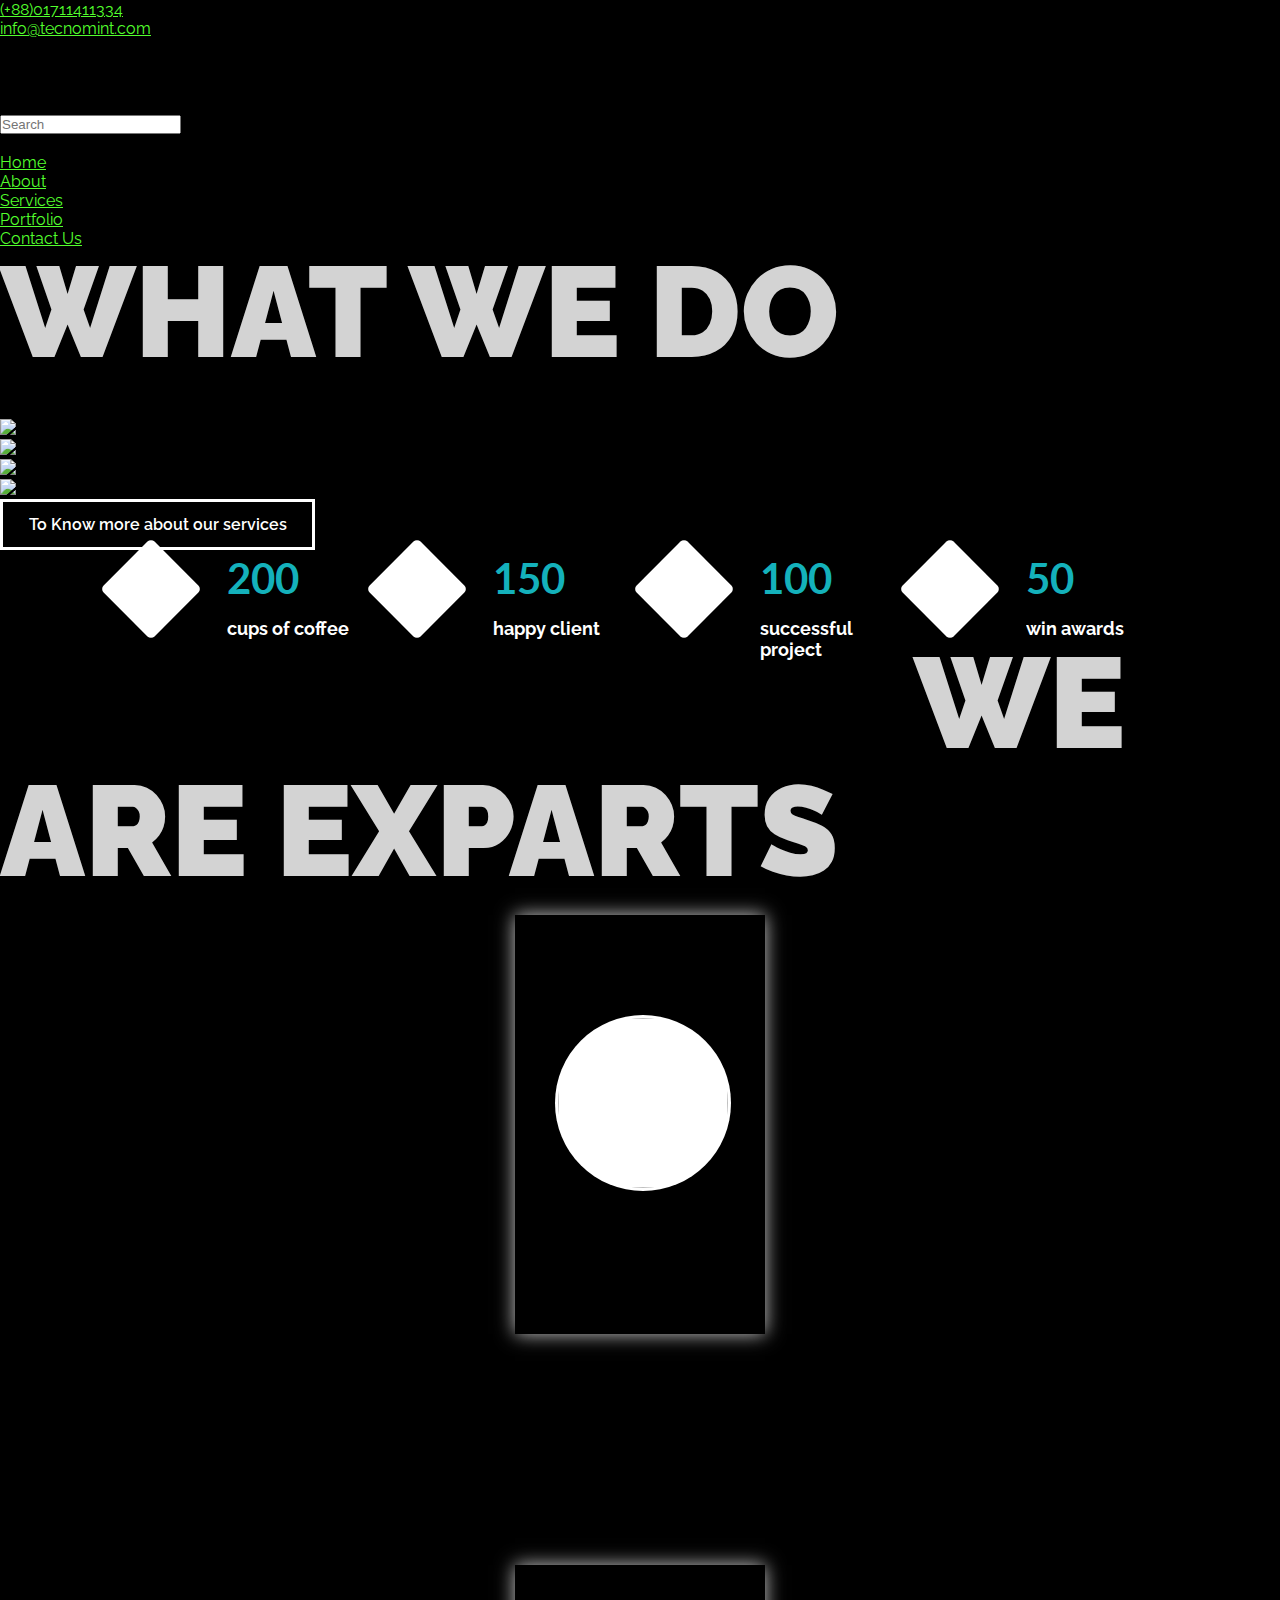
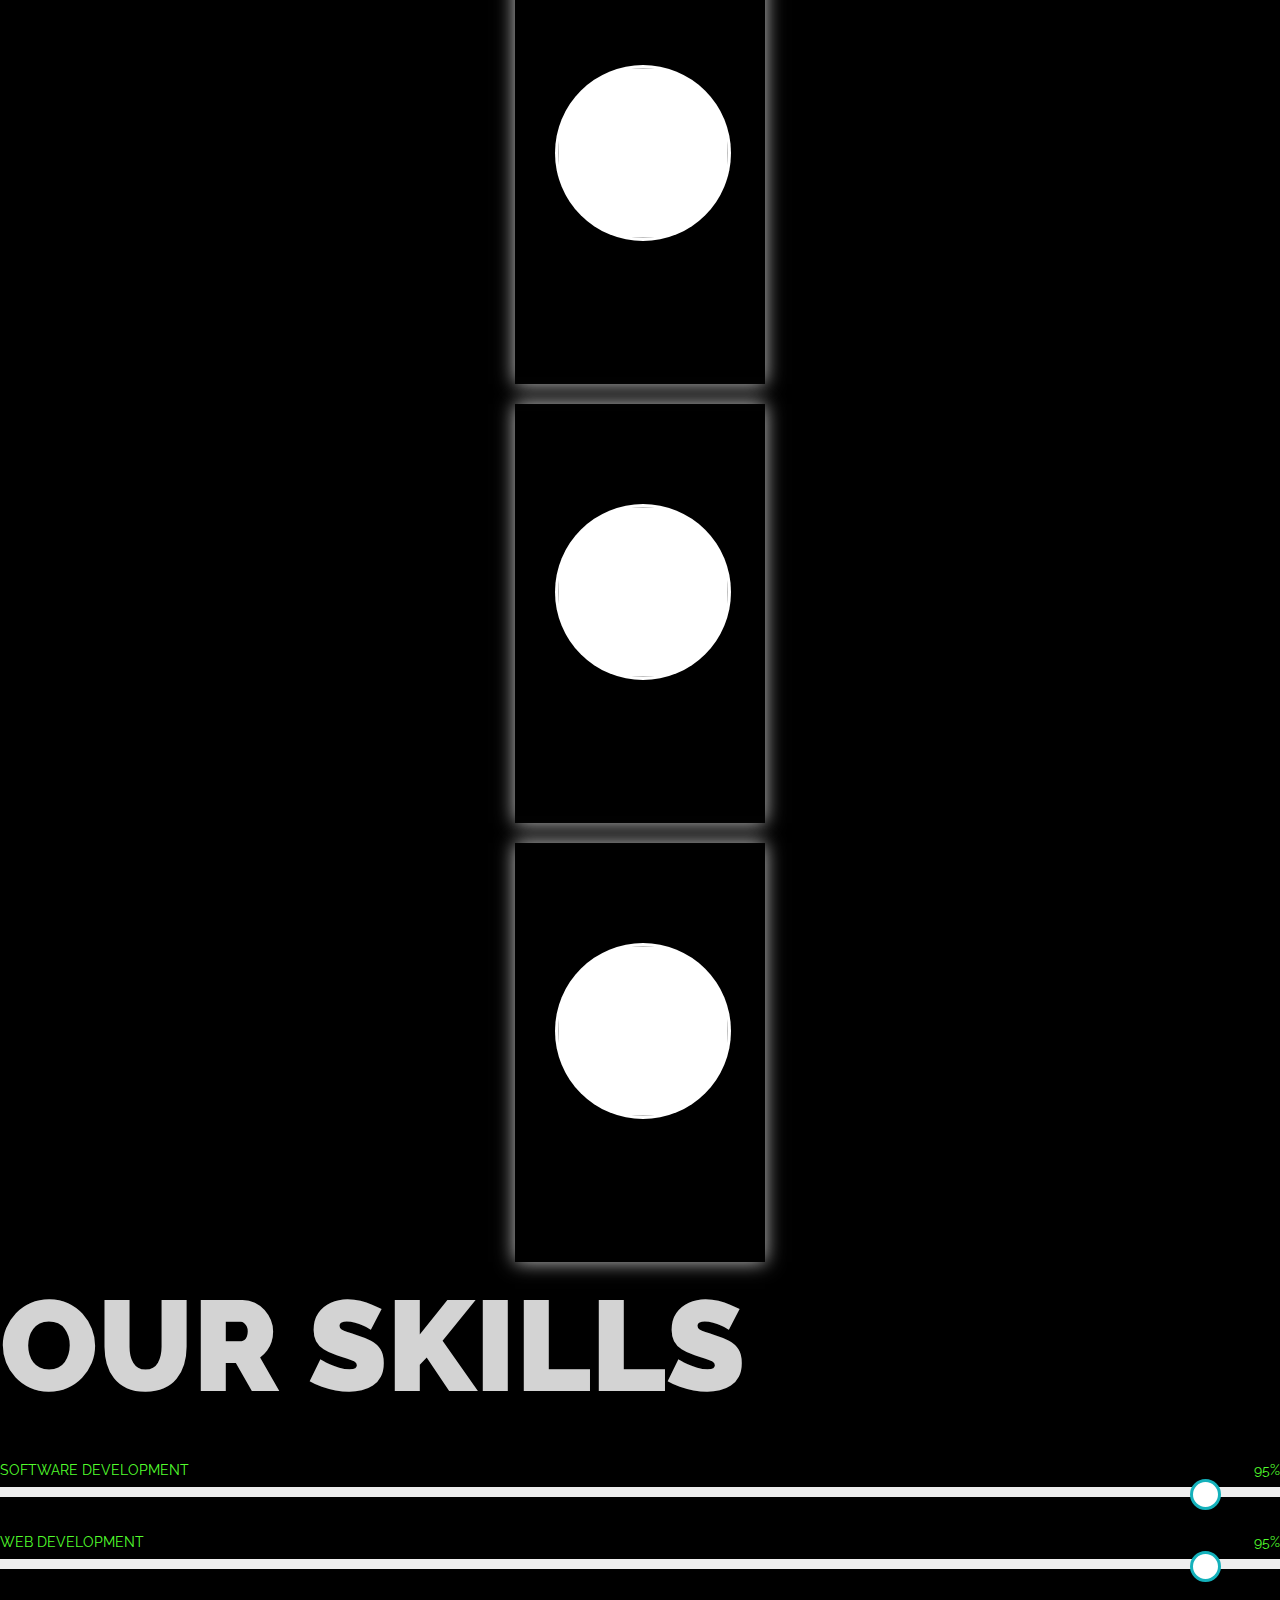
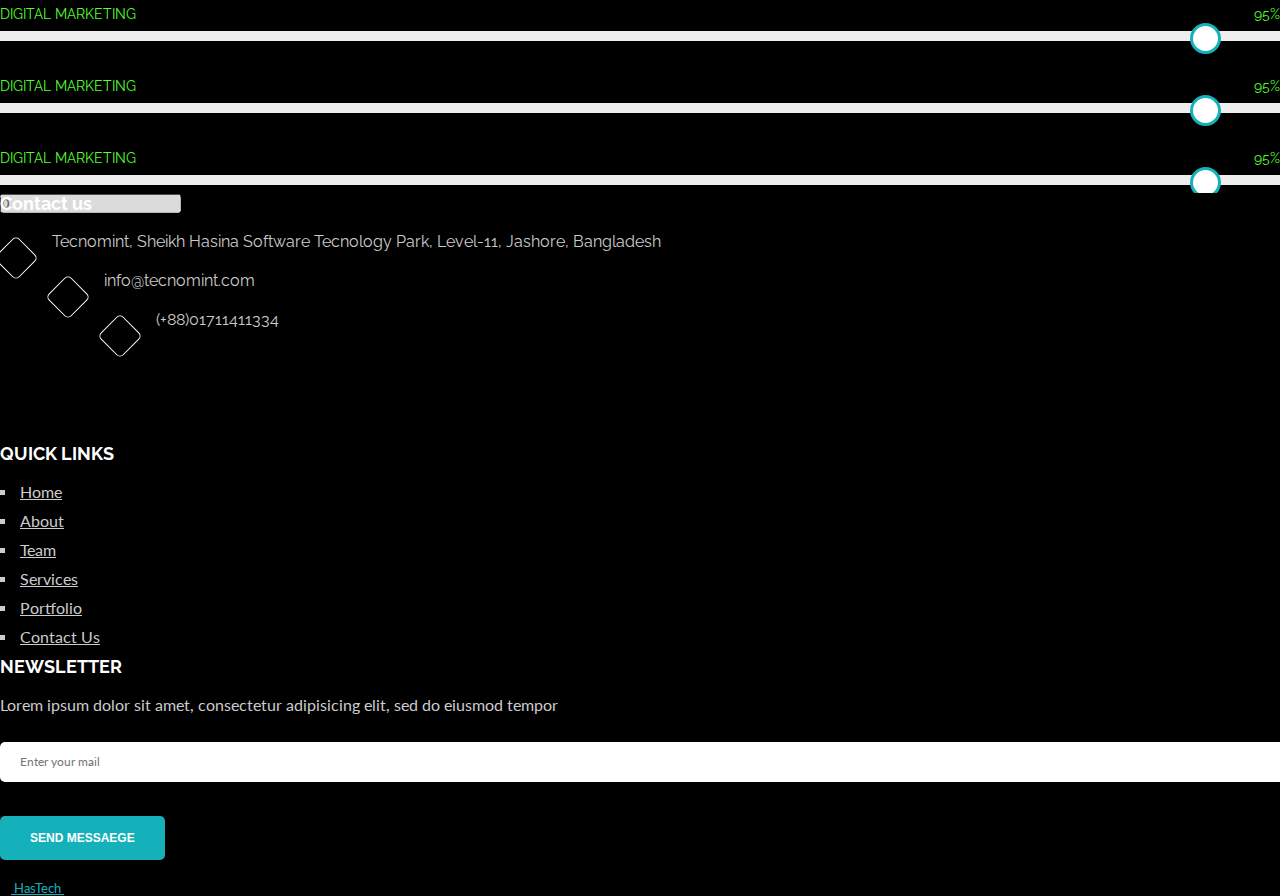
==== about-us.html @ e3f19cf5 "16 feb" ====
<!doctype html>
<html class="no-js" lang="zxx">

<head>
    <meta charset="utf-8">
    <meta http-equiv="x-ua-compatible" content="ie=edge">
    <title>About | tecnomint.com</title>
    <meta name="description" content="">
    <meta name="viewport" content="width=device-width, initial-scale=1">
	
    <link rel="apple-touch-icon" href="apple-touch-icon.png">
	<link rel="shortcut icon" type="image/x-icon" href="images/icon/favicon.ico">
    <!-- Place favicon.ico in the root directory -->

    <!-- All css files are included here. -->
    <!-- Bootstrap fremwork main css -->
    <link rel="stylesheet" href="css/bootstrap.min.css">
    <!-- Font Awesome fremwork main css -->
    <link rel="stylesheet" href="css/all.css">
    <!-- This core.css file contents all plugings css file. -->
    <link rel="stylesheet" href="css/core.css">
    <!-- Theme shortcodes/elements style -->
    <link rel="stylesheet" href="css/shortcode/shortcodes.css">
	<!-- Nivo Slider -->
    <link rel="stylesheet" href="css/nivo-slider.css">
	<!-- Magnific Popup Css -->
    <link rel="stylesheet" href="css/magnific-popup.css">
	<!-- Material design iconic font Css -->
    <link rel="stylesheet" href="css/material-design-iconic-font.min.css">
	<!-- Venubox Css -->
    <link rel="stylesheet" href="css/venobox.css">
	<!-- Owl carsoul Css -->
    <link rel="stylesheet" href="css/plugins/owl.carousel.css">
	<!-- Mean Menu Css -->
    <link rel="stylesheet" href="css/plugins/meanmenu.min.css">
    <!-- Theme main style -->
    <link rel="stylesheet" href="style.css">
    <!-- Responsive css -->
    <link rel="stylesheet" href="css/responsive.css">
    <!-- User style -->
    <link rel="stylesheet" href="css/custom.css">
	<!-- Style customizer Css -->
	<link href="#" data-style="styles" rel="stylesheet">
    <!-- Modernizr JS -->
    <script src="js/vendor/modernizr-2.8.3.min.js"></script>
</head>

<body>
    <!--[if lt IE 8]>
        <p class="browserupgrade">You are using an <strong>outdated</strong> browser. Please <a href="http://browsehappy.com/">upgrade your browser</a> to improve your experience.</p>
    <![endif]-->  

    <!-- Body main wrapper start -->
    <div class="wrapper black-bg text-white dark-version">
         <!-- Start of header area -->
        <header class="header-wrapper">
			<!-- Header Top Area Start -->
			<div class="header-top-area">
			   <div class="container">
					<div class="row">
						<!-- Header Top Left Start -->
						<div class="col-md-6 col-sm-7 col-xs-12">
							<div class="header-left ptb-10">
								<ul>
									<li><span><i class="zmdi zmdi-phone"></i> <i class="zmdi zmdi-whatsapp"></i> </span><a href="#">(+88)01711411334</a></li>
									<li><span><i class="zmdi zmdi-email"></i> </span><a href="#">info@tecnomint.com</a></li>
								</ul>
							</div>
						</div>
						<!-- Header Top Left End -->
						<!-- Header Top Right Start -->
						<div class="col-md-6 col-sm-5 col-xs-12">
							<div class="header-right social-icon pull-right">
								<ul>
									<li><a href="#"><i class="fab fa-facebook-f" aria-hidden="true"></i></a></li>
									<li><a href="#"><i class="fab fa-twitter" aria-hidden="true"></i></a></li>
									<li><a href="#"><i class="fab fa-linkedin" aria-hidden="true"></i></a></li>
									<li><a href="#"><i class="fab fa-instagram" aria-hidden="true"></i></a></li>
									<li class="search-active">
									   <a href="#"><i class="zmdi zmdi-search"></i></a>
										<div class="search-form">
											<form action="#" method="get">
												<input name="search" id="search" placeholder="Search" type="text">
											</form>
										</div>
									</li>
								</ul>
							</div>
						</div>
						<!-- Header Top Right End -->
					</div>
			   </div>
			</div>
			<!-- Header Top Area End -->
			<!-- Header Menu Area Start -->
			<div class="main-menu-area broder-top ptb-10" id="sticky-header">
				<div class="container">
					<div class="row">
						<!-- Logo Area -->
						<div class="col-md-2 col-sm-12 col-xs-12">
							<div class="logo-area">
								<a href="index.html"><img src="images/logo/1.png" alt="" /></a>
							</div>
						</div>
						<!-- Logo Area -->
						<!-- Menu Area -->
						<div class="col-md-10 col-sm-12 hidden-xs">
							<div class="main-menu">
								<nav>
									<ul id="nav">
										<li class="active"><a href="index.html">Home</a></li>
										<li><a href="about-us.html">About</a></li>
										<li><a href="services.html">Services</a></li>
										<li><a href="portfolio.html">Portfolio</a></li>
										<li><a href="contact-us.html">Contact Us</a></li>
									</ul>
								</nav>
							</div>
						</div>
						<!-- Menu Area -->
					</div>
				</div>
				<!-- MOBILE-MENU-AREA START --> 
				<div class="mobile-menu-area">
					<div class="container">
						<div class="row">
							<div class="col-md-12 col-sm-12">
								<div class="mobile-area">
									<div class="mobile-menu">
										<nav id="mobile-nav">
											<ul>
												<li><a href="index.html">Home </a></li>
												<li><a href="about-us.html"> About Us </a></li>
												<li><a href="services.html">Services</a></li>
												<li><a href="portfolio.html">Portfolio</a></li>
												<li><a href="contact-us.html">Contact</a></li>
											</ul>
										</nav>
									</div>	
								</div>
							</div>
						</div>
					</div>
				</div>
				<!-- MOBILE-MENU-AREA END  -->
			</div>
			<!-- Header Menu Area End -->
        </header>
        <!-- End of header area -->
		
		<section class="service-area pt-10">
			<div class='container-fluid'>
				<div class="row">
					<div class="col-md-12">
						<div class="section-title-freatured text-center">
							<h1>what we do</h1>
							<p>Tecnomint's brand tenders always serve up something distinct. We min a potent combination of digital marketing strategy with a generous splash of creative juices. We made your business is easier than before. Terget your customer and make them happy, is out main moto.</p>

						</div>
					</div>
				</div>
				<div class="row pt-20 pb-50">
					<div class="box four-col">
					<div class="col-md-3">

						<img src="images/brand/1.png">
					</div>
					

					<div class="col-md-3">
						<img src="images/brand/2.jpg">
						</div>
										
					<div class="col-md-3">
						<img src="images/brand/3.jpg">
						</div>
						<div class="col-md-3">
						<img src="images/brand/4.jpg">
						</div>
						</div>
						</div>

						<div class="row">

						<div class="col-md-12">
							<div class="text-center">
								<a href="#" class="button5" >To Know more about our services</a>

							</div>
						</div>
					</div>

			</div>

		</section>
		<!-- Our Succesful Area Start -->
		<section class="successful-area pt-115 pb-50 overlay">
			<div class="container-fluid">
				<!-- Successful Single -->
				<div class="successful-single">
					<div class="sucs-icon">
						<a href="#"><i class="zmdi zmdi-coffee"></i></a>
					</div>
					<div class="sucs-count text-uppercase text-white">
						<h3><span class="counter">200</span></h3>
						<h3>cups of coffee</h3>
					</div>
				</div>
				<!-- Successful Single -->
				<!-- Successful Single -->
				<div class="successful-single">
					<div class="sucs-icon">
						<a href="#"><i class="zmdi zmdi-male-female"></i></a>
					</div>
					<div class="sucs-count text-uppercase text-white">
						<h3><span class="counter">150</span></h3>
						<h3>happy client</h3>
					</div>
				</div>
				<!-- Successful Single -->
				<!-- Successful Single -->
				<div class="successful-single hidden-sm">
					<div class="sucs-icon">
						<a href="#"><i class="zmdi zmdi-check-all"></i></a>
					</div>
					<div class="sucs-count text-uppercase text-white">
						<h3><span class="counter">100</span></h3>
						<h3>successful  project</h3>
					</div>
				</div>
				<!-- Successful Single -->
				<!-- Successful Single -->
				<div class="successful-single">
					<div class="sucs-icon">
						<a href="#"><i class="zmdi zmdi-windows"></i></a>
					</div>
					<div class="sucs-count text-uppercase text-white">
						<h3><span class="counter">50</span></h3>
						<h3>win awards</h3>
					</div>
				</div>
				<!-- Successful Single -->
			</div>
		</section>
		<!-- Our Succesful Area End -->
		<!-- Why Choose Us Area Start -->
		<section>
			<div class="container">
				<div class="row">
					
					<div class="col-md-12">
						<div class="weare-freatured text-center">
							<h1>We Are Exparts</h1>
							</div>
					</div>
				</div>
					<div class="row">
					    <div class="col-md-3">
					    	
					    	<div class="wrapper">

								      <div class="profile-card">
								          <div class="profile-header">
								              <img src="https://i.imgur.com/X2oObC4.png" alt="">
								          </div>
								          <div class="profile-body">
								                <div class="author-img">
								                    <img src="https://i.imgur.com/4FbD7mF.png" alt="">
								                </div>
								                <div class="name">Robert smith</div>
								               <h4>Software</h4>
								                <div class="social-icon-tm">
								                    <ul>
								                        <li>
								                            <a href="#">
								                                <i class="fab fa-facebook-f"></i>
								                            </a>
								                        </li>
								                        <li>
								                            <a href="#">
								                                <i class="fab fa-twitter"></i>
								                            </a>
								                        </li>
								                        
								                        <li>
								                            <a href="#">
								                                <i class="fab fa-instagram"></i>
								                            </a>
								                        </li>
								                        
								                    </ul>
								                </div>
								          </div>
								      </div>


								  </div>  

					    </div>
					    <div class="col-md-3">
					    	
					    	<div class="profile-card">
								          <div class="profile-header">
								              <img src="https://i.imgur.com/X2oObC4.png" alt="">
								          </div>
								          <div class="profile-body">
								                <div class="author-img">
								                    <img src="https://i.imgur.com/4FbD7mF.png" alt="">
								                </div>
								                <div class="name">Robert smith</div>
								                
								                   <h4>Graphic</h4>
								                
								                <div class="social-icon-tm">
								                    <ul>
								                        <li>
								                            <a href="#">
								                                <i class="fab fa-facebook-f"></i>
								                            </a>
								                        </li>
								                        <li>
								                            <a href="#">
								                                <i class="fab fa-twitter"></i>
								                            </a>
								                        </li>
								                        
								                        <li>
								                            <a href="#">
								                                <i class="fab fa-instagram"></i>
								                            </a>
								                        </li>
								                        
								                    </ul>
								                </div>
								          </div>
								      </div>


								  </div>

					    
					    <div class="col-md-3">
					    	
					    	<div class="profile-card">
								          <div class="profile-header">
								              <img src="https://i.imgur.com/X2oObC4.png" alt="">
								          </div>
								          <div class="profile-body">
								                <div class="author-img">
								                    <img src="https://i.imgur.com/4FbD7mF.png" alt="">
								                </div>
								                <div class="name">Robert smith</div>
								                
								                   <h4>Digital Marketer</h4>

								                <div class="social-icon-tm">
								                    <ul>
								                        <li>
								                            <a href="#">
								                                <i class="fab fa-facebook-f"></i>
								                            </a>
								                        </li>
								                        <li>
								                            <a href="#">
								                                <i class="fab fa-twitter"></i>
								                            </a>
								                        </li>
								                        
								                        <li>
								                            <a href="#">
								                                <i class="fab fa-instagram"></i>
								                            </a>
								                        </li>
								                        
								                    </ul>
								                </div>
								          </div>
								      </div>


								  </div>

					    
					    <div class="col-md-3">
					    	
					    	<div class="profile-card">
								          <div class="profile-header">
								              <img src="https://i.imgur.com/X2oObC4.png" alt="">
								          </div>
								          <div class="profile-body">
								                <div class="author-img">
								                    <img src="https://i.imgur.com/4FbD7mF.png" alt="">
								                </div>
								                <div class="name">Robert smith</div>
								                <h4>Marketing Head</h4>
								                <div class="social-icon-tm">
								                    <ul>
								                        <li>
								                            <a href="#">
								                                <i class="fab fa-facebook-f"></i>
								                            </a>
								                        </li>
								                        <li>
								                            <a href="#">
								                                <i class="fab fa-twitter"></i>
								                            </a>
								                        </li>
								                        
								                        <li>
								                            <a href="#">
								                                <i class="fab fa-instagram"></i>
								                            </a>
								                        </li>
								                        
								                    </ul>
								                </div>
								          </div>
								      </div>


								  </div>
					    </div>
					  </div>
				
		</section>
				
		<!-- Our Awesome Team Area Start  -->
		<section class="ourawsome-team-area pb-100">
			<div class="container">
				
				<div class="row">
					<div class="col-md-12">
						<div class="weare-freatured text-center">
							<h1>Our Skills</h1>
							</div>
					</div>
				</div>

				<div class="row">
					<!-- Skill Progress Bar Start -->
					<div class="col-md-6 col-sm-6">
						<div class="skill-area">
							
							<div class="skill">
								<div class="skill-content">
									<div class="skill">
										<!-- PROGRESS START -->
										<div class="progress">
											<div class="lead">Software Development<span>95%</span></div>
											<div data-wow-delay="1.2s" data-wow-duration="1.5s" style="width: 95%; visibility: visible; animation-duration: 1.5s; animation-delay: 1.2s; animation-name: fadeInLeft;" data-progress="90%" class="progress-bar wow fadeInLeft animated"></div>
										</div>
										<!-- PROGRESS END -->						
										<!-- PROGRESS START -->
										<div class="progress">
											<div class="lead">Web Development<span>95%</span> </div>
											<div data-wow-delay="1.2s" data-wow-duration="1.5s" style="width: 95%; visibility: visible; animation-duration: 1.5s; animation-delay: 1.2s; animation-name: fadeInLeft;" data-progress="95%" class="progress-bar wow fadeInLeft animated"></div>
										</div>
										<!-- PROGRESS END -->
										<!-- PROGRESS START -->							
										<div class="progress">
											<div class="lead">Digital Marketing<span>95%</span> </div>
											<div data-wow-delay="1.2s" data-wow-duration="1.5s" style="width: 95%; visibility: visible; animation-duration: 1.5s; animation-delay: 1.2s; animation-name: fadeInLeft;" data-progress="95%" class="progress-bar wow fadeInLeft animated"></div>
										</div>	
										<!-- PROGRESS END -->	

										<div class="progress">
											<div class="lead">Digital Marketing<span>95%</span> </div>
											<div data-wow-delay="1.2s" data-wow-duration="1.5s" style="width: 95%; visibility: visible; animation-duration: 1.5s; animation-delay: 1.2s; animation-name: fadeInLeft;" data-progress="95%" class="progress-bar wow fadeInLeft animated"></div>
										</div>

										<div class="progress">
											<div class="lead">Digital Marketing<span>95%</span> </div>
											<div data-wow-delay="1.2s" data-wow-duration="1.5s" style="width: 95%; visibility: visible; animation-duration: 1.5s; animation-delay: 1.2s; animation-name: fadeInLeft;" data-progress="95%" class="progress-bar wow fadeInLeft animated"></div>
										</div>												
									</div>						
								</div>
								<!-- skill end -->
							</div>
						</div>
					</div>
					<!-- Skill Progress Bar Start -->
					<!-- Skill Progress Bar Circle Start -->
					<div class="col-md-6 col-sm-6">
						<div class="circular-progress mt-90">
							<!-- Single Skill -->
							<div class="single-skill text-center wow fadeInUp" data-wow-duration="1.5s" data-wow-delay=".3s">
								<div class="progress-circular">
									<input type="text" class="knob" value="0" data-rel="90" data-linecap="round" data-width="100" data-bgcolor="#f5f5f5" data-fgcolor="#14b1bb" data-thickness=".15" data-readonly="true" disabled>
								</div>
								<div class="skill-titel">
									<p>Social Media Management</p>
								</div>
							</div>
							<!-- Single Skill -->
							<!-- Single Skill -->
							<div class="single-skill text-center wow fadeInUp" data-wow-duration="1.5s" data-wow-delay=".3s">
								<div class="progress-circular">
									<input type="text" class="knob" value="0" data-rel="95" data-linecap="round" data-width="100" data-bgcolor="#f5f5f5" data-fgcolor="#14b1bb" data-thickness=".15" data-readonly="true" disabled>
								</div>
								<div class="skill-titel">
									<p>Web Development</p>
								</div>
							</div>
							<!-- Single Skill -->
						</div>
					</div>
					<!-- Skill Progress Bar Circle End -->
				</div>
				<!-- Our Team Skill Area End -->
			</div>
		</section>
		<!-- Our Awesome Team Area End  -->
        <!-- Start footer area -->
        <footer class="footer-area ptb-100">
			<div class="container">
				<div class="row">
					<!-- Fotter Single Area  -->
					<div class="col-md-3 col-sm-4 col-xs-12 res-pb-xs-30">
						<div class="footer-menu text-white">
							<h6>Contact us</h6>
							<div class="contact-details text-white">
								<ul>
									<li>
										<a href="#"><i class="zmdi zmdi-pin"></i></a>
										<p>Tecnomint, Sheikh Hasina Software Tecnology Park, Level-11, Jashore, Bangladesh</p>
									</li>
									<li>
										<a href="#"><i class="zmdi zmdi-email"></i></a>
										<p>info@tecnomint.com</p>
									</li>
									<li>
										<a href="#"><i class="zmdi zmdi-phone"></i></a>
										<p>(+88)01711411334</p>
									</li>
								</ul>
							</div>
						</div>
					</div>
					<!-- Fotter Single Area  -->
					<!-- Fotter Single Area  -->
					<div class="col-md-3 col-sm-4 col-xs-12 res-pb-xs-30">
						<div class="me-ofc">
							<h4>Dubai</h4>
							<h4>Emirates Tower</h4>
							<h4>+971-55-2255222</h4>
						</div>
						<div class="uk-ofc">
							<h4>Manchester UK</h4>
							<h4>City Tower</h4>
							<h4>+810-55-2255222</h4>
						</div>
					</div>
					<!-- Fotter Single Area  -->
					<!-- Fotter Single Area  -->
					<div class="col-md-3 hidden-sm hidden-xs">
						<div class="footer-menu pl-60">
							<h6>QUICK LINKS</h6>
							<div class="quick-link">
								<ul>
									<li>
										<a href="#">Home</a>
									</li>
									<li>
										<a href="#">About</a>
									</li>
									<li>
										<a href="#">Team</a>
									</li>
									<li>
										<a href="#">Services</a>
									</li>
									<li>
										<a href="#">Portfolio</a>
									</li>
									<li>
										<a href="#">Contact Us</a>
									</li>
								</ul>
							</div>
						</div>
					</div>
					<!-- Fotter Single Area  -->
					<!-- Fotter Single Area  -->
					<div class="col-md-3 col-sm-4 col-xs-12">
						<div class="footer-menu">
							<h6>NEWSLETTER</h6>
							<div class="newsletter">
								<p>Lorem ipsum dolor sit amet, consectetur adipisicing elit, sed do eiusmod tempor </p>
								<form id="mc-form" class="mc-form">
									<div class="newsletter-form">
										<input type="email" autocomplete="off" id="mc-email" placeholder="Enter your mail" class="form-control">
										<button class="mc-submit" type="submit">SEND MESSAEGE</button>
										<!-- mailchimp-alerts Start -->
										<div class="mailchimp-alerts text-centre">
											<div class="mailchimp-submitting"></div><!-- mailchimp-submitting end -->
											<div class="mailchimp-success"></div><!-- mailchimp-success end -->
											<div class="mailchimp-error"></div><!-- mailchimp-error end -->
										</div>
										<!-- mailchimp-alerts end -->
									</div>
								</form>
							</div>
						</div>
					</div>
					<!-- Fotter Single Area  -->
				</div>
			</div>
		</footer>
        <!-- End footer area -->
		<!-- Footer Bottom Area Start -->
		<div class="footer-bottom ptb-20 black-bg">
			<div class="container">
				<div class="row">
					<div class="footer-copyright text-center text-white">
						<p>©<a href="#"> HasTech </a>2016. All Rights Reserved.</p>
					</div>
				</div>
			</div>
		</div>
		<!-- Footer Bottom Area End --> 
    </div>
    <!-- Body main wrapper end -->

    <!-- Placed js at the end of the document so the pages load faster -->
    <script src="js/all.js"></script>

    <!-- jquery latest version -->
    <script src="js/vendor/jquery-1.12.4.min.js"></script>
    <!-- Bootstrap framework js -->
    <script src="js/bootstrap.min.js"></script>
    <!-- All js plugins included in this file. -->
    <script src="js/plugins.js"></script>
	<!-- Nivo Slider -->
    <script src="js/jquery.nivo.slider.pack.js"></script>
	<!-- Magnific Popup -->
    <script src="js/jquery.magnific-popup.min.js"></script>
	<!-- Isotope js -->
    <script src="js/isotope.pkgd.min.js"></script>
	<!-- Venobox js -->
    <script src="js/venobox.min.js"></script> 
	<!-- ajax mail js  -->
	<script src="js/ajax-mail.js"></script>
	<!-- mail Chimp  -->
	<script src="js/jquery.ajaxchimp.min.js"></script>
	<!-- Owl Carosel js -->
    <script src="js/owl.carousel.min.js"></script>
	<!-- Mean Menu js -->
    <script src="js/jquery.meanmenu.js"></script>
	<!-- Imageloaded js -->
    <script src="js/imagesloaded.pkgd.min.js"></script>
	<!-- Counter Up -->
    <script src="js/jquery.counterup.min.js"></script>
	<!-- Circular Progress Knob js -->
    <script src="js/jquery.knob.js"></script>
	<!-- Circular Progress Appear js -->
    <script src="js/jquery.appear.js"></script>
	<!-- Waypoints js -->
    <script src="js/jquery.waypoints.min.js"></script>
    <!-- Main js file that contents all jQuery plugins activation. -->
    <script src="js/main.js"></script>

</body>

</html>
---- style.css ----
/*-----------------------------------------------------------------------------------

   
-----------------------------------------------------------------------------------
    
    CSS INDEX
    ===================
	
    1. Home One Css
		2. About Area
		3. About Video Area 
		4. Service Area 
		5. Portfolio css
		6. Blog Area
		7. Client Testimonial 
		8. Pricing Table 
		9. Brand Area 
		10. Form Contact
		11. Footer Bottom 
	12. Home Two Css
		13. About Us 
		14. Our Successful
		15. Our Service
		16. Team See Our Portfolio
		17. Latest Shot/Portfolio Css
		18. Our Team
		19. Skill Progress
		20. our pricing table
		21. Blog Style
		22. Our Client
		23. Footer Style Two
	24. About Us Page
	25. Contact Us Page
	26. Portfolio Details Page
	27. Pagination Count css
	28. Blog Details Page
	29. 404 Page
	30. ScrollUp
	31. Style Customizer css
	
-----------------------------------------------------------------------------------*/
/*----- Google Font -----*/

   @import url('https://fonts.googleapis.com/css?family=Lato:100,300,400,700,900|Montserrat:400,700|Raleway:100,200,300,400,400i,500,600,700,800,900');
   
/* ------------------------------
  1. Home One Css
---------------------------------*/
/* -------------------------
  2. About Area
-----------------------------*/
.mobile-menu-area {
  display: none;
}

.service-single-bg-1{background-image: url("images/portfolio/1.jfif");}
.service-single-bg-2{background-image: url("images/portfolio/2.jpg");}
.service-single-bg-3{background-image: url("images/portfolio/3.jpg");}
.service-single-bg-4{background-image: url("images/portfolio/5.jpg");}
.service-single-bg-5{background-image: url("images/portfolio/4.jfif");}
.service-single-bg-6{background-image: url("images/portfolio/6.jpg");}

.hw-icon {
    font-size: 30px;
}

.hw-icon:hover {
    color: #fff;
}

.button5 {
    display: inline-block;
    padding: .8em 1.6em;
    border: .2em solid #fff;
    margin: 0 .2em .2em 0;
    text-decoration: none;
    font-family: Raleway;
    font-weight: 600;
    color: #ffffff;
    text-shadow: 0 0.04em .04em rgba(0,0,0,.35);
    text-align: center;
    transition: all .5s;
}

.button5:hover {
    text-shadow: 0 0 2em rgba(255,255,255,1);
}



.icon-titel {
  display: block;
  margin-bottom: 13px;
  overflow: hidden;
}
.icon-titel i {
  color: #666666;
  float: left;
  font-size: 24px;
  height: 50px;
  line-height: 50px;
  margin: 15px 0 15px 15px;
  position: relative;
  text-align: center;
  width: 50px;
  z-index:999;
  transition:.3s;
}
.icon-titel i::after {
  border: 1px solid #ddd;
  border-radius: 5px;
  content: "";
  height: 100%;
  left: 0;
  position: absolute;
  top: 0;
  transform: rotate(-45deg);
  width: 100%;
  z-index:-9999;
  transition:.3s;
}
.icon-titel h6 {
  display: block;
  font-weight: 700;
  margin: 0;
  overflow: hidden;
    padding-left: 35px;
    padding-top: 20px;
  text-transform: uppercase;
  transition: all 0.3s ease 0s;
}
.specialty-single:hover .icon-titel h6,.ourservice-single:hover .srvc-content h6{color:#14b1bb;}
.specialty-single:hover .icon-titel i,.ourservice-single:hover .srvc-icon a i{color:#fff;}
.specialty-single:hover .icon-titel i::after,.social-rotate ul li a:hover,.ourservice-single:hover .srvc-icon a{background:#14b1bb;border-color:#14b1bb;}
.specialty-image {
  margin-top: 10%;
  padding-left: 40px;
}
.spe-discribe > p {
  margin: 0;
}
.text-titel {
  font-family: raleway;
  font-size: 50px;
  font-weight: 800;
  line-height: 80px;
  letter-spacing: 2px;
}
/* -------------------------
  3. About Video Area
-----------------------------*/
.video-area .img {
  display: block;
  overflow: hidden;
  position: relative;
}
.popup-youtube {
  color: #fff;
  display: block;
  font-size: 60px;
  height: 70px;
  left: 0;
  line-height: 70px;
  margin: 0 auto;
  position: absolute;
  right: 0;
  text-align: center;
  top: 35%;
  width: 70px;
}
.social-rotate ul li a {
  border: 1px solid #ddd;
  border-radius: 5px;
  color: #666666;
  display: block;
  font-size: 15px;
  height: 30px;
  line-height: 30px;
  margin-right: 20px;
  text-align: center;
  transform: rotate(-45deg);
  width: 30px;
  transition:.3s;
}
.header-area-2 .social-rotate ul li a {
  margin-right: 8px;
}
.social-rotate ul li a:hover{color:#fff;}
.social-rotate ul li a i {
  transform: rotate(45deg);
}
/* --------------------------
  4. Service Area
-----------------------------*/
.service-single {
  border: 1px solid #ddd;
  height: 550px;
  padding-top: 16%;
  position: relative;
}

.icon-titel h5 {
    font-weight: 900;
    margin-top: 5px;
    text-align: center;
    color: #f9f9f9;
}

.srvc-icon i {
  color: #666666;
  font-size: 36px;
}
.service-hover {
  background: #fff none repeat scroll 0 0;
  border-radius: 5px;
  box-shadow: 2px 2px 10px 2px #ddd;
  display: block;
  height: 250px;
  left: -5px;
  opacity: 0;
  overflow: hidden;
  padding: 35px 15px 3px;
  position: absolute;
  top: -13px;
  transform: scale(0);
  transition: all 0.3s ease 0s;
  visibility: hidden;
  width: 366px;
}
.service-single:hover .service-hover{visibility:visible;opacity:1;transform:scale(1);}
.hvr-icon {
  margin-top: 5px;
}
.hvr-icon i {
  color: #14b1bb;
  font-size: 36px;
  margin-bottom: 25px;
}
.hvr-icon > h6 {
  color: #14b1bb;
  margin-bottom: 20px;
}
.wework-social {
  padding-left: 20px;
  padding-right: 20px;
  text-align: center;
}
.p{
  font-family: raleway;
}
.wework-social ul li {
  background: #fff none repeat scroll 0 0;
  border-radius: 5px;
  height: 115px;
  margin-right: 126px;
  transform: rotate(45deg);
  width: 115px;
  transition:.3s;
}
.wework-social ul li:last-child{margin-right:0;}
.wework-social ul li:hover {background:#14b1bb;}
.wework-social ul li:hover a i,.wework-social ul li:hover a span{color:#fff;}
.wework-social ul li a {
  display: block;
  height: 100%;
  padding: 25%;
  transform: rotate(315deg);
  width: 100%;
}
.wework-social ul li a i {
  color: #666666;
  display: block;
  font-size: 30px;
  margin-bottom: 5px;
  text-align: center;
  transition:.5s;
}
.wework-social ul li a span {
  color: #383838;
  display: block;
  font-family: raleway;
  font-size: 15px;
  font-weight: 800;
  text-align: center;
  transition:.31s;
}
/* --------------------------
  5. Portfolio css
-----------------------------*/
.portfolio-menu li {
  -moz-border-bottom-colors: none;
  -moz-border-left-colors: none;
  -moz-border-right-colors: none;
  -moz-border-top-colors: none;
  border-color: #ddd navy #ddd #ddd;
  border-image: none;
  border-style: solid none solid solid;
  border-width: 1px medium 1px 1px;
  color: #383838;
  cursor: pointer;
  font-family: Raleway;
  font-size: 14px;
  font-weight: 700;
  margin-left: -4px;
  padding: 10px 25px;
  text-transform: uppercase;
  transition: all 0.4s ease 0s;
}
.portfolio-menu li:last-child {
  border-right: 1px solid #ddd;
}
.portfolio-menu li.active, .portfolio-menu li:hover {
  background: #14b1bb none repeat scroll 0 0;
  border-color: #14b1bb;
  color: #fff;
}
.image-box::after {
  background: #14b1bb none repeat scroll 0 0;
  bottom: 0;
  content: "";
  left: 0;
  opacity: 0;
  position: absolute;
  right: 0;
  text-align: center;
  top: 0px;
  transform: rotate(90deg);
  transition: all 0.4s ease 0s;
}
.image-box > a {
  color: #fff;
  font-size: 30px;
  left: 0;
  opacity: 0;
  position: absolute;
  right: 0;
  top: 50%;
  transform: translateY(-50%);
  transition: all 0.3s ease 0s;
  visibility: hidden;
  z-index: 1;
}
.image-box > a:hover{color: #fff;}
.image-box:hover:after{opacity: 0.7;transform:rotate(0deg)}
.image-box:hover a{visibility: visible;opacity: 1;}
.image-box {
  cursor: pointer;
  display: block;
  overflow: hidden;
  position: relative;
  text-align: center;
}
.single-portfolio {
}
.portfoio-boxall {
  margin: 0 -5px;
}
.text-content h6 {
  margin-bottom: 0;
}
.socialbar{margin-top: 30px;}
.portfolio-box .grid-item{
  width: 20%;
}
.latestshot-area .container-fluid,.map-area-main .container-fluid,.specialty-area .container-fluid,
.successful-area .container-fluid,.latestshot-area .container-fluid{
  padding: 0;
}
.latestshot-menu li:last-child {
  border-right: 1px solid #eee;
}
/* -------------------------
   6. Blog Area
----------------------------*/
.blog-content {
  border: 1px solid #ddd;
  padding: 28px 20px;
}
.blog-content > h6 {
  margin-bottom: 15px;
}
.blog-content a {
  transition: all 0.4s ease 0s;
}
.post-info {
  color: #777;
  font-family: Lato;
  font-size: 12px;
  font-weight: 400;
}
.post-date > a,.favorite-comment > a,.favorite > a{
  color: #777;
}
.post-date > a:hover,.favorite-comment > a:hover,.favorite > a:hover{color:#14b1bb;}
.post-date i,.favorite-comment i {
  color: #777;
  margin-right: 4px;
}
.favorite {
  float: left;
  margin-right: 23px;
}
.blog-img::before, .blog-img::after {
  background: #14b1bb none repeat scroll 0 0;
  content: "";
  height: 200%;
  left: 0;
  opacity: 0.5;
  pointer-events: none;
  position: absolute;
  top: 0;
  transition: all 0.6s ease 0s;
  width: 200%;
}
.blog-img::before {
  transform: skew(45deg) translateX(100%);
  z-index: 9;
}
.blog-img::after {
  transform: skew(45deg) translateX(-100%);
}
.blog-img {
  overflow: hidden;
  position: relative;
}
.blog-img a::before {
  color: #fff;
  content: "";
  font-family: material-design-iconic-font;
  font-size: 70px;
  left: 0;
  opacity: 0;
  position: absolute;
  right: 0;
  text-align: center;
  top: 0;
  transform: translateY(-50%);
  transition: all 0.3s ease 0s;
  width: 100%;
  z-index: 9;
}
.single-blog:hover .blog-img::before,.single-blog:hover .blog-img::after {
  cursor: pointer;
  transform: skew(45deg) translateX(0px);
}
.single-blog:hover .blog-img a::before {
  opacity: 1;
  transform: translateY(50%);
}
/* -------------------------
   7. Client Testimonial
----------------------------*/
.ct-cp {
  float: left;
}
.client-say {
  display: block;
  overflow: hidden;
  padding: 82px 100px 82px 60px;
}
.client-info > h6 {
  color: #fff;
  font-size: 16px;
  font-weight: 600;
  margin-bottom: 1px;
}
.client-info > p,.client-adrs > p {
  color: #b9b9b9;
  font-family: raleway;
  font-style: italic;
  font-weight: 400;
  margin: 0;
  padding-bottom: 6px;
  position: relative;
}
.client-info > p::after {
  background: #fff none repeat scroll 0 0;
  bottom: 0;
  content: "";
  height: 2px;
  left: 0;
  position: absolute;
  width: 90px;
}
.client-testimonial-area .owl-theme .owl-controls {
  margin-top: 68px;
  text-align: center;
}
.client-testimonial-area .owl-theme .owl-controls .owl-buttons div {
  background: transparent none repeat scroll 0 0;
  border: 1px solid #fff;
  border-radius: 5px;
  color: #fff;
  display: inline-block;
  font-size: 12px;
  height: 40px;
  line-height: 40px;
  margin: 0 23px 0 0;
  opacity: 1;
  padding: 0;
  text-align: center;
  transform: rotate(45deg);
  width: 40px;
  transition:.3s;
}
.client-testimonial-area .owl-theme .owl-controls .owl-buttons div:hover{color:#14b1bb;}
.client-testimonial-area .owl-theme .owl-controls .owl-buttons div.owl-prev::after {
  content: "";
  font-family: material-design-iconic-font;
  font-size: 30px;
  height: 100%;
  left: 0;
  margin-top: 4px;
  position: absolute;
  right: 0;
  transform: rotate(495deg);
  width: 100%;
}
.client-testimonial-area .owl-theme .owl-controls .owl-buttons div.owl-next::before {
  content: "";
  font-family: material-design-iconic-font;
  font-size: 30px;
  height: 100%;
  left: 0;
  position: absolute;
  right: 0;
  transform: rotate(675deg);
  width: 100%;
  margin-top: -1px;
}
.client-testimonial-area .owl-theme .owl-prev i,.client-testimonial-area .owl-theme .owl-next i {
  display: none;
}
/* -------------------------
   8. Pricing Table
----------------------------*/
.pricing-table-single {
  border: 1px solid #ddd;
  transition:.3s;
}
.pricing-table-single:hover {
  box-shadow: 2px 2px 15px 5px #ddd;
}
.table-category {
  padding-bottom: 45px;
  padding-top: 45px;
  border-bottom: 1px solid #14b1bb;
}
.table-category h1 {
  color: #14b1bb;
  font-family: lato;
  font-size: 48px;
  font-weight: 900;
  margin: 20px 0 0;
}
.table-category h1 span {
  color: #999999;
  font-size: 12px;
  font-weight: 900;
  margin-left: 8px;
  text-transform: uppercase;
}
.pricing-list > ul {
  padding-bottom: 50px;
  padding-top: 50px;
}
.pricing-list > ul li{display:block;padding: 12px 0;}
.pricing-list.text-center li:first-child{padding-top: 0;}
.pricing-list.text-center li:last-child {padding-bottom: 0;}
.pricing-list > ul li a {
  color: #606060;
  font-family: lato;
  font-size: 14px;
  font-weight: 400;
  cursor: unset;
}
.order-button > a {
  border-top: 1px solid #ddd;
  color: #14b1bb;
  display: block;
  font-size: 12px;
  font-weight: 700;
  padding: 15px 0;
  transition:.3s;
}
.order-button > a:hover{background:#14b1bb;color:#fff;border-color:#14b1bb;}
/* -------------------------
   9. Brand Area
----------------------------*/
.brand-single > a {
  display: block;
  margin-bottom: 1px;
  transition: all 0.3s ease 0s;
  border: 2px solid #ddd;
  border-radius: 5px;
}
.brand-single > a:hover{border-color:#14b1bb;}
.single-brand {
  margin-bottom: 1px;
}
/* -------------------------
   10. Form Contact
----------------------------*/
.map-area-main {
  position: relative;
}
.help-contact-area {
  margin-top: -5.8%;
  width: 100%;
}
.form-group {
  margin-bottom: 0;
  padding-left: 170px;
  padding-right: 170px;
  padding-top: 35px;
}
.shadow {
  box-shadow: 2px 2px 15px 5px #ddd;
  position:relative;
}
.form-single input {
  background: transparent none repeat scroll 0 0;
  border: 1px solid #ddd;
  border-radius: 0;
  box-shadow: none;
  float: left;
  height: 40px;
  margin-bottom: 25px;
}
.form-textarea textarea {
  background: transparent none repeat scroll 0 0;
  border: 1px solid #ddd;
  border-radius: 0;
  box-shadow: none;
  margin-bottom: 25px;
}
.form-button button {
  background: #14B1BB none repeat scroll 0 0;
  border: medium none;
  box-shadow: none;
  color: #fff;
  display: block;
  font-size: 12px;
  font-weight: 600;
  height: 40px;
  overflow: hidden;
  text-transform: uppercase;
  width: 100%;
}
.form-control:focus {
  border-color: #14b1bb;
  box-shadow: none;
  outline: 0 none;
}
.form-textarea {
  clear: both;
}
/* -------------------------
   11. Footer Bottom
----------------------------*/
.footer-area .social-rotate ul li a {
  border: 1px solid #fff;
  border-radius: 5px;
  color: #fff;
  display: block;
  font-size: 24px;
  height: 45px;
  line-height: 45px;
  margin-right: 40px;
  text-align: center;
  transform: rotate(-45deg);
  transition: all 0.3s ease 0s;
  width: 45px;
}
.footer-area .social-rotate ul li a:hover {
  background: #14b1bb none repeat scroll 0 0;
  border-color: #14b1bb;
}
.fotter-copyright p {
  font-size: 13px;
  font-weight: 400;
  margin-bottom:0
}
.fotter-copyright p a {
  color: #53FF2D;
}
/* -------------------------
   12. Home Two Css
----------------------------*/
/* -------------------------
   13. About Us
----------------------------*/
.aboutus-area {
	
}
.specialty-single.two {
  -moz-border-bottom-colors: none;
  -moz-border-left-colors: none;
  -moz-border-right-colors: none;
  -moz-border-top-colors: none;
  border-color: #ddd;
  border-style: solid solid solid none;
  border-width: 1px 1px 1px 0;
  float: left;
  padding: 80px 60px;
  width: 25%;
}
.specialty-single.two .icon-titel i {
  margin: 15px 0 15px 10px;
}
.read-more-btn > a {
  background: #14b1bb none repeat scroll 0 0;
  border-radius: 5px;
  color: #fff;
  font-size: 12px;
  font-weight: 700;
  padding: 10px 25px;
  text-transform: uppercase;
  transition:.3s;
}
.read-more-btn > a:hover,.newsletter-form > button:hover,.contact-button button:hover,
.form-button button:hover{background:#45C0C8}
/* -------------------------
   14. Our Successful
----------------------------*/
.successful-area {
  padding-left: 115px;
  padding-right: 100px;
}
.successful-single {
  float: left;
  width: 25%;
}
.sucs-count {
  display: block;
  overflow: hidden;
}
.sucs-count h3 {
  color: #fff;
  font-family: raleway;
  font-size: 18px;
  font-weight: 700;
  margin: 0;
}
.sucs-count h3 span {
  color: #14b1bb;
  display: block;
  font-family: lato;
  font-size: 42px;
  font-weight: 700;
  margin-bottom: 15px;
}
.sucs-icon a {
  background: #fff none repeat scroll 0 0;
  border-radius: 5px;
  display: block;
  float: left;
  height: 72px;
  line-height: 72px;
  margin-right: 40px;
  overflow: hidden;
  transform: rotate(45deg);
  width: 72px;
  transition:.3s;
}
.sucs-icon a i {
  color: #666666;
  font-size: 35px;
  height: 100%;
  line-height: 75px;
  padding: 0;
  text-align: center;
  transform: rotate(315deg);
  width: 100%;
  transition:.3s;
}
.successful-single:hover .sucs-icon a{background:#14b1bb;}
.successful-single:hover .sucs-icon a i{color:#fff;}

.wework-social:hover .hw-icon a{background:#14b1bb;}
.wework-social:hover .hw-icon {color:#fff;}
/* -------------------------
   15. Our Service
----------------------------*/
.srvc-icon {
  display: block;
  margin-left: auto;
  margin-right: auto;
  margin-top: 0;
}
.srvc-content > h6 {
  font-size: 18px;
  font-weight: 700;
  margin-bottom: 15px;
  transition:.3s;
}
.srvc-content > p {
  margin: 0;
}
.ourservice-single a {
  border: 1px solid #ddd;
  border-radius: 5px;
  display: block;
  height: 72px;
  line-height: 72px;
  margin: 0 auto;
  text-align: center;
  transform: rotate(45deg);
  width: 72px;
  transition:.3s;
}
.ourservice-single a i {
  color: #666666;
  font-size: 35px;
  height: 100%;
  line-height: 75px;
  padding: 0;
  text-align: center;
  transform: rotate(315deg);
  transition: all 0.3s ease 0s;
  width: 100%;
}
/* -------------------------
   16. Team See Our Portfolio
----------------------------*/
.team-our-portfolio h4 {
  color: #fff;
  font-size: 24px;
  margin: 0;
}
.teambutton-one {
  display: inline-block;
  margin-right: 30px;
  margin-top: 35px;
}
.teambutton-one > a {
  border: 1px solid #fff;
  border-radius: 5px;
  color: #fff;
  font-size: 12px;
  font-weight: 700;
  overflow: hidden;
  padding: 10px 20px;
  transition:.3s;
}
.teambutton-one > a:hover{background:#fff;color:#757575;}
/* -------------------------
   17. Latest Shot/Portfolio Css
----------------------------*/
.latestshot-menu li {
  -moz-border-bottom-colors: none;
  -moz-border-left-colors: none;
  -moz-border-right-colors: none;
  -moz-border-top-colors: none;
  border-color: #eee navy #eee #eee;
  border-image: none;
  border-style: solid none solid solid;
  border-width: 1px medium 1px 1px;
  color: #383838;
  cursor: pointer;
  font-family: raleway;
  font-size: 14px;
  font-weight: 700;
  margin-left: -4px;
  padding: 10px 25px;
  text-transform: uppercase;
  transition:.3s;
}
.latestshot-menu li.active, .latestshot-menu li:hover {
  border-top: 2px solid #14b1bb;
  border-bottom: 2px solid #14b1bb;
}
.latestshot-content .grid-sizer,
.latestshot-content .grid-item { width: 25%; }
/* Massonary 2 columns */
.latestshot-content .grid-item--width2 { width: 50%; }
.portfolio-image > a,.single-portfolio,.effect-titel {
  display: block;
  overflow: hidden;
  position: relative;
}
.effect-titel {
  background: rgba(250, 250, 250, 0.8) none repeat scroll 0 0;
  cursor: pointer;
  height: 100%;
  left: 0;
  opacity: 0;
  position: absolute;
  right: 0;
  top: 0;
  transform: rotate(-45deg);
  transition: all 0.4s ease 0s;
  visibility: hidden;
  width: 100%;
  padding-top: 35%;
}
.effect-titel.two{padding-top:15%;}
.effect-titel.three{padding-top:15%;}
.effect-titel > a {
  background: #14b1bb none repeat scroll 0 0;
  border-radius: 5px;
  display: block;
  height: 45px;
  line-height: 45px;
  margin: 0 auto 22px;
  transform: rotate(45deg);
  width: 45px;
}
.effect-titel a i {
  color: #fff;
  font-size: 25px;
  padding: 10px;
  transform: rotate(138deg);
}
.effect-titel h2 {
  color: #383838;
  font-size: 24px;
  font-weight: 700;
  margin: 0;
}
.effect-titel > p {
  color: #383838;
  font-family: raleway;
  font-size: 16px;
  font-weight: 400;
  margin: 0;
  text-transform: capitalize;
}
.image-effect:hover .effect-titel{
  opacity:1;
  visibility:visible;
  transform: rotate(0deg);
}
/* -------------------------
   18. Our Team
----------------------------*/
.team-single{
  display: block;
  position: relative;
}
.team-details {
  background: rgba(255, 255, 255, 0.8) none repeat scroll 0 0;
  border: 1px solid #14b1bb;
  height: 100%;
  left: 0;
  margin: 0 auto;
  opacity: 0;
  position: absolute;
  right: 0;
  top: 0;
  transition: all 0.4s ease 0s;
  visibility: hidden;
  width: 100%;
  transform:scale(0);
  cursor: pointer;
}
.team-adrs h5 {
  color: #14b1bb;
  font-size: 18px;
  font-weight: 700;
  margin: 0;
  text-transform: uppercase;
}
.team-adrs > p {
  color: #383838;
  margin: 0;
}
.team-socaladrs ul li a {
  color: #666666;
  font-size: 16px;
  padding: 5px;
}
.team-socaladrs ul li a:hover{color: #14b1bb;}
.team-single:hover .team-details {
  opacity: 1;
  transform:scale(1);
  visibility: visible;
}
/* -------------------------
   19. Skill Progress
----------------------------*/
.skill {
  padding-top: 16px;
}
.skill-area > h4 {
  color: #383838;
  font-size: 24px;
  font-weight: 700;
  text-transform: uppercase;
}
.skill-content {
    overflow: hidden;
    padding-top: 40px;
}
.skill .progress-bar {
  background-color: #14b1bb;
  box-shadow: none;
  position: relative;
}
.skill .progress .lead {
  color: #333;
  font-size: 14px;
  font-weight: 400;
  left: 0;
  position: absolute;
  text-transform: uppercase;
  top: -25px;
  width: 100%;
  z-index: 99;
}
.skill .progress .lead span {
  float: right;
  text-align: right;
}
.skill .progress {
  background-color: #eeeeee;
  border-radius: 0;
  box-shadow: none;
  height: 10px;
  margin-bottom: 62px;
  overflow: visible;
  position: relative;
}
.skill .progress-bar::after {
  background: #fff none repeat scroll 0 0;
  border: 3px solid #14b1bb;
  border-radius: 30px;
  content: "";
  height: 25px;
  position: absolute;
  right: -5px;
  top: -8px;
  width: 25px;
}
.skill .progress-bar > span {
  color: #767676;
  float: right;
  font-family: lato;
  font-size: 14px;
  margin-top: -25px;
  position: relative;
}
.skill .progress:last-child {
  margin-bottom: 8px;
}
.single-skill {
  float: left;
  width: 50%;
}
.skill-titel p {
  margin-bottom: 0;
  margin-top: -22%;
  text-align: center;
  font-weight: 600;
  text-transform: uppercase;
  margin-left: -30px;
}
/* -------------------------
   20. our pricing table
----------------------------*/
.pricing-table-single.two{
  display:block;
  overflow:hidden;
  transition:.3s;
  background: #14b1bb;
}
.table-content {
  margin-bottom: 30px;
  margin-right: 30px;
  padding: 60px;
}
.pricing-table-single.two h6 {
  color: #fff;
  font-size: 24px;
  font-weight: 700;
  margin: 25px 0 25px 60px;
}
.table-content {
  background: #fff none repeat scroll 0 0;
  transition:.4s;
}
.price-category h1 {
  color: #14b1bb;
  font-family: lato;
  font-size: 48px;
  font-weight: 900;
  margin: 0;
}
.price-category h1 span {
  color: #999999;
  font-size: 12px;
  font-weight: 900;
  margin-left: 8px;
  text-transform: uppercase;
}
.price-list > ul {
  padding-bottom: 45px;
  padding-top: 50px;
}
.price-list li:first-child {
  padding-top: 0;
}
.price-list > ul li {
  display: block;
  padding: 12px 0;
}
.price-list > ul li a {
  color: #606060;
  cursor: unset;
  font-family: lato;
  font-size: 14px;
  font-weight: 400;
}
.price-list > ul li a i {
  margin-right: 10px;
}
.two .order-button > a {
  border: 1px solid #ddd;
  background:#fff;
}
.pricing-table-single.two:hover{background:#fff;box-shadow:none;}
.pricing-table-single.two:hover .table-content {
  box-shadow: 2px 2px 4px 2px #ddd;
}
.pricing-table-single.two:hover h6{color:#14b1bb;}
.pricing-table-single.two:hover .table-content{background:#14b1bb;color:#fff;border-color:#14b1bb;}
.pricing-table-single.two:hover .price-category h1,
.pricing-table-single.two:hover .price-category h1 span,
.pricing-table-single.two:hover .price-list > ul li a{color:#fff;}
.two .order-button > a:hover{background:#14b1bb;color:#fff;border-color:#fff;}
/* -------------------------
   21. Blog Style
----------------------------*/
.style-two .blog-content {
  border: none;
}
.style-two > h6 {
  margin-bottom: 25px;
  margin-left: 25px;
  margin-top: 25px;
}
.post-content > p {
  display: block;
  margin: 20px 0;
  overflow: hidden;
}
.post-btn a {
  color: #14b1bb;
  font-size: 14px;
}
.post-btn a:hover {
  color: #999;
}
.post-btn a i {
  margin-left: 5px;
}
/* -------------------------
   22. Our Client
----------------------------*/
.client-content {
  border-radius: 5px;
  display: block;
  margin-bottom: 60px;
  overflow: unset;
  padding: 58px 100px 100px;
}
.client-content span i {
  font-size: 50px;
  margin-bottom: 17px;
}
.client-content > p {
  margin-bottom: 26px;
  padding: 0 7%;
}
.client-adrs > h6 {
  color: #fff;
  font-size: 16px;
  font-weight: 700;
  margin: 0;
}
.client-adrs > p {
  color: #fff;
}
.client-img {
  bottom: 0;
  left: 0;
  margin: 0 auto;
  position: absolute;
  right: 0;
  text-align: center;
}
.our-client .owl-theme .owl-controls {
  margin-top: 55px;
  text-align: center;
}
.our-client .owl-theme .owl-controls .owl-page span {
  background: #869791 none repeat scroll 0 0;
  border-radius: 0;
  display: block;
  height: 3px;
  margin: 5px 7px;
  opacity: 0.5;
  width: 40px;
  margin-bottom: 0;
}
.our-client .owl-theme .owl-controls .owl-page.active span,.our-client .owl-theme .owl-controls.clickable .owl-page:hover span {
  background: #14b1bb none repeat scroll 0 0;
  opacity: 1;
}
.our-client-single {
  padding-left: 15px;
  padding-right: 15px;
}
/* -------------------------
   23. Footer Style Two
----------------------------*/
.footer-menu h6 {
  color: #fff;
  display: block;
  font-size: 18px;
  margin-bottom: 18px;
  overflow: hidden;
}
.contact-details ul li{margin-bottom:20px;}
.contact-details ul li:last-child,.recent-post ul li:last-child,.quick-link ul li,.project-information ul li:last-child{margin:0;}
.contact-details ul li a {
  border: 1px solid #fff;
  border-radius: 5px;
  color: #fff;
  display: inline-block;
  float: left;
  font-size: 16px;
  height: 30px;
  line-height: 30px;
  margin-right: 20px;
  margin-top: 10px;
  text-align: center;
  transform: rotate(-45deg);
  transition: all 0.3s ease 0s;
  width: 30px;
}
.contact-details ul li a i {
  transform: rotate(45deg);
}
.contact-details ul li:hover a {
  background: #fff none repeat scroll 0 0;
  color:#14b1bb;
}
.contact-details p {
  color: #cccbcb;
  display: block;
  margin: 0;
  overflow: hidden;
}
.recent-post img {
  float: left;
  margin-right: 15px;
}
.recent-post ul li {
  margin-bottom: 30px;
  width: 100%;
}
.recent-post ul li h5 {
  color: #cccccc;
  display: block;
  font-size: 14px;
  font-weight: 700;
  line-height: 20px;
  margin: 0;
  overflow: hidden;
}
.recent-post ul li h5 a,.footer-copyright > p a{color:#14b1bb;}
.recent-post ul li span {
  color: #cccccc;
  font-family: lato;
  font-size: 14px;
}
.quick-link ul li {
  display: block;
  padding-bottom: 10px;
}
.quick-link ul li a {
  color: #cccccc;
  display: block;
  font-family: lato;
  padding-left: 20px;
  position: relative;
}
.quick-link ul li:hover a{color:#14b1bb;}
.quick-link ul li a::after {
  background: #cccccc none repeat scroll 0 0;
  content: "";
  height: 5px;
  left: 0;
  position: absolute;
  top: 8px;
  width: 5px;
}
.quick-link ul li:hover a::after{color:#14b1bb;background: #14b1bb;}
/* News Letter Form*/
.newsletter > p {
  color: #cccccc;
  font-family: lato;
  margin-bottom: 28px;
}
.newsletter-form input {
  background: #fff none repeat scroll 0 0;
  border: medium none;
  border-radius: 5px;
  box-shadow: none;
  color: #999999;
  font-family: lato;
  font-size: 12px;
  height: 40px;
  padding-left: 20px;
  width: 100%;
  margin-bottom:34px;
}
.newsletter-form > button {
  background: #14b1bb none repeat scroll 0 0;
  border: medium none;
  border-radius: 5px;
  color: #fff;
  font-size: 12px;
  font-weight: 700;
  padding: 15px 30px;
}
.footer-copyright > p {
  font-family: lato;
  font-size: 13px;
  margin: 0;
}
/*Mail Chimp */
.mailchimp-alerts {
  padding: 10px 0;
}
.mailchimp-submitting{color:#31708f}
.mailchimp-success{color:#3c763d;}
.mailchimp-error{color:#a94442;}
/* -------------------------
   24. About Us Page
----------------------------*/
.breadcrumb-list ul li.active{color:#14b1bb;}
.breadcrumb-list .divider {
  padding:  0 5px;
}
.video-content.two > h6 {
  font-size: 20px;
}
.video-content.two > h5 {
  font-size: 16px;
  font-weight: 500;
  margin-bottom: 20px;
}
.mission-vission .video-content h6 {
  font-size: 24px;
}
.about-menu ul li {
  display: block;
  overflow: hidden;
  padding-bottom: 5px;
  padding-left: 15px;
  position: relative;
}
.about-menu ul li::after {
  border: 1px solid #999999;
  content: "";
  height: 5px;
  left: 0;
  position: absolute;
  top: 8px;
  width: 5px;
}
.choose-us .icon-titel h6 {
  padding-top: 6%;
  padding-left: 4%;
}
.choose-us  .spe-discribe > p {
  padding-right: 32%;
}

.two .help-contact-area {
  margin-top: -18.8%;
  width: 100%;
}
.two .section-title h1 {
  text-transform: capitalize;
  font-size: 24px;
}
.two .form-group {
  padding-left: 60px;
  padding-right: 60px;
  padding-top: 35px;
}
.contact-button button {
  background: #14b1bb none repeat scroll 0 0;
  border: medium none;
  border-radius: 5px;
  box-shadow: none;
  color: #fff;
  font-size: 12px;
  font-weight: bold;
  left: 0;
  margin: 0 auto;
  padding: 12px 40px;
  right: 0;
  text-align: center;
  text-transform: uppercase;
  display: block;
}
/* -------------------------
   25. Contact Us Page
----------------------------*/
.cntct-right-adrs .section-title h4::before,.comments-box .section-title h4::before{
  left: 0;
  right: 0;
  margin:0;
}
.cntct-right-adrs .section-title h4::after,.comments-box .section-title h4::after{
  left: 15px;
  right: 0;
  margin:0;
}
.adrs-details ul li {
  margin-bottom: 30px;
  width: 100%;
}
.adrs-details ul li a {
  border: 1px solid #ddd;
  border-radius: 5px;
  color: #666666;
  display: inline-block;
  float: left;
  font-size: 20px;
  height: 38px;
  line-height: 38px;
  margin-right: 20px;
  margin-top: 10px;
  text-align: center;
  transform: rotate(-45deg);
  transition: all 0.3s ease 0s;
  width: 38px;
}
.adrs-details ul li:hover a {
  background: #14b1bb none repeat scroll 0 0;
  color: #fff;
  border-color:#14b1bb;
}
.adrs-details ul li a i {
  transform: rotate(45deg);
}
.adrs-details p {
  color: #606060;
  display: block;
  line-height: 24px;
  margin: 0;
  overflow: hidden;
  padding-right: 55%;
}
p.form-messege {
  font-size: 20px;
  margin-top: 15px;
  margin-bottom: 0;
  margin: 0;
}
p.success {
  color: green;
}
p.error {
  color: red;
}
/* -------------------------
   26. Portfolio Details Page
----------------------------*/
.portfolio-titel h4 {
  font-size: 24px;
  font-weight: 700;
  margin: 0;
  color: #fff;
}
.project-details {
  float: left;
  padding: 100px 70px 100px 100px;
  width: 50%;
}
.project-details > h5 {
  color: #fff;
  font-weight: 700;
  margin: 0 0 20px;
}
.project-information ul li {
  display: block;
  font-family: lato;
  font-weight: 400;
  margin-bottom: 24.5px;
}
.project-information ul li span {
  font-size: 14px;
  font-weight: 600;
}
.develope-menu ul li a {
  background: #f1f1f1 none repeat scroll 0 0;
  border-radius: 5px;
  color: #383838;
  display: block;
  font-family: Raleway;
  font-size: 18px;
  margin-right: 5px;
  padding: 10px 20px;
}
.develope-menu ul li.active a,.develope-menu ul li a:hover{ background: #14b1bb none repeat scroll 0 0;color:#fff;}
.project-develope {
  padding: 100px;
}
.project-area {
  display: block;
  overflow: hidden;
  width: 100%;
}
.tab-dicrib {
  float: left;
  padding-right: 30px;
  width: 50%;
}
/* -------------------------
   27. Pagination Count css
----------------------------*/
.pagination-count ul li a {
  border: 1px solid #ddd;
  color: #666666;
  display: block;
  font-family: lato;
  font-size: 13px;
  font-weight: 400;
  height: 30px;
  line-height: 28px;
  margin-right: 10px;
  text-align: center;
  width: 30px;
}
.pagination-count ul li {
  padding-right: 5px;
}
.pagination-count ul li:last-child {
  padding: 0;
}
.pagination-count ul li a i{font-size: 16px;font-weight:bold;}
.pagination-count ul li a:hover{background:#14b1bb;color:#fff;border-color:#14b1bb;}
/* -------------------------
   28. Blog Details Page
----------------------------*/
.blogdetails-titel {
  height: 90px;
  padding-left: 100px;
}
.blogdetails-titel > span {
  background: #14b1bb none repeat scroll 0 0;
  color: #fff;
  float: left;
  font-family: lato;
  font-size: 18px;
  font-weight: 900;
  height: 100%;
  line-height: 90px;
  margin-right: 30px;
  text-align: center;
  text-transform: uppercase;
  width: 200px;
}
.blogdetails-titel > h4 {
  color: #383838;
  font-size: 24px;
  font-weight: 700;
  line-height: 90px;
  text-transform: uppercase;
  margin:0;
}
.blog-discribe-area {
  padding: 0 100px 100px;
}
.dicrobe-content {
  box-shadow: 2px 2px 8px 8px #ddd;
  padding: 25px 70px 100px;
}
.dicrobe-content blockquote {
  background: #fbfbfb none repeat scroll 0 0;
  border-left: 0 none;
  font-size: 17.5px;
  margin: 37px 0;
  padding: 35px 40px;
}
.dicrobe-content blockquote p {
  color: #666666;
  font-family: Raleway;
  font-size: 16px;
  font-weight: 600;
  line-height: 30px;
}
.dicrobe-content blockquote p i {
  color: #14b1bb;
  padding: 0 10px;
}
/*Blog Social*/
.blog-social {
  background: #fbfbfb none repeat scroll 0 0;
  height: 50px;
  margin-bottom: 60px;
  margin-top: 60px;
  padding: 0 20px;
}
.blog-social > p {
  display: inline-block;
  float: left;
  line-height: 50px;
  margin: 0;
  text-align: left;
}
.blog-social > ul {
  line-height: 50px;
  text-align: right;
}
.blog-social ul li a {
  color: #666666;
  font-size: 10px;
  padding: 16px 5px;
}
.blog-social ul li a:hover{color:#14b1bb;}
.comments-box.two .section-title h4,.comments-box.three .section-title h4{
  font-family: lato;
  font-size: 20px;
  font-weight: 900;
  text-transform: uppercase;
}
/* Comment Author */
.comment-pic {
  display: inline-block;
  float: left;
  margin-right: 30px;
  overflow: hidden;
}
.comment-author {
  display: block;
  overflow: hidden;
}
.comment-author h3 {
  color: #383838;
  font-family: raleway;
  font-size: 14px;
  font-weight: 700;
  margin: 0 0 2px;
  text-transform: uppercase;
}
.comment-author > p {
  color: #999999;
  float: left;
  font-size: 12px;
  margin: 0 0 8px;
}
.comment-author > a {
  background: #14b1bb none repeat scroll 0 0;
  border-radius: 20px;
  color: #fff;
  float: right;
  font-size: 16px;
  height: 30px;
  line-height: 30px;
  margin-top: -12px;
  text-align: center;
  width: 30px;
}
.comment-dis {
  display: block;
  margin: 0 0 10px;
  overflow: hidden;
}
.three .form-group {
  margin-bottom: 0;
  padding-left: 0;
  padding-right: 0;
  padding-top: 8px;
}
/* -------------------------
   29. 404 Page
----------------------------*/
.four-zero-content h2 {
  color: #333333;
  font-size: 70px;
  font-weight: 800;
  text-transform: uppercase;
}
.four-zero-content h2 span {
  color: #14b1bb;
}
.four-zero-content a {
  background: #333333 none repeat scroll 0 0;
  color: #fff;
  display: inline-block;
  font-weight: 500;
  padding: 12px 30px;
  text-transform: uppercase;
}
.four-zero-content a:hover {
  background: #14b1bb none repeat scroll 0 0;
  color:#fff;
}
/* -------------------------
   30. ScrollUp
----------------------------*/
#scrollUp {
  background: #53FF2D none repeat scroll 0 0;
  border-radius: 5px;
  bottom: 15px;
  box-shadow: 0 0 10px rgba(0, 0, 0, 0.05);
  color: #fff;
  font-size: 28px;
  height: 40px;
  line-height: 35px;
  position: fixed;
  right: 15px;
  text-align: center;
  transform: rotate(45deg);
  transition: all 0.3s ease 0s;
  width: 40px;
  z-index: 200;
}
#scrollUp i {
  transform: rotate(-45deg);
}
#scrollUp:hover{background:#45c0c8;}
/* -------------------------
   32. Drak Version Css
----------------------------*/
.dark-version .header-area,
.dark-version .main-menu ul#nav li .mega-menu,
.dark-version .main-menu ul li > ul,
.dark-version .sticky.main-menu-area,
.dark-version .header-top-area {
  background: #000 none repeat scroll 0 0;
}
.dark-version .icon-titel i::after,.dark-version .social-rotate ul li a{border:1px solid #fff}
.dark-version .header-left ul li a,
.dark-version .header-left ul li span,
.dark-version .social-icon ul li a,
.dark-version .main-menu ul > li > a,
.dark-version .main-menu ul li ul > li > a,
.dark-version .icon-titel i,
.dark-version .icon-titel h6,
.dark-version .video-content > h6,
.dark-version .social-rotate ul li a,
.dark-version .section-title h1,
.dark-version .srvc-icon i,
.dark-version .hvr-icon > h6,
.dark-version .portfolio-menu li,
.dark-version .blog-content a,
.dark-version .post-date i,
.dark-version .favorite-comment i,
.dark-version .srvc-titel > h6,
.dark-version .about-content > h1,
.dark-version .srvc-content > h6,
.dark-version .team-our-portfolio h4,
.dark-version .latestshot-menu li,
.dark-version .skill-area > h4,
.dark-version .skill .progress .lead,
.dark-version .style-two > h6,
.dark-version .table-category > h6,
.dark-version .pricing-list > ul li a,
.dark-version .video-content.two > h5,
.dark-version .breadcrumb-list ul li a,
.dark-version .four-zero-content h2,
.dark-version .four-zero-content.text-center > p,
.dark-version .breadcrumb-list .divider,
.dark-version .adrs-details p,
.dark-version .adrs-details ul li a{
  color: #53FF2D!important;
}
.dark-version .text-white h2,
.dark-version .hvr-icon > p,
.dark-version .team-socaladrs ul li,
.dark-version .discribe-text > p,
.dark-version .blog-social > p,
.dark-version .comments-box.two .section-title h4,
.dark-version .comments-box.three .section-title h4,
.dark-version .comment-dis > p{
   color:#606060;
}
.dark-version .help-contact-area .section-title h1{color:#000!important;}

.matrix{
  height:605px;
  background: black
}

/*basic reset*/
* {margin: 0; padding: 0;}
/*adding a black bg to the body to make things clearer*/
body {background: black;}
canvas {display: block;}

.social-rotate .zmdi:hover {
    color: #fff;
}

.section-title span {
    color: #fff;
    font-size: 30px;
    font-weight: 900;
}

.section-title-freatured h1 {
    font-weight: 900;
    color: lightgray;
    text-transform: uppercase;
    margin: 0 0 5px;
    line-height: 1em;
    font-size: 10vw;
}

.weare-freatured h1 {
    font-weight: 900;
    color: lightgray;
    text-transform: uppercase;
    margin: 0 0 5px;
    line-height: 1em;
    font-size: 10vw;
}


{
    margin: 0;
    padding: 0;
    box-sizing: border-box;
}
:root{
  --light:#000000;
  --white:#fff;
  --dark:#000;
}
body{
    font-family: 'Raleway', sans-serif; 
      background-color: var(--light);
}
img{
    width: 100%;
    height: auto;
}
.wrapper{
    width: 100%;
    height: 70vh;
}
.profile-card{
    width: 250px;
    height: auto;
    text-align: center;
    margin: 20px auto;
    box-shadow:  0px 0px 18px #ccc;
}
.profile-card .profile-header{
    height: 180px;
}

.profile-card .profile-body{
    background-color: var(--black);
    padding: 20px 40px 40px 40px;
}

.profile-card .profile-body .author-img{
    margin-top: -100px;
    margin-bottom: 20px;
}
.profile-card .profile-body .author-img img{
    width: 170px;
    height: 170px;
    border-radius: 50%; 
    padding: 3px;
    background-color: var(--white);
}

.profile-card .profile-body .name{
   font-size: 20px;
   font-weight: 600;
   text-transform: uppercase;

}
.profile-card .profile-body .intro{
   font-size: 14px;
   font-weight: 400;
   line-height: 1.6;
   margin: 20px  0px 30px  0px;

}
 .social-icon-tm ul {
    list-style-type: none;
}
 .social-icon-tm ul li {
    display: inline-block;
}
 .social-icon-tm ul li a {
  margin-right: 5px;
  width: 35px;
  height: 35px;
  /*border:1.5px solid #53FF2D;*/
  display: block;
  border-radius: 50%;
  transition: all 0.5s ease-out;
 }
 .social-icon-tm ul{
  margin:0;
   padding:0;
}
 .social-icon-tm ul li a:hover {
  background-color: var(--dark);
  border: var(--dark);
 }
  .social-icon-tm ul li a i{
   line-height: 45px;
   font-size: 25px;
   color:#fff;
  }
  .social--tm ul li a i:hover,
    .social-icon-tm ul li a:hover i{
 
   color:var(--dark);
  }


  /*Animated Service Area*/
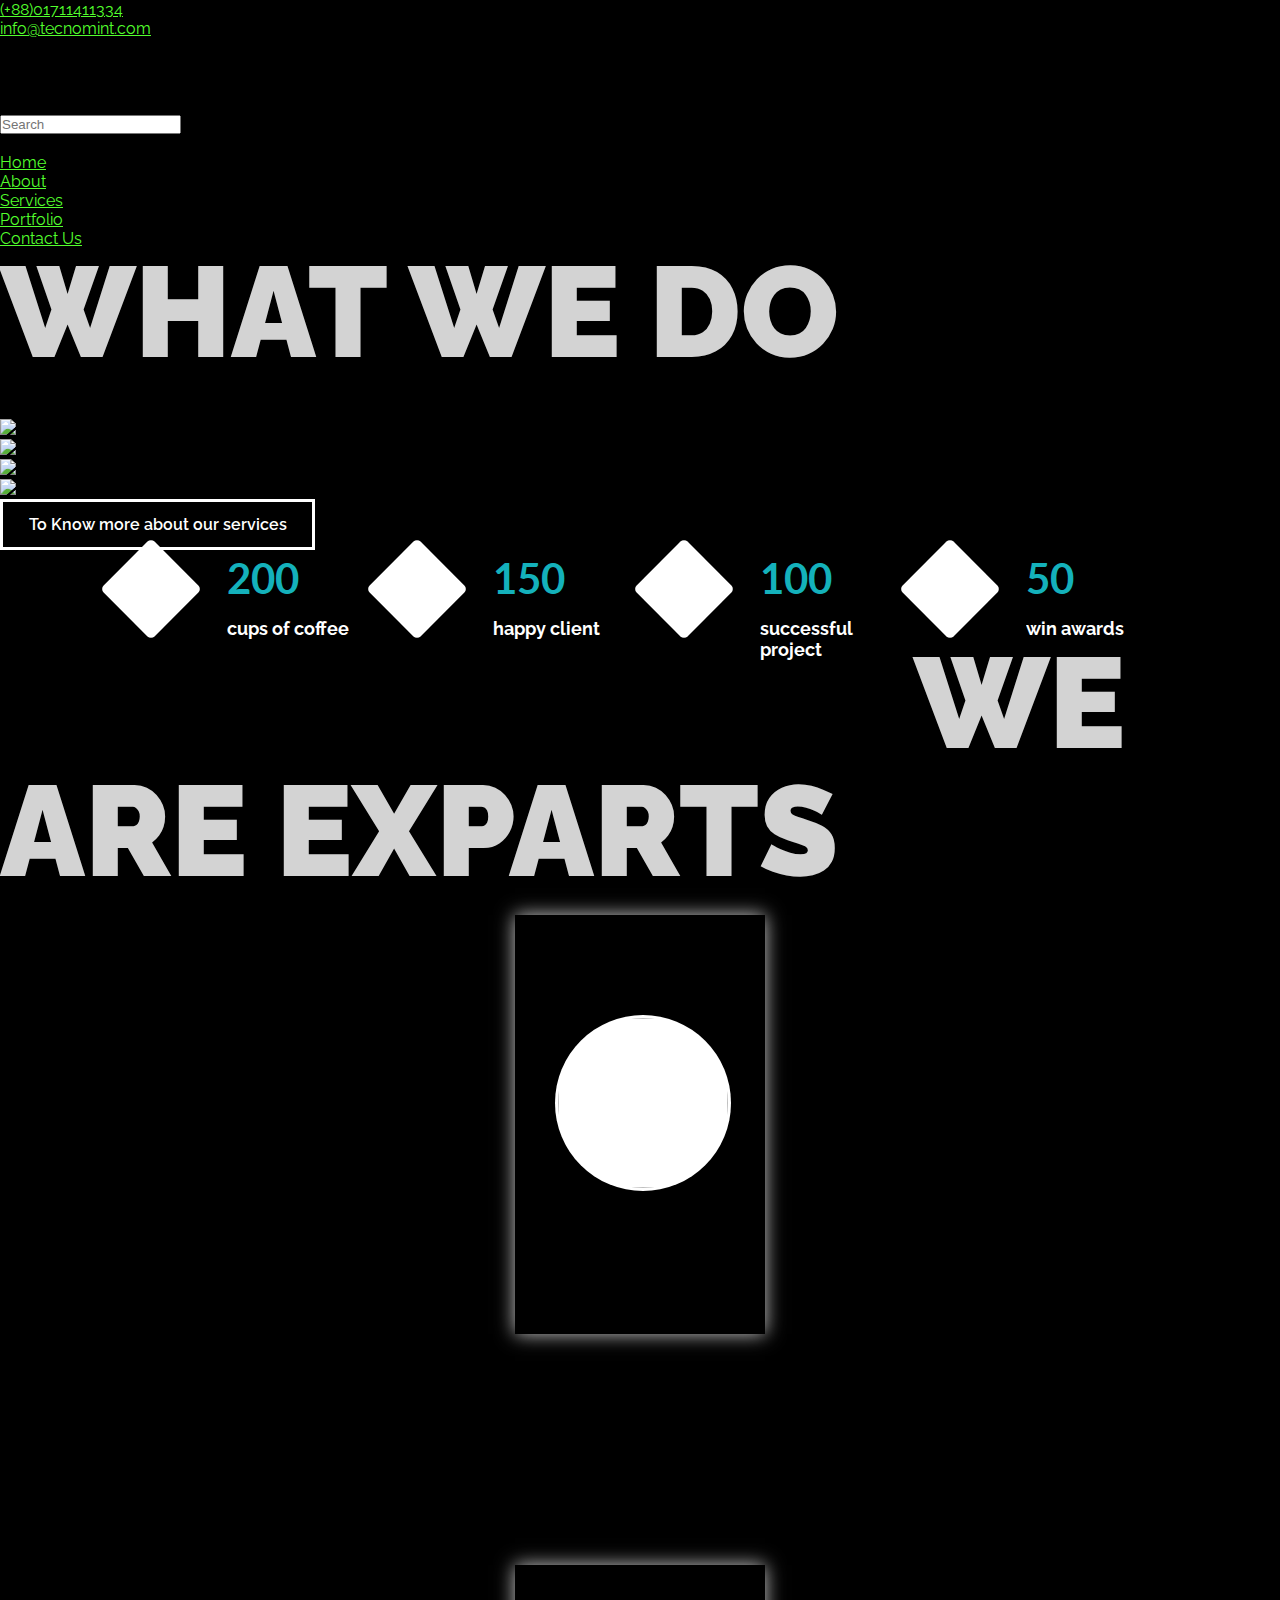
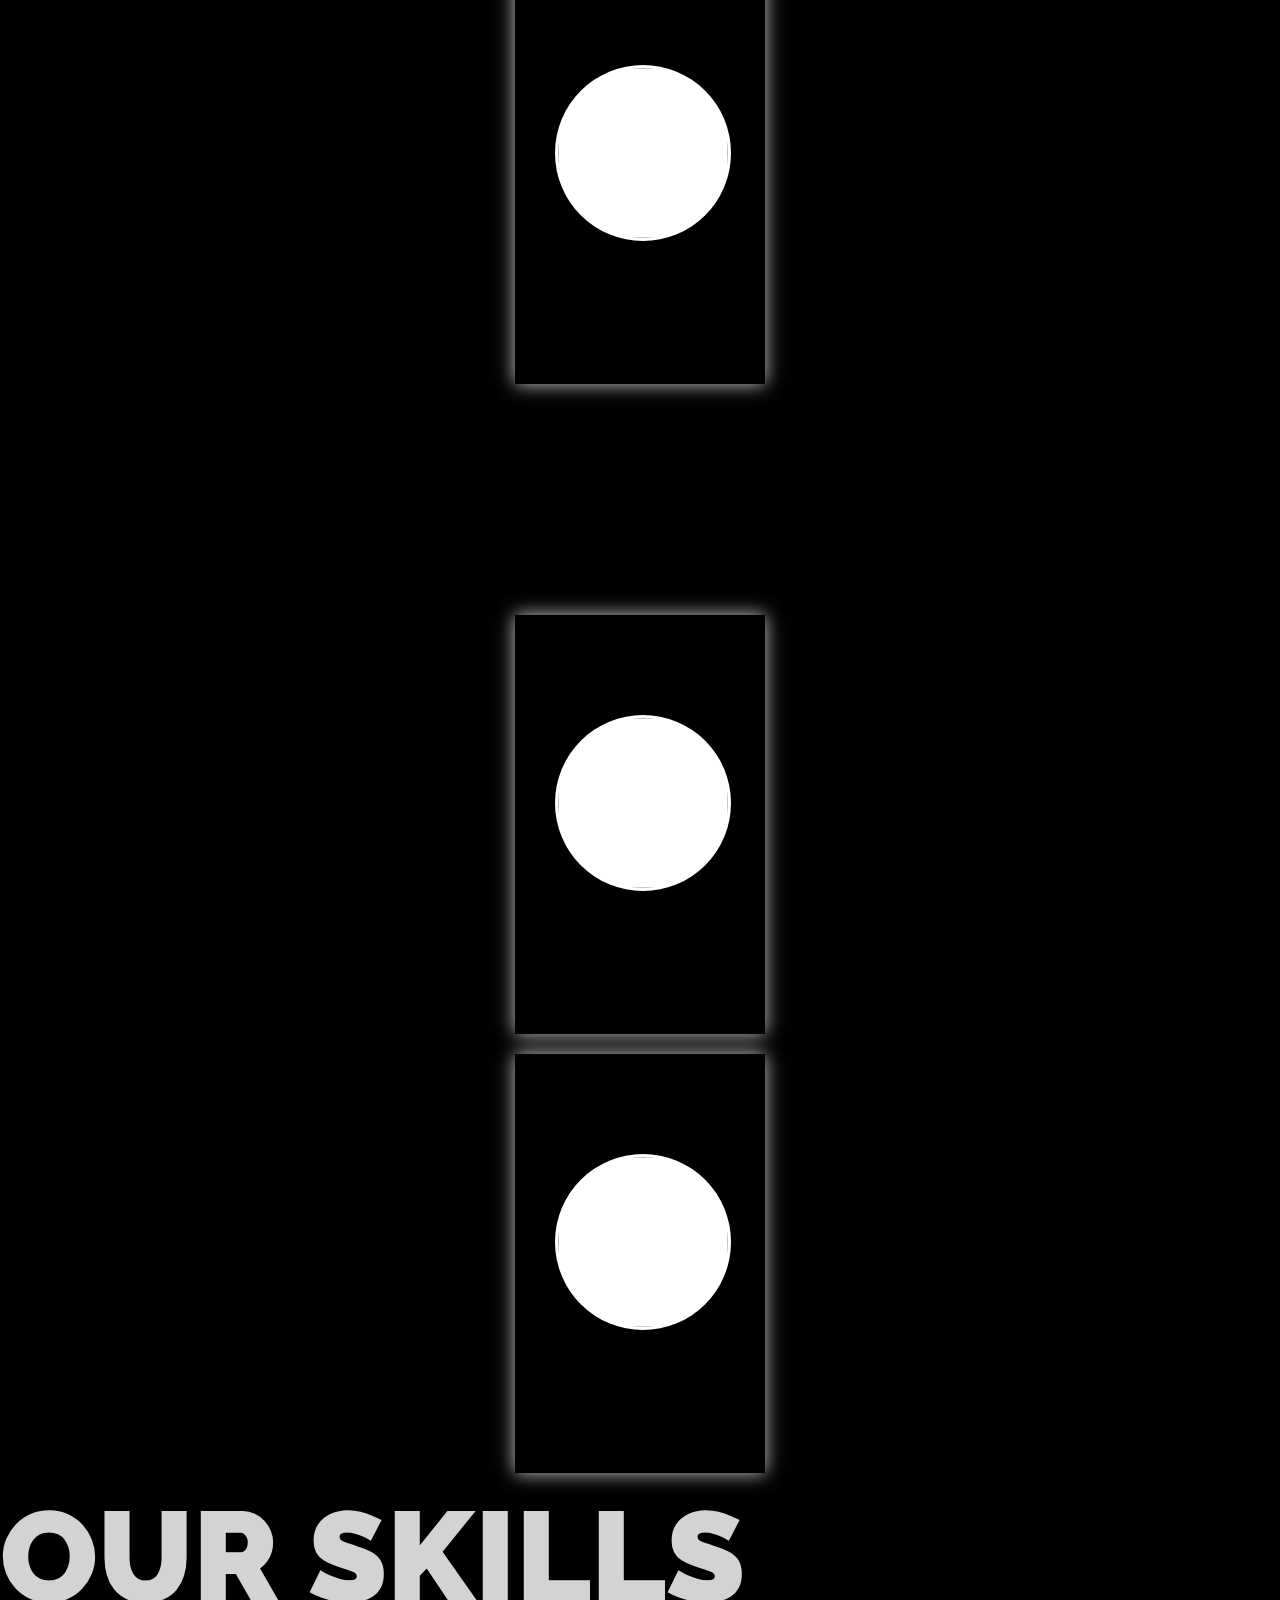
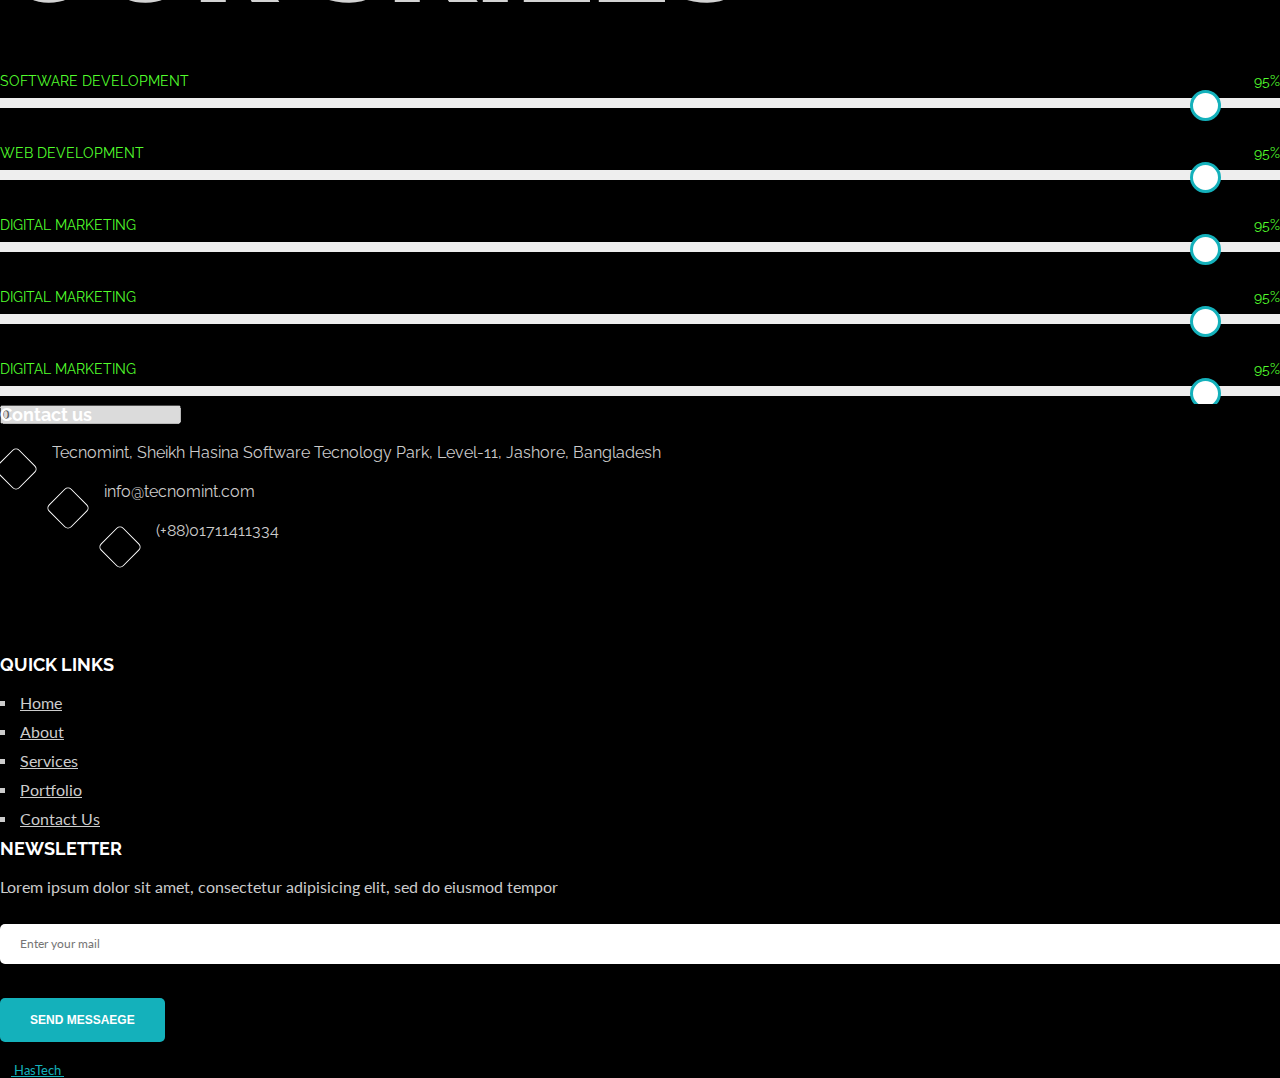
==== commit dd497a6d: "last" ====
--- a/about-us.html
+++ b/about-us.html
@@ -4,7 +4,7 @@
 <head>
     <meta charset="utf-8">
     <meta http-equiv="x-ua-compatible" content="ie=edge">
-    <title>About | tecnomint.com</title>
+    <title>About | Tecnomint</title>
     <meta name="description" content="">
     <meta name="viewport" content="width=device-width, initial-scale=1">
 	
@@ -298,6 +298,7 @@
 
 					    </div>
 					    <div class="col-md-3">
+					    	<div class="wrapper">
 					    	
 					    	<div class="profile-card">
 								          <div class="profile-header">
@@ -335,7 +336,7 @@
 								          </div>
 								      </div>
 
-
+										</div>
 								  </div>
 
 					    
@@ -558,22 +559,20 @@
 							<div class="quick-link">
 								<ul>
 									<li>
-										<a href="#">Home</a>
-									</li>
-									<li>
-										<a href="#">About</a>
-									</li>
-									<li>
-										<a href="#">Team</a>
-									</li>
-									<li>
-										<a href="#">Services</a>
-									</li>
-									<li>
-										<a href="#">Portfolio</a>
-									</li>
-									<li>
-										<a href="#">Contact Us</a>
+										<a href="index.html">Home</a>
+									</li>
+									<li>
+										<a href="about-us.html">About</a>
+									</li>
+									
+									<li>
+										<a href="services.html">Services</a>
+									</li>
+									<li>
+										<a href="portfolio.html">Portfolio</a>
+									</li>
+									<li>
+										<a href="contact-us.html">Contact Us</a>
 									</li>
 								</ul>
 							</div>
--- a/style.css
+++ b/style.css
@@ -1480,7 +1480,7 @@
 }
 .project-details {
   float: left;
-  padding: 100px 70px 100px 100px;
+  padding: 20px 70px 100px 100px;
   width: 50%;
 }
 .project-details > h5 {
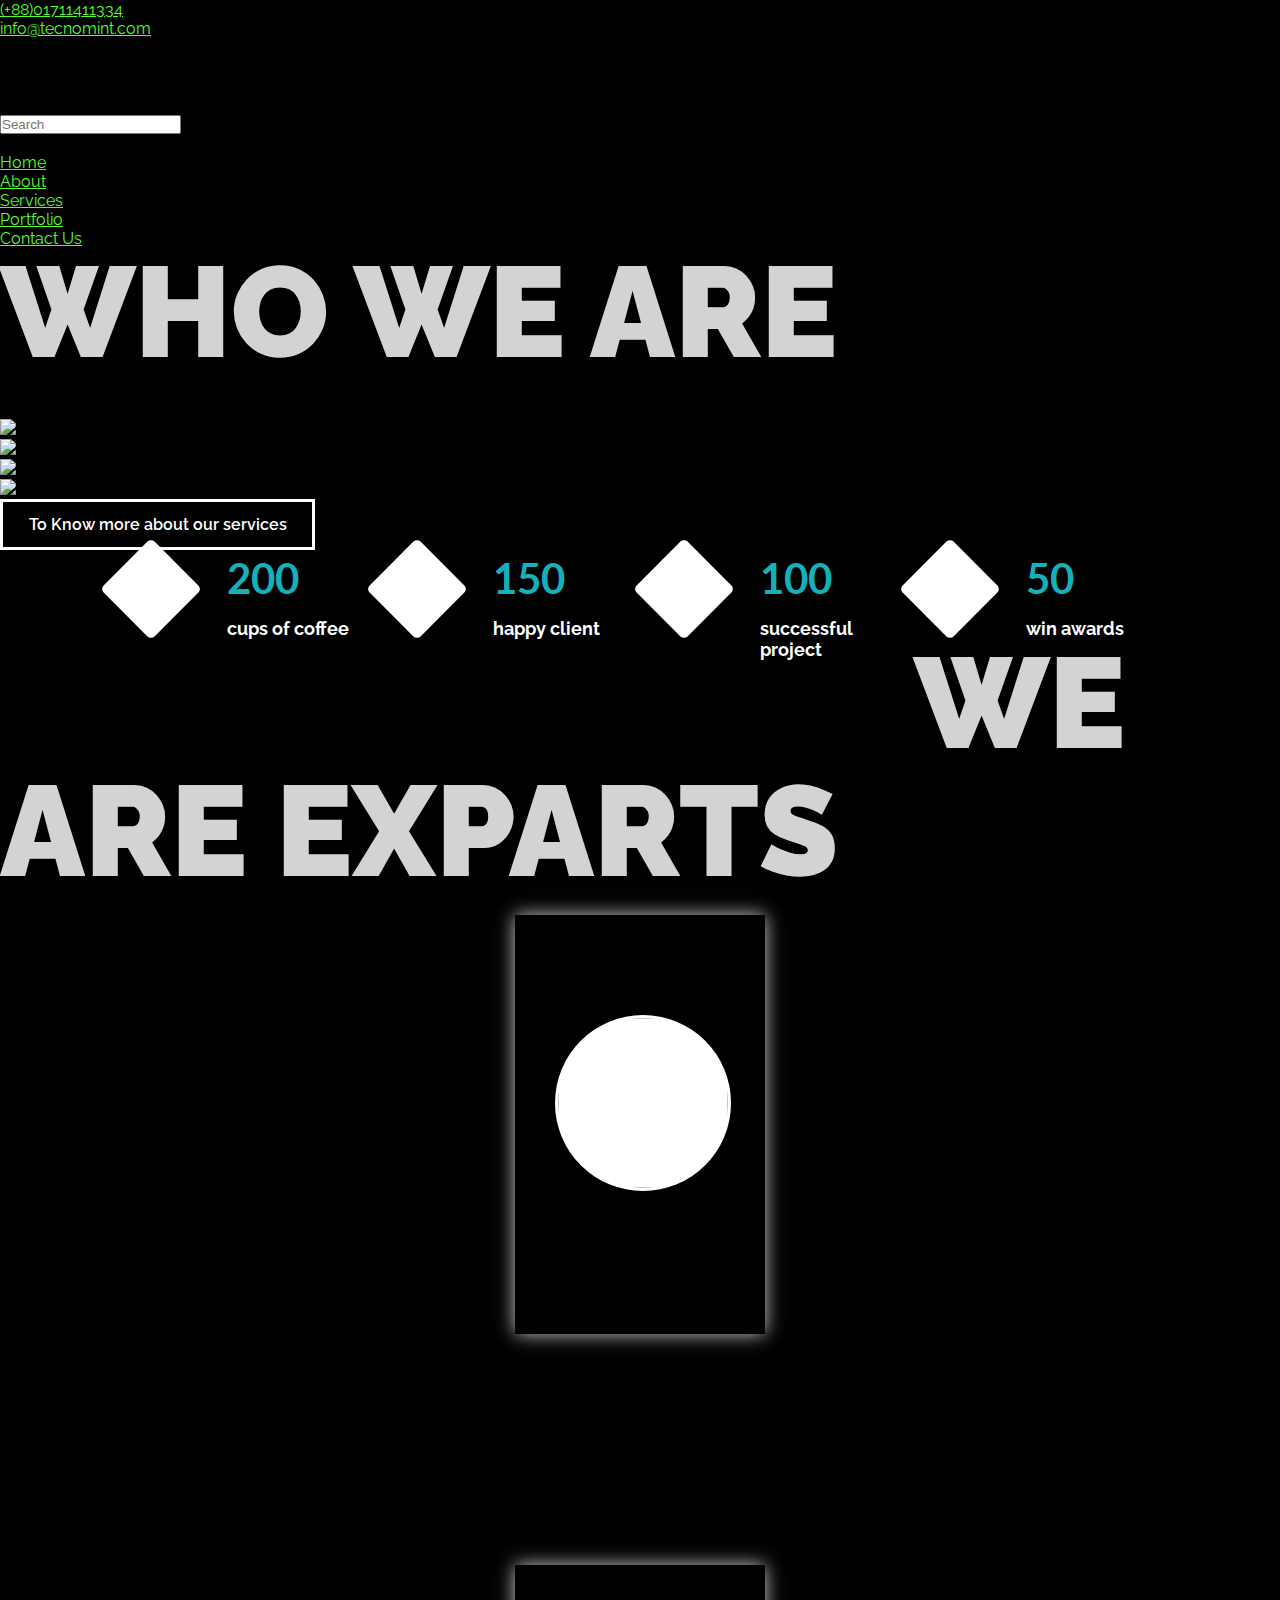
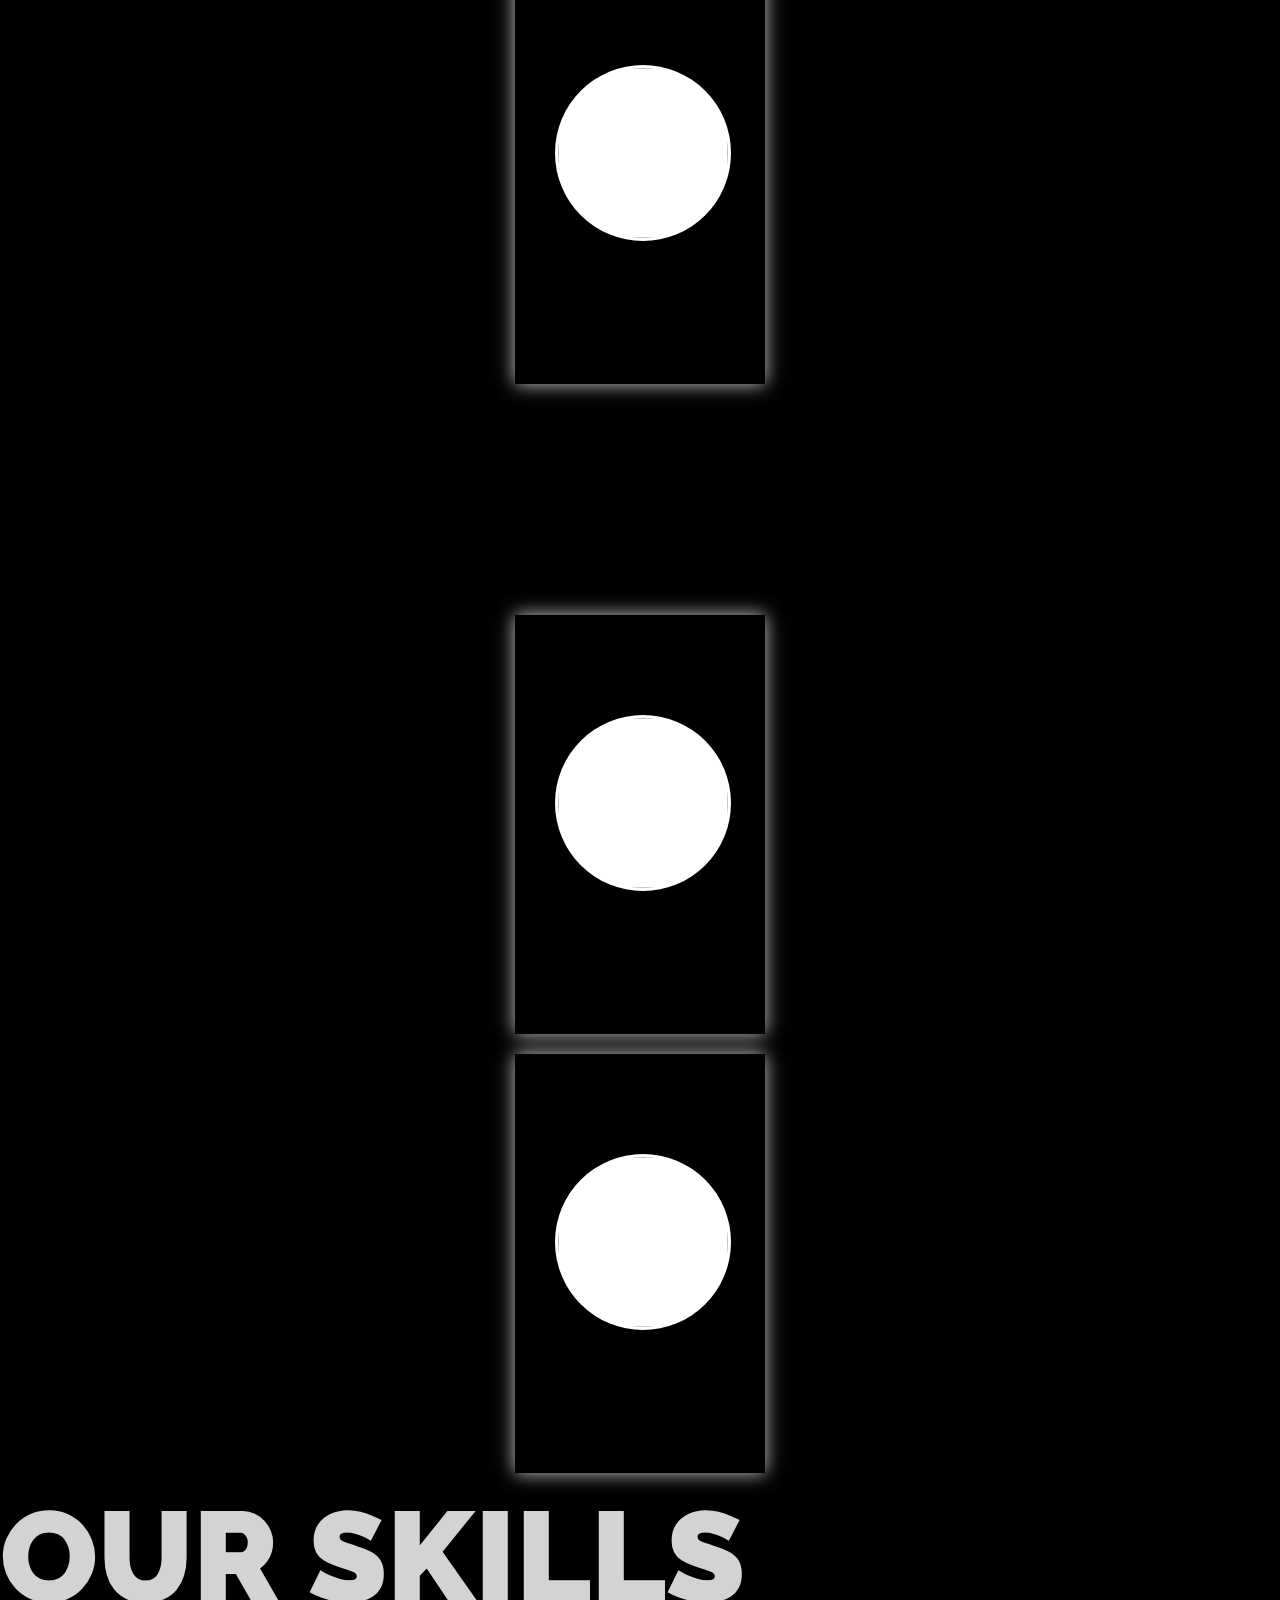
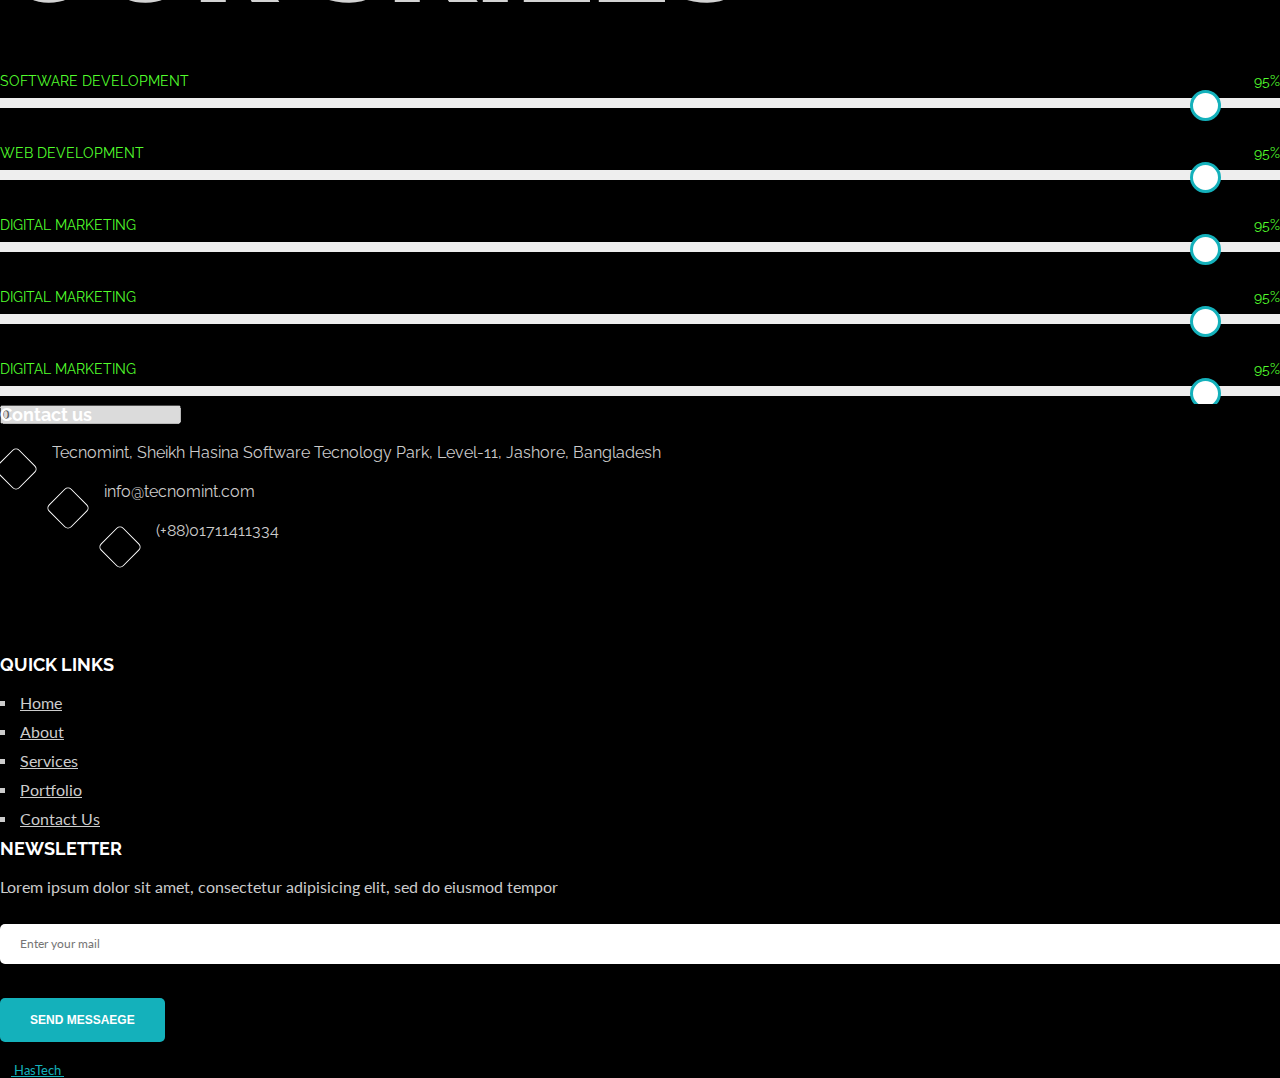
==== commit 94f1e4be: "home" ====
--- a/about-us.html
+++ b/about-us.html
@@ -153,7 +153,7 @@
 				<div class="row">
 					<div class="col-md-12">
 						<div class="section-title-freatured text-center">
-							<h1>what we do</h1>
+							<h1>who we are</h1>
 							<p>Tecnomint's brand tenders always serve up something distinct. We min a potent combination of digital marketing strategy with a generous splash of creative juices. We made your business is easier than before. Terget your customer and make them happy, is out main moto.</p>
 
 						</div>
--- a/style.css
+++ b/style.css
@@ -93,7 +93,7 @@
   margin-bottom: 13px;
   overflow: hidden;
 }
-.icon-titel i {
+/*.icon-titel i {
   color: #666666;
   float: left;
   font-size: 24px;
@@ -118,20 +118,27 @@
   width: 100%;
   z-index:-9999;
   transition:.3s;
-}
-.icon-titel h6 {
-  display: block;
-  font-weight: 700;
+}*/
+
+.sub-headline{
+    color: #45D325;
+    display: block;
+    font-weight: 800;
+    overflow: hidden; 
+}
+
+.icon-titel h4 {
+  color: #45D325;
+  display: block;
+  font-weight: 800;
   margin: 0;
   overflow: hidden;
-    padding-left: 35px;
-    padding-top: 20px;
+  
   text-transform: uppercase;
   transition: all 0.3s ease 0s;
 }
-.specialty-single:hover .icon-titel h6,.ourservice-single:hover .srvc-content h6{color:#14b1bb;}
-.specialty-single:hover .icon-titel i,.ourservice-single:hover .srvc-icon a i{color:#fff;}
-.specialty-single:hover .icon-titel i::after,.social-rotate ul li a:hover,.ourservice-single:hover .srvc-icon a{background:#14b1bb;border-color:#14b1bb;}
+.specialty-single:hover .icon-titel h4,.ourservice-single:hover .srvc-content h4{color:#14b1bb;}
+
 .specialty-image {
   margin-top: 10%;
   padding-left: 40px;
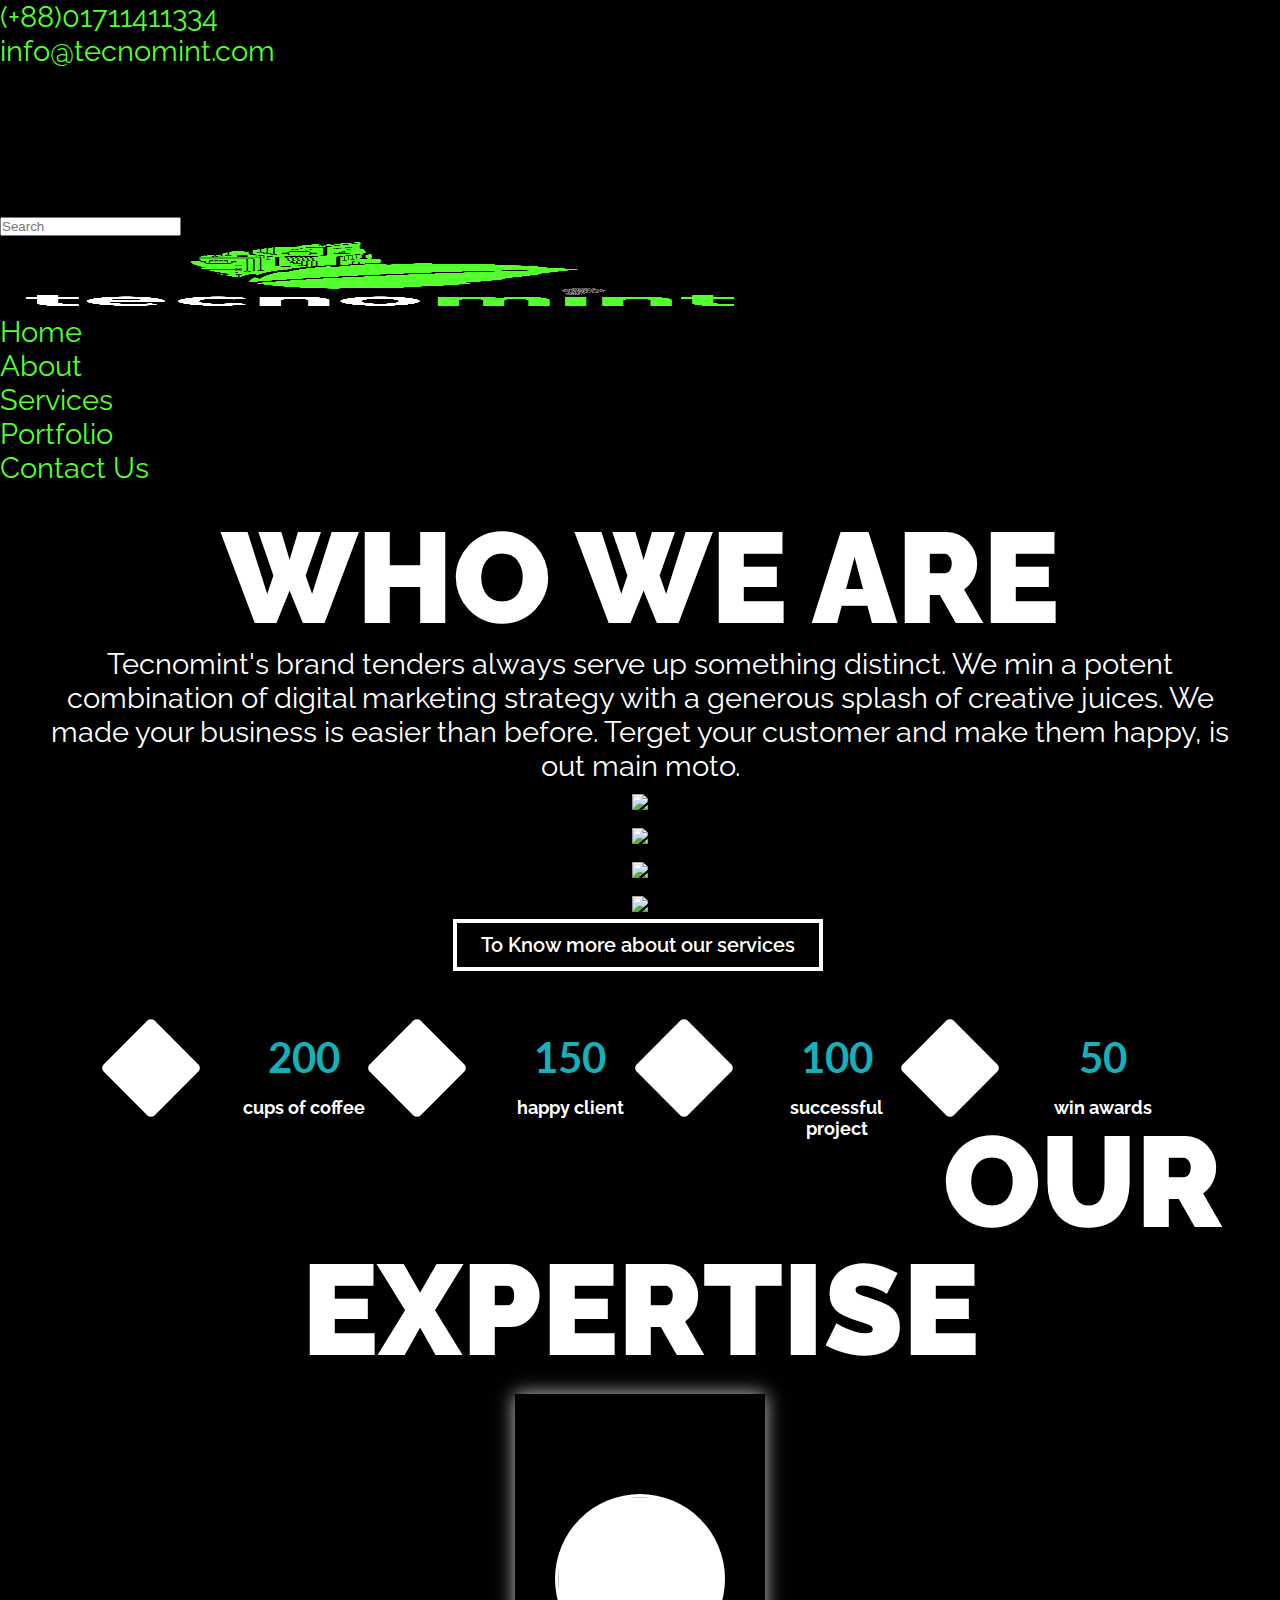
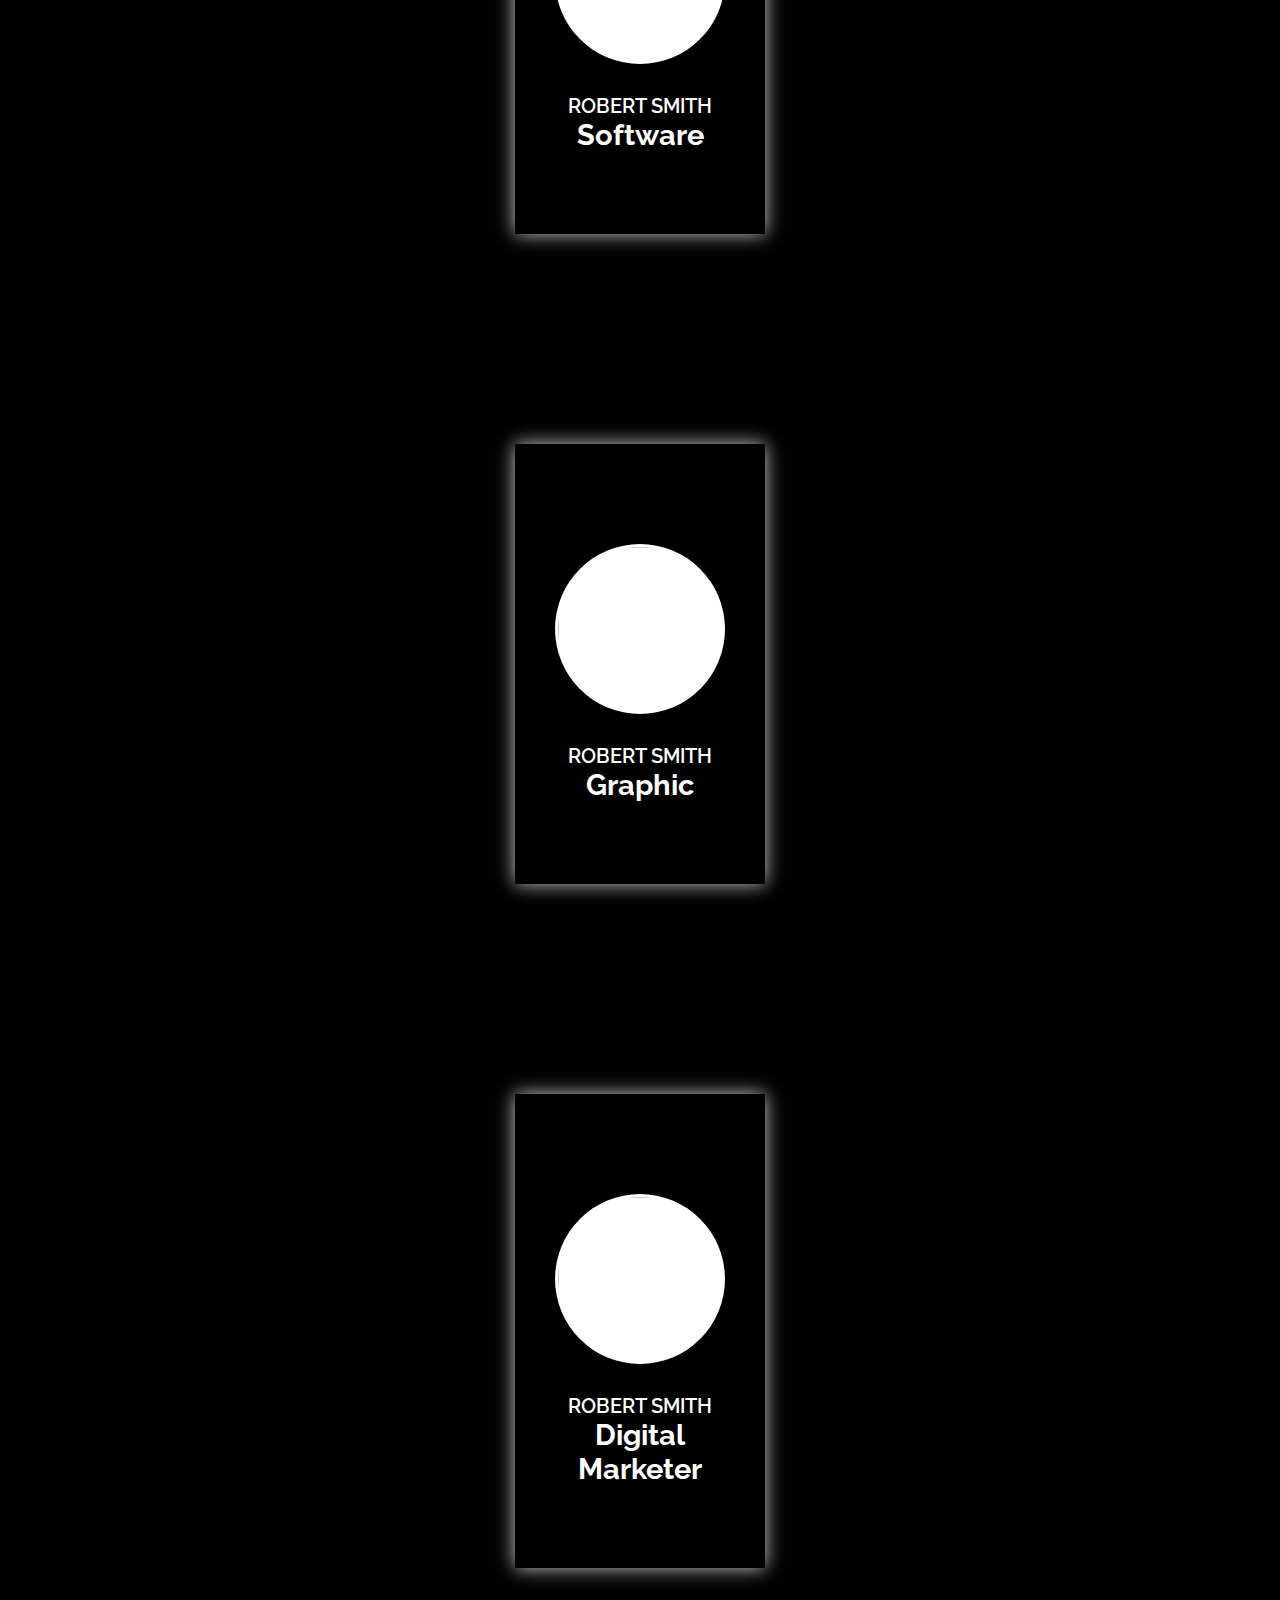
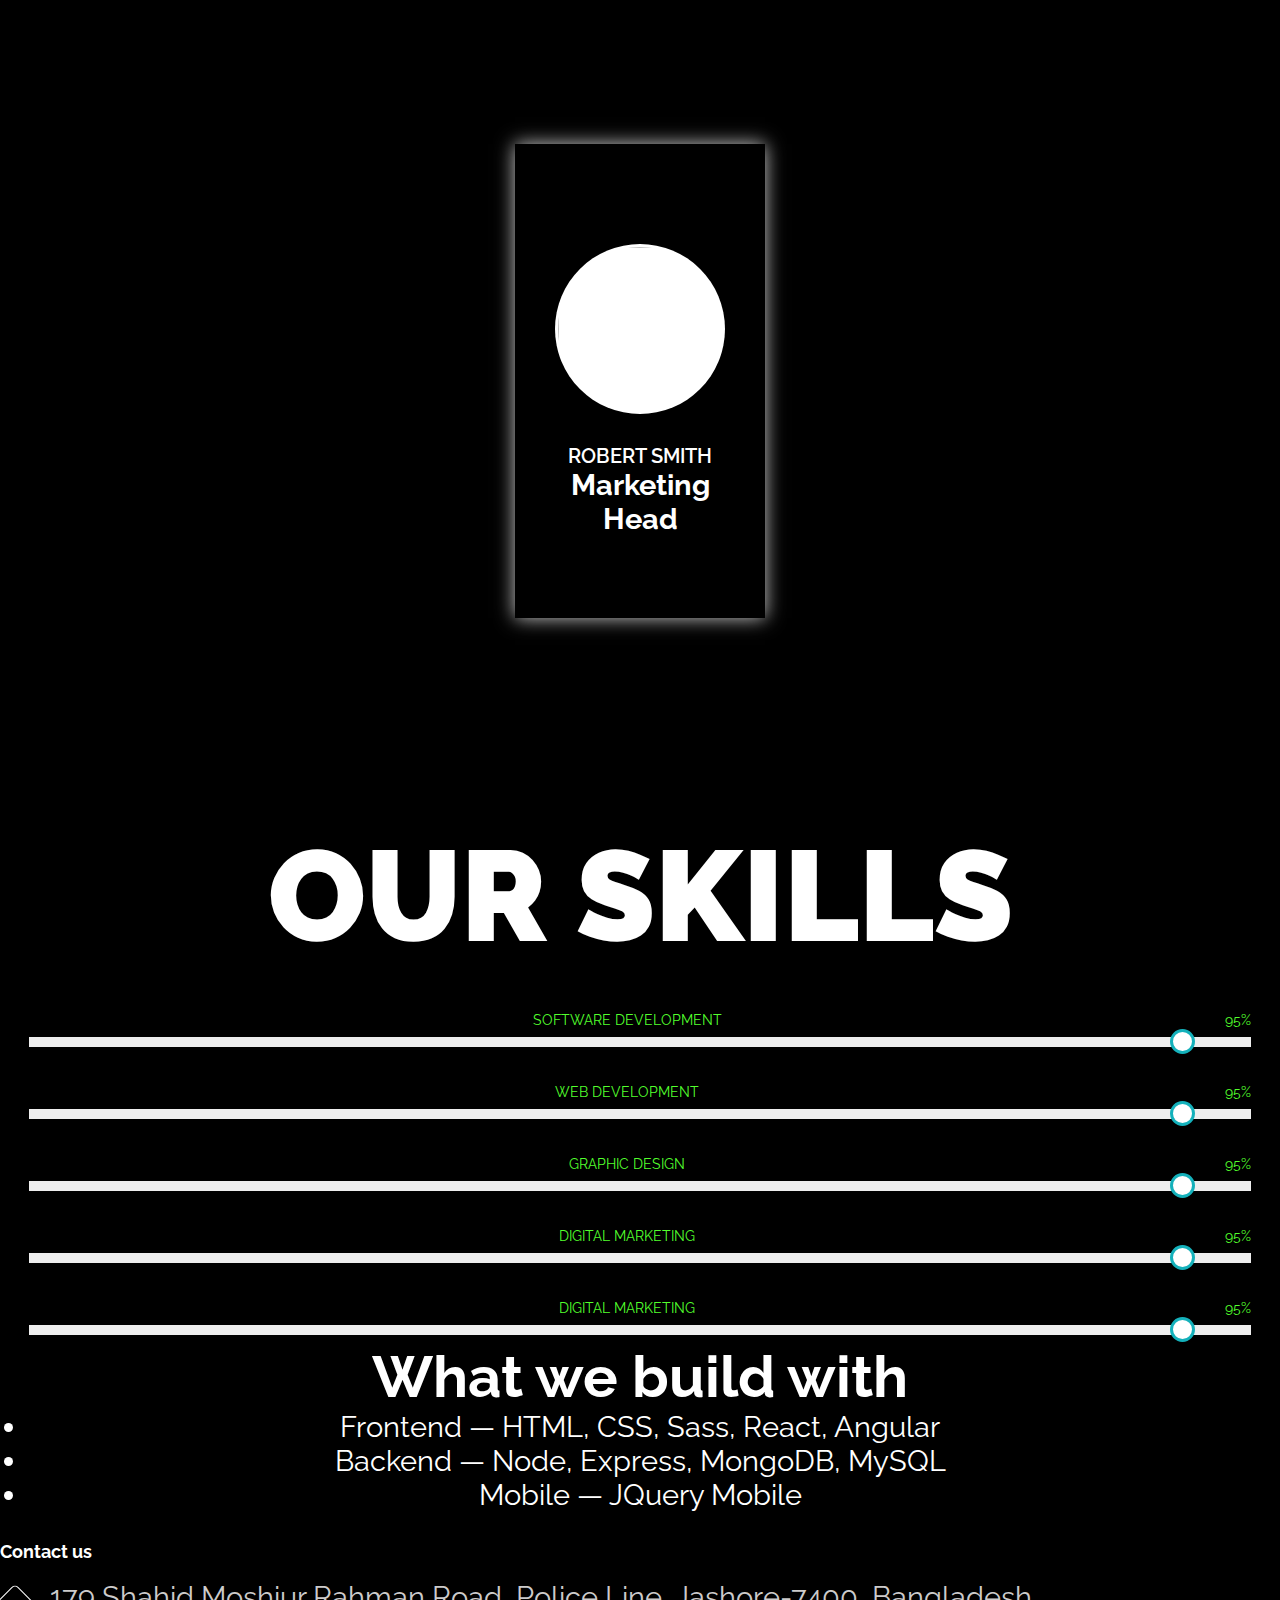
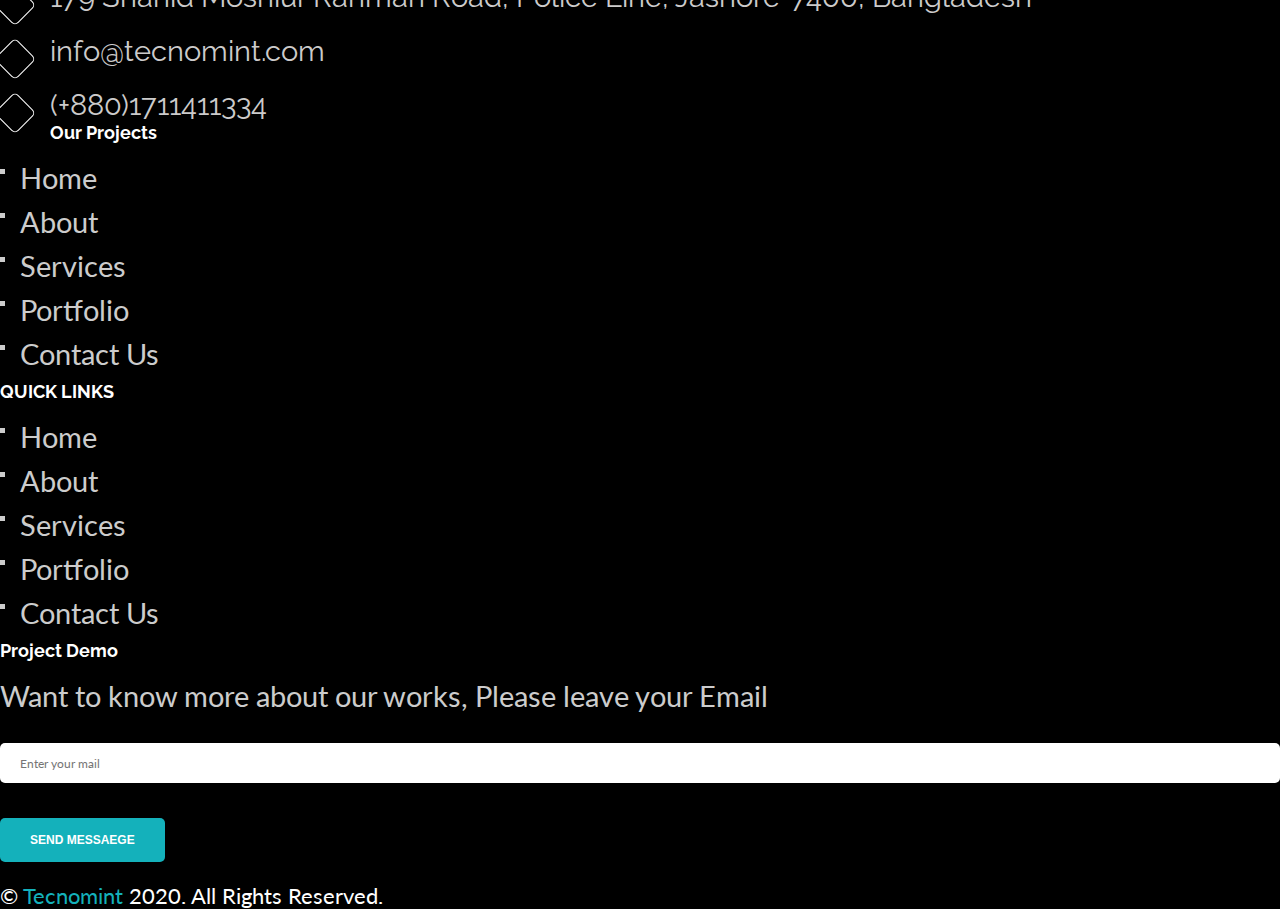
==== commit 6cbc3c81: "oo" ====
--- a/about-us.html
+++ b/about-us.html
@@ -51,6 +51,7 @@
     <![endif]-->  
 
     <!-- Body main wrapper start -->
+
     <div class="wrapper black-bg text-white dark-version">
          <!-- Start of header area -->
         <header class="header-wrapper">
@@ -62,8 +63,8 @@
 						<div class="col-md-6 col-sm-7 col-xs-12">
 							<div class="header-left ptb-10">
 								<ul>
-									<li><span><i class="zmdi zmdi-phone"></i> <i class="zmdi zmdi-whatsapp"></i> </span><a href="#">(+88)01711411334</a></li>
-									<li><span><i class="zmdi zmdi-email"></i> </span><a href="#">info@tecnomint.com</a></li>
+									<li><span><i class="zmdi zmdi-phone"></i> <i class="zmdi zmdi-whatsapp"></i></span><a href="#">(+88)01711411334</a></li>
+									<li><span><i class="zmdi zmdi-email"></i></span><a href="#">info@tecnomint.com</a></li>
 								</ul>
 							</div>
 						</div>
@@ -250,12 +251,12 @@
 					
 					<div class="col-md-12">
 						<div class="weare-freatured text-center">
-							<h1>We Are Exparts</h1>
+							<h1>our expertise</h1>
 							</div>
 					</div>
 				</div>
 					<div class="row">
-					    <div class="col-md-3">
+					    <div class="col-md-3 col-sm-3">
 					    	
 					    	<div class="wrapper">
 
@@ -297,7 +298,7 @@
 								  </div>  
 
 					    </div>
-					    <div class="col-md-3">
+					    <div class="col-md-3 col-sm-3">
 					    	<div class="wrapper">
 					    	
 					    	<div class="profile-card">
@@ -340,7 +341,8 @@
 								  </div>
 
 					    
-					    <div class="col-md-3">
+					    <div class="col-md-3 col-sm-3">
+					    	<div class="wrapper">
 					    	
 					    	<div class="profile-card">
 								          <div class="profile-header">
@@ -377,13 +379,14 @@
 								                </div>
 								          </div>
 								      </div>
+								      </div>
 
 
 								  </div>
 
 					    
-					    <div class="col-md-3">
-					    	
+					    <div class="col-md-3 col-sm-3">
+					    	<div class="wrapper">					    	
 					    	<div class="profile-card">
 								          <div class="profile-header">
 								              <img src="https://i.imgur.com/X2oObC4.png" alt="">
@@ -459,7 +462,7 @@
 										<!-- PROGRESS END -->
 										<!-- PROGRESS START -->							
 										<div class="progress">
-											<div class="lead">Digital Marketing<span>95%</span> </div>
+											<div class="lead">Graphic Design<span>95%</span> </div>
 											<div data-wow-delay="1.2s" data-wow-duration="1.5s" style="width: 95%; visibility: visible; animation-duration: 1.5s; animation-delay: 1.2s; animation-name: fadeInLeft;" data-progress="95%" class="progress-bar wow fadeInLeft animated"></div>
 										</div>	
 										<!-- PROGRESS END -->	
@@ -483,26 +486,12 @@
 					<!-- Skill Progress Bar Circle Start -->
 					<div class="col-md-6 col-sm-6">
 						<div class="circular-progress mt-90">
-							<!-- Single Skill -->
-							<div class="single-skill text-center wow fadeInUp" data-wow-duration="1.5s" data-wow-delay=".3s">
-								<div class="progress-circular">
-									<input type="text" class="knob" value="0" data-rel="90" data-linecap="round" data-width="100" data-bgcolor="#f5f5f5" data-fgcolor="#14b1bb" data-thickness=".15" data-readonly="true" disabled>
-								</div>
-								<div class="skill-titel">
-									<p>Social Media Management</p>
-								</div>
-							</div>
-							<!-- Single Skill -->
-							<!-- Single Skill -->
-							<div class="single-skill text-center wow fadeInUp" data-wow-duration="1.5s" data-wow-delay=".3s">
-								<div class="progress-circular">
-									<input type="text" class="knob" value="0" data-rel="95" data-linecap="round" data-width="100" data-bgcolor="#f5f5f5" data-fgcolor="#14b1bb" data-thickness=".15" data-readonly="true" disabled>
-								</div>
-								<div class="skill-titel">
-									<p>Web Development</p>
-								</div>
-							</div>
-							<!-- Single Skill -->
+							<h1>What we build with</h1>
+							<ul>
+								<li>Frontend — HTML, CSS, Sass, React, Angular</li>
+								<li>Backend — Node, Express, MongoDB, MySQL</li>
+								<li>Mobile — JQuery Mobile</li>
+							</ul>
 						</div>
 					</div>
 					<!-- Skill Progress Bar Circle End -->
@@ -512,7 +501,7 @@
 		</section>
 		<!-- Our Awesome Team Area End  -->
         <!-- Start footer area -->
-        <footer class="footer-area ptb-100">
+        <footer class="footer-area ptb-100 dark-version-bg">
 			<div class="container">
 				<div class="row">
 					<!-- Fotter Single Area  -->
@@ -523,7 +512,7 @@
 								<ul>
 									<li>
 										<a href="#"><i class="zmdi zmdi-pin"></i></a>
-										<p>Tecnomint, Sheikh Hasina Software Tecnology Park, Level-11, Jashore, Bangladesh</p>
+										<p>179 Shahid Moshiur Rahman Road, Police Line, Jashore-7400, Bangladesh</p>
 									</li>
 									<li>
 										<a href="#"><i class="zmdi zmdi-email"></i></a>
@@ -531,7 +520,7 @@
 									</li>
 									<li>
 										<a href="#"><i class="zmdi zmdi-phone"></i></a>
-										<p>(+88)01711411334</p>
+										<p>(+880)1711411334</p>
 									</li>
 								</ul>
 							</div>
@@ -540,15 +529,28 @@
 					<!-- Fotter Single Area  -->
 					<!-- Fotter Single Area  -->
 					<div class="col-md-3 col-sm-4 col-xs-12 res-pb-xs-30">
-						<div class="me-ofc">
-							<h4>Dubai</h4>
-							<h4>Emirates Tower</h4>
-							<h4>+971-55-2255222</h4>
-						</div>
-						<div class="uk-ofc">
-							<h4>Manchester UK</h4>
-							<h4>City Tower</h4>
-							<h4>+810-55-2255222</h4>
+						<div class="footer-menu">
+							<h6>Our Projects</h6>
+								<div class="quick-link">
+								<ul>
+									<li>
+										<a href="index.html">Home</a>
+									</li>
+									<li>
+										<a href="about-us.html">About</a>
+									</li>
+									
+									<li>
+										<a href="services.html">Services</a>
+									</li>
+									<li>
+										<a href="portfolio.html">Portfolio</a>
+									</li>
+									<li>
+										<a href="contact-us.html">Contact Us</a>
+									</li>
+								</ul>
+							</div>
 						</div>
 					</div>
 					<!-- Fotter Single Area  -->
@@ -582,9 +584,9 @@
 					<!-- Fotter Single Area  -->
 					<div class="col-md-3 col-sm-4 col-xs-12">
 						<div class="footer-menu">
-							<h6>NEWSLETTER</h6>
+							<h6>Project Demo</h6>
 							<div class="newsletter">
-								<p>Lorem ipsum dolor sit amet, consectetur adipisicing elit, sed do eiusmod tempor </p>
+								<p>Want to know more about our works, Please leave your Email </p>
 								<form id="mc-form" class="mc-form">
 									<div class="newsletter-form">
 										<input type="email" autocomplete="off" id="mc-email" placeholder="Enter your mail" class="form-control">
@@ -611,7 +613,7 @@
 			<div class="container">
 				<div class="row">
 					<div class="footer-copyright text-center text-white">
-						<p>©<a href="#"> HasTech </a>2016. All Rights Reserved.</p>
+						<p>©<a href="#"> Tecnomint </a>2020. All Rights Reserved.</p>
 					</div>
 				</div>
 			</div>
--- a/style.css
+++ b/style.css
@@ -1,45 +1,3 @@
-/*-----------------------------------------------------------------------------------
-
-   
------------------------------------------------------------------------------------
-    
-    CSS INDEX
-    ===================
-	
-    1. Home One Css
-		2. About Area
-		3. About Video Area 
-		4. Service Area 
-		5. Portfolio css
-		6. Blog Area
-		7. Client Testimonial 
-		8. Pricing Table 
-		9. Brand Area 
-		10. Form Contact
-		11. Footer Bottom 
-	12. Home Two Css
-		13. About Us 
-		14. Our Successful
-		15. Our Service
-		16. Team See Our Portfolio
-		17. Latest Shot/Portfolio Css
-		18. Our Team
-		19. Skill Progress
-		20. our pricing table
-		21. Blog Style
-		22. Our Client
-		23. Footer Style Two
-	24. About Us Page
-	25. Contact Us Page
-	26. Portfolio Details Page
-	27. Pagination Count css
-	28. Blog Details Page
-	29. 404 Page
-	30. ScrollUp
-	31. Style Customizer css
-	
------------------------------------------------------------------------------------*/
-/*----- Google Font -----*/
 
    @import url('https://fonts.googleapis.com/css?family=Lato:100,300,400,700,900|Montserrat:400,700|Raleway:100,200,300,400,400i,500,600,700,800,900');
    
@@ -53,29 +11,21 @@
   display: none;
 }
 
-.service-single-bg-1{background-image: url("images/portfolio/1.jfif");}
-.service-single-bg-2{background-image: url("images/portfolio/2.jpg");}
-.service-single-bg-3{background-image: url("images/portfolio/3.jpg");}
-.service-single-bg-4{background-image: url("images/portfolio/5.jpg");}
-.service-single-bg-5{background-image: url("images/portfolio/4.jfif");}
-.service-single-bg-6{background-image: url("images/portfolio/6.jpg");}
 
 .hw-icon {
     font-size: 30px;
 }
 
-.hw-icon:hover {
-    color: #fff;
-}
 
 .button5 {
     display: inline-block;
-    padding: .8em 1.6em;
+    padding: .5em 1.2em;
     border: .2em solid #fff;
     margin: 0 .2em .2em 0;
     text-decoration: none;
     font-family: Raleway;
     font-weight: 600;
+    font-size: 20px;
     color: #ffffff;
     text-shadow: 0 0.04em .04em rgba(0,0,0,.35);
     text-align: center;
@@ -83,8 +33,10 @@
 }
 
 .button5:hover {
-    text-shadow: 0 0 2em rgba(255,255,255,1);
-}
+    text-shadow: 0 0 2em #14B1BB;
+}
+
+
 
 
 
@@ -93,32 +45,6 @@
   margin-bottom: 13px;
   overflow: hidden;
 }
-/*.icon-titel i {
-  color: #666666;
-  float: left;
-  font-size: 24px;
-  height: 50px;
-  line-height: 50px;
-  margin: 15px 0 15px 15px;
-  position: relative;
-  text-align: center;
-  width: 50px;
-  z-index:999;
-  transition:.3s;
-}
-.icon-titel i::after {
-  border: 1px solid #ddd;
-  border-radius: 5px;
-  content: "";
-  height: 100%;
-  left: 0;
-  position: absolute;
-  top: 0;
-  transform: rotate(-45deg);
-  width: 100%;
-  z-index:-9999;
-  transition:.3s;
-}*/
 
 .sub-headline{
     color: #45D325;
@@ -336,7 +262,7 @@
 }
 .image-box > a {
   color: #fff;
-  font-size: 30px;
+  font-size: 20px;
   left: 0;
   opacity: 0;
   position: absolute;
@@ -346,6 +272,7 @@
   transition: all 0.3s ease 0s;
   visibility: hidden;
   z-index: 1;
+  font-weight: 800;
 }
 .image-box > a:hover{color: #fff;}
 .image-box:hover:after{opacity: 0.7;transform:rotate(0deg)}
@@ -1334,7 +1261,7 @@
 }
 .footer-copyright > p {
   font-family: lato;
-  font-size: 13px;
+  font-size: 22px;
   margin: 0;
 }
 /*Mail Chimp */
@@ -1794,9 +1721,13 @@
 
 .matrix{
   height:605px;
-  background: black
-}
-
+  background: #000000
+}
+
+.canvas {
+    width: 100%;
+    height: 100%;
+}
 /*basic reset*/
 * {margin: 0; padding: 0;}
 /*adding a black bg to the body to make things clearer*/
@@ -1815,7 +1746,7 @@
 
 .section-title-freatured h1 {
     font-weight: 900;
-    color: lightgray;
+    color: #ffffff;
     text-transform: uppercase;
     margin: 0 0 5px;
     line-height: 1em;
@@ -1824,7 +1755,7 @@
 
 .weare-freatured h1 {
     font-weight: 900;
-    color: lightgray;
+    color: #ffffff;
     text-transform: uppercase;
     margin: 0 0 5px;
     line-height: 1em;
@@ -1850,6 +1781,14 @@
     width: 100%;
     height: auto;
 }
+
+/*Logo css*/
+
+.logo-area img {
+    height: 70px;
+    width: 60%;
+}
+
 .wrapper{
     width: 100%;
     height: 70vh;
@@ -1932,7 +1871,1505 @@
 
   /*Animated Service Area*/
 
-
-
+*, *:after, *:before { -webkit-box-sizing: border-box; box-sizing: border-box; }
+.clearfix:before, .clearfix:after { display: table; content: ''; }
+.clearfix:after { clear: both; }
+
+body {
+  background: #000;
+  color: #fff;
+  font-weight: 400;
+  font-size: 1.8em;
+  font-family: 'Raleway', Arial, sans-serif;
+}
+
+a {
+  outline: none;
+  color: #3498db;
+  text-decoration: none;
+}
+
+a:hover, a:focus {
+  color: #14B1BB;
+}
+
+section {
+  padding: 1em;
+  text-align: center;
+}
+
+.content {
+  margin: 0 auto;
+  max-width: 1000px;
+}
+
+.content > h2 {
+  clear: both;
+  margin: 0;
+  padding: 4em 1% 0;
+  color: #484B54;
+  font-weight: 800;
+  font-size: 1.5em;
+}
+
+.content > h2:first-child {
+  padding-top: 0em;
+}
+
+/* Header */
+.codrops-header {
+  margin: 0 auto;
+  padding: 4em 1em;
+  text-align: center;
+}
+
+.codrops-header h1 {
+  margin: 0;
+  font-weight: 800;
+  font-size: 4em;
+  line-height: 1.3;
+}
+
+.codrops-header h1 span {
+  display: block;
+  padding: 0 0 0.6em 0.1em;
+  color: #74777b;
+  font-weight: 300;
+  font-size: 45%;
+}
+
+/* Demo links */
+.codrops-demos {
+  clear: both;
+  padding: 1em 0 0;
+  text-align: center;
+}
+
+.content + .codrops-demos {
+  padding-top: 5em;
+}
+
+.codrops-demos a {
+  display: inline-block;
+  margin: 0 5px;
+  padding: 1em 1.5em;
+  text-transform: uppercase;
+  font-weight: bold;
+}
+
+.codrops-demos a:hover,
+.codrops-demos a:focus,
+.codrops-demos a.current-demo {
+  background: #3c414a;
+  color: #fff;
+}
+
+/* To Navigation Style */
+.codrops-top {
+  width: 100%;
+  text-transform: uppercase;
+  font-weight: 800;
+  font-size: 0.69em;
+  line-height: 2.2;
+}
+
+.codrops-top a {
+  display: inline-block;
+  padding: 1em 2em;
+  text-decoration: none;
+  letter-spacing: 1px;
+}
+
+.codrops-top span.right {
+  float: right;
+}
+
+.codrops-top span.right a {
+  display: block;
+  float: left;
+}
+
+.codrops-icon:before {
+  margin: 0 4px;
+  text-transform: none;
+  font-weight: normal;
+  font-style: normal;
+  font-variant: normal;
+  font-family: 'codropsicons';
+  line-height: 1;
+  speak: none;
+  -webkit-font-smoothing: antialiased;
+}
+
+.codrops-icon-drop:before {
+  content: "\e001";
+}
+
+.codrops-icon-prev:before {
+  content: "\e004";
+}
+
+/* Related demos */
+.related {
+  clear: both;
+  padding: 6em 1em;
+  font-size: 120%;
+}
+
+.related > a {
+  display: inline-block;
+  margin: 20px 10px;
+  padding: 25px;
+  border: 1px solid #4f7f90;
+  text-align: center;
+}
+
+.related a:hover {
+  border-color: #39545e;
+}
+
+.related a img {
+  max-width: 100%;
+  opacity: 0.8;
+}
+
+.related a:hover img,
+.related a:active img {
+  opacity: 1;
+}
+
+.related a h3 {
+  margin: 0;
+  padding: 0.5em 0 0.3em;
+  max-width: 300px;
+  text-align: left;
+}
+
+/* Demo ad design */
+body #cdawrap {
+  background: none;
+  top: 50px;
+  border: none;
+}
+
+body #cdawrap a {
+  color: #fff !important;
+}
+
+body #cda-remove {
+  color: #fff;
+}
+
+@media screen and (max-width: 25em) {
+  .codrops-header {
+    font-size: 75%;
+  }
+  .codrops-icon span {
+    display: none;
+  }
+}
+.grid {
+  /*position: relative;*/
+  clear: both;
+  margin: 0 auto;
+  padding: 1em 0 4em;
+  max-width: 1000px;
+  list-style: none;
+  text-align: center;
+}
+
+/* Common style */
+.grid figure {
+  position: relative;
+  float: left;
+  overflow: hidden;
+  margin: 10px 1%;
+  min-width: 550px;
+  max-width: 480px;
+  max-height: 600px;
+  width: 48%;
+  height: auto;
+  background: #3085a3;
+  text-align: center;
+  cursor: pointer;
+}
+
+.grid figure img {
+  position: relative;
+  display: block;
+  min-height: 100%;
+  max-width: 100%;
+  opacity: 0.8;
+}
+
+.grid figure figcaption {
+  padding: 2em;
+  color: #fff;
+  text-transform: uppercase;
+  font-size: 1.25em;
+  -webkit-backface-visibility: hidden;
+  backface-visibility: hidden;
+}
+
+.grid figure figcaption::before,
+.grid figure figcaption::after {
+  pointer-events: none;
+}
+
+.grid figure figcaption,
+.grid figure figcaption > a {
+  position: absolute;
+  top: 0;
+  left: 0;
+  width: 100%;
+  height: 100%;
+}
+
+/* Anchor will cover the whole item by default */
+/* For some effects it will show as a button */
+.grid figure figcaption > a {
+  z-index: 1000;
+  text-indent: 200%;
+  white-space: nowrap;
+  font-size: 0;
+  opacity: 0;
+}
+
+.grid figure h2 {
+  word-spacing: -0.15em;
+  font-weight: 300;
+}
+
+.grid figure h2 span {
+  font-weight: 800;
+}
+
+.grid figure h2,
+.grid figure p {
+  margin: 0;
+}
+
+.grid figure p {
+  letter-spacing: 1px;
+  font-size: 68.5%;
+}
+
+/* Individual effects */
+
+/*---------------*/
+/***** Julia *****/
+/*---------------*/
+
+figure.effect-julia {
+  background: #2f3238;
+}
+
+figure.effect-julia img {
+  max-width: none;
+  height: 400px;
+  -webkit-transition: opacity 1s, -webkit-transform 1s;
+  transition: opacity 1s, transform 1s;
+  -webkit-backface-visibility: hidden;
+  backface-visibility: hidden;
+}
+
+figure.effect-julia figcaption {
+  text-align: left;
+}
+
+figure.effect-julia h2 {
+  position: relative;
+  padding: 0.5em 0;
+}
+
+figure.effect-julia p {
+  display: inline-block;
+  margin: 0 0 0.25em;
+  padding: 0.4em 1em;
+  background: rgba(255,255,255,0.9);
+  color: #2f3238;
+  text-transform: none;
+  font-weight: 500;
+  font-size: 75%;
+  -webkit-transition: opacity 0.35s, -webkit-transform 0.35s;
+  transition: opacity 0.35s, transform 0.35s;
+  -webkit-transform: translate3d(-360px,0,0);
+  transform: translate3d(-360px,0,0);
+}
+
+figure.effect-julia p:first-child {
+  -webkit-transition-delay: 0.15s;
+  transition-delay: 0.15s;
+}
+
+figure.effect-julia p:nth-of-type(2) {
+  -webkit-transition-delay: 0.1s;
+  transition-delay: 0.1s;
+}
+
+figure.effect-julia p:nth-of-type(3) {
+  -webkit-transition-delay: 0.05s;
+  transition-delay: 0.05s;
+}
+
+figure.effect-julia:hover p:first-child {
+  -webkit-transition-delay: 0s;
+  transition-delay: 0s;
+}
+
+figure.effect-julia:hover p:nth-of-type(2) {
+  -webkit-transition-delay: 0.05s;
+  transition-delay: 0.05s;
+}
+
+figure.effect-julia:hover p:nth-of-type(3) {
+  -webkit-transition-delay: 0.1s;
+  transition-delay: 0.1s;
+}
+
+figure.effect-julia:hover img {
+  opacity: 0.4;
+  -webkit-transform: scale3d(1.1,1.1,1);
+  transform: scale3d(1.1,1.1,1);
+}
+
+figure.effect-julia:hover p {
+  opacity: 1;
+  -webkit-transform: translate3d(0,0,0);
+  transform: translate3d(0,0,0);
+}
+
+/*-----------------*/
+/***** Goliath *****/
+/*-----------------*/
+
+figure.effect-goliath {
+  background: #df4e4e;
+}
+
+figure.effect-goliath img,
+figure.effect-goliath h2 {
+  -webkit-transition: -webkit-transform 0.35s;
+  transition: transform 0.35s;
+}
+
+figure.effect-goliath img {
+  -webkit-backface-visibility: hidden;
+  backface-visibility: hidden;
+}
+
+figure.effect-goliath h2,
+figure.effect-goliath p {
+  position: absolute;
+  bottom: 0;
+  left: 0;
+  padding: 30px;
+}
+
+figure.effect-goliath p {
+  text-transform: none;
+  font-size: 90%;
+  opacity: 0;
+  -webkit-transition: opacity 0.35s, -webkit-transform 0.35s;
+  transition: opacity 0.35s, transform 0.35s;
+  -webkit-transform: translate3d(0,50px,0);
+  transform: translate3d(0,50px,0);
+}
+
+figure.effect-goliath:hover img {
+  -webkit-transform: translate3d(0,-80px,0);
+  transform: translate3d(0,-80px,0);
+}
+
+figure.effect-goliath:hover h2 {
+  -webkit-transform: translate3d(0,-100px,0);
+  transform: translate3d(0,-100px,0);
+}
+
+figure.effect-goliath:hover p {
+  opacity: 1;
+  -webkit-transform: translate3d(0,0,0);
+  transform: translate3d(0,0,0);
+}
+
+/*-----------------*/
+/***** Hera *****/
+/*-----------------*/
+
+figure.effect-hera {
+  background: #303fa9;
+}
+
+figure.effect-hera h2 {
+  font-size: 158.75%;
+}
+
+figure.effect-hera h2,
+figure.effect-hera p {
+  position: absolute;
+  top: 50%;
+  left: 50%;
+  -webkit-transition: opacity 0.35s, -webkit-transform 0.35s;
+  transition: opacity 0.35s, transform 0.35s;
+  -webkit-transform: translate3d(-50%,-50%,0);
+  transform: translate3d(-50%,-50%,0);
+  -webkit-transform-origin: 50%;
+  transform-origin: 50%;
+}
+
+figure.effect-hera figcaption::before {
+  position: absolute;
+  top: 50%;
+  left: 50%;
+  width: 200px;
+  height: 200px;
+  border: 2px solid #fff;
+  content: '';
+  opacity: 0;
+  -webkit-transition: opacity 0.35s, -webkit-transform 0.35s;
+  transition: opacity 0.35s, transform 0.35s;
+  -webkit-transform: translate3d(-50%,-50%,0) rotate3d(0,0,1,-45deg) scale3d(0,0,1);
+  transform: translate3d(-50%,-50%,0) rotate3d(0,0,1,-45deg) scale3d(0,0,1);
+  -webkit-transform-origin: 50%;
+  transform-origin: 50%;
+}
+
+figure.effect-hera p {
+  width: 100px;
+  text-transform: none;
+  font-size: 121%;
+  line-height: 2;
+}
+
+figure.effect-hera p a {
+  color: #fff;
+}
+
+figure.effect-hera p a:hover,
+figure.effect-hera p a:focus {
+  opacity: 0.6;
+}
+
+figure.effect-hera p a i {
+  opacity: 0;
+  -webkit-transition: opacity 0.35s, -webkit-transform 0.35s;
+  transition: opacity 0.35s, transform 0.35s;
+}
+
+figure.effect-hera p a:first-child i {
+  -webkit-transform: translate3d(-60px,-60px,0);
+  transform: translate3d(-60px,-60px,0);
+}
+
+figure.effect-hera p a:nth-child(2) i {
+  -webkit-transform: translate3d(60px,-60px,0);
+  transform: translate3d(60px,-60px,0);
+}
+
+figure.effect-hera p a:nth-child(3) i {
+  -webkit-transform: translate3d(-60px,60px,0);
+  transform: translate3d(-60px,60px,0);
+}
+
+figure.effect-hera p a:nth-child(4) i {
+  -webkit-transform: translate3d(60px,60px,0);
+  transform: translate3d(60px,60px,0);
+}
+
+figure.effect-hera:hover figcaption::before {
+  opacity: 1;
+  -webkit-transform: translate3d(-50%,-50%,0) rotate3d(0,0,1,-45deg) scale3d(1,1,1);
+  transform: translate3d(-50%,-50%,0) rotate3d(0,0,1,-45deg) scale3d(1,1,1);
+}
+
+figure.effect-hera:hover h2 {
+  opacity: 0;
+  -webkit-transform: translate3d(-50%,-50%,0) scale3d(0.8,0.8,1);
+  transform: translate3d(-50%,-50%,0) scale3d(0.8,0.8,1);
+}
+
+figure.effect-hera:hover p i:empty {
+  -webkit-transform: translate3d(0,0,0);
+  transform: translate3d(0,0,0); /* just because it's stronger than nth-child */
+  opacity: 1;
+}
+
+/*-----------------*/
+/***** Winston *****/
+/*-----------------*/
+
+figure.effect-winston {
+  background: #162633;
+  text-align: left;
+}
+
+figure.effect-winston img {
+  -webkit-transition: opacity 0.45s;
+  transition: opacity 0.45s;
+  -webkit-backface-visibility: hidden;
+  backface-visibility: hidden;
+}
+
+figure.effect-winston figcaption::before {
+  position: absolute;
+  top: 0;
+  left: 0;
+  width: 100%;
+  height: 100%;
+  background: url(../img/triangle.svg) no-repeat center center;
+  background-size: 100% 100%;
+  content: '';
+  -webkit-transition: opacity 0.45s, -webkit-transform 0.45s;
+  transition: opacity 0.45s, transform 0.45s;
+  -webkit-transform: rotate3d(0,0,1,45deg);
+  transform: rotate3d(0,0,1,45deg);
+  -webkit-transform-origin: 0 100%;
+  transform-origin: 0 100%;
+}
+
+figure.effect-winston h2 {
+  -webkit-transition: -webkit-transform 0.35s;
+  transition: transform 0.35s;
+  -webkit-transform: translate3d(0,20px,0);
+  transform: translate3d(0,20px,0);
+}
+
+figure.effect-winston p {
+  position: absolute;
+  right: 0;
+  bottom: 0;
+  padding: 0 1.5em 7% 0;
+}
+
+figure.effect-winston a {
+  margin: 0 10px;
+  color: #5d504f;
+  font-size: 170%;
+}
+
+figure.effect-winston a:hover,
+figure.effect-winston a:focus {
+  color: #cc6055;
+}
+
+figure.effect-winston p a i {
+  opacity: 0;
+  -webkit-transition: opacity 0.35s, -webkit-transform 0.35s;
+  transition: opacity 0.35s, transform 0.35s;
+  -webkit-transform: translate3d(0,50px,0);
+  transform: translate3d(0,50px,0);
+}
+
+figure.effect-winston:hover img {
+  opacity: 0.6;
+}
+
+figure.effect-winston:hover h2 {
+  -webkit-transform: translate3d(0,0,0);
+  transform: translate3d(0,0,0);
+}
+
+figure.effect-winston:hover figcaption::before {
+  opacity: 0.7;
+  -webkit-transform: rotate3d(0,0,1,20deg);
+  transform: rotate3d(0,0,1,20deg);
+}
+
+figure.effect-winston:hover p i {
+  opacity: 1;
+  -webkit-transform: translate3d(0,0,0);
+  transform: translate3d(0,0,0);
+}
+
+figure.effect-winston:hover p a:nth-child(3) i {
+  -webkit-transition-delay: 0.05s;
+  transition-delay: 0.05s;
+}
+
+figure.effect-winston:hover p a:nth-child(2) i {
+  -webkit-transition-delay: 0.1s;
+  transition-delay: 0.1s;
+}
+
+figure.effect-winston:hover p a:first-child i {
+  -webkit-transition-delay: 0.15s;
+  transition-delay: 0.15s;
+}
+
+/*-----------------*/
+/***** Selena *****/
+/*-----------------*/
+
+figure.effect-selena {
+  background: #fff;
+}
+
+figure.effect-selena img {
+  opacity: 0.95;
+  -webkit-transition: -webkit-transform 0.35s;
+  transition: transform 0.35s;
+  -webkit-transform-origin: 50% 50%;
+  transform-origin: 50% 50%;
+}
+
+figure.effect-selena:hover img {
+  -webkit-transform: scale3d(0.95,0.95,1);
+  transform: scale3d(0.95,0.95,1);
+}
+
+figure.effect-selena h2 {
+  -webkit-transition: -webkit-transform 0.35s;
+  transition: transform 0.35s;
+  -webkit-transform: translate3d(0,20px,0);
+  transform: translate3d(0,20px,0);
+}
+
+figure.effect-selena p {
+  opacity: 0;
+  -webkit-transition: opacity 0.35s, -webkit-transform 0.35s;
+  transition: opacity 0.35s, transform 0.35s;
+  -webkit-transform: perspective(1000px) rotate3d(1,0,0,90deg);
+  transform: perspective(1000px) rotate3d(1,0,0,90deg);
+  -webkit-transform-origin: 50% 0%;
+  transform-origin: 50% 0%;
+}
+
+figure.effect-selena:hover h2 {
+  -webkit-transform: translate3d(0,0,0);
+  transform: translate3d(0,0,0);
+}
+
+figure.effect-selena:hover p {
+  opacity: 1;
+  -webkit-transform: perspective(1000px) rotate3d(1,0,0,0);
+  transform: perspective(1000px) rotate3d(1,0,0,0);
+}
+
+/*-----------------*/
+/***** Terry *****/
+/*-----------------*/
+
+figure.effect-terry {
+  background: #34495e;
+}
+
+figure.effect-terry figcaption {
+  padding: 1em;
+}
+
+figure.effect-terry figcaption::before,
+figure.effect-terry figcaption::after {
+  position: absolute;
+  width: 200%;
+  height: 200%;
+  border-style: solid;
+  border-color: #101010;
+  content: '';
+  -webkit-transition: -webkit-transform 0.35s;
+  transition: transform 0.35s;
+}
+
+figure.effect-terry figcaption::before {
+  right: 0;
+  bottom: 0;
+  border-width: 0 70px 60px 0;
+  -webkit-transform: translate3d(70px,60px,0);
+  transform: translate3d(70px,60px,0);
+}
+
+figure.effect-terry figcaption::after {
+  top: 0;
+  left: 0;
+  border-width: 15px 0 0 15px;
+  -webkit-transform: translate3d(-15px,-15px,0);
+  transform: translate3d(-15px,-15px,0);
+}
+
+figure.effect-terry img,
+figure.effect-terry p a {
+  -webkit-transition: opacity 0.35s, -webkit-transform 0.35s;
+  transition: opacity 0.35s, transform 0.35s;
+}
+
+figure.effect-terry img {
+  opacity: 0.85;
+}
+
+figure.effect-terry h2 {
+  position: absolute;
+  bottom: 0;
+  left: 0;
+  padding: 0.4em 10px;
+  width: 50%;
+  -webkit-transition: -webkit-transform 0.35s;
+  transition: transform 0.35s;
+  -webkit-transform: translate3d(100%,0,0);
+  transform: translate3d(100%,0,0);
+}
+
+@media screen and (max-width: 920px) {
+  figure.effect-terry h2 {
+    padding: 0.75em 10px;
+    font-size: 120%;
+  }
+}
+
+figure.effect-terry p {
+  float: right;
+  clear: both;
+  text-align: left;
+  text-transform: none;
+  font-size: 111%;
+}
+
+figure.effect-terry p a {
+  display: block;
+  margin-bottom: 1em;
+  color: #fff;
+  opacity: 0;
+  -webkit-transform: translate3d(90px,0,0);
+  transform: translate3d(90px,0,0);
+}
+
+figure.effect-terry p a:hover,
+figure.effect-terry p a:focus {
+  color: #f3cf3f;
+}
+
+figure.effect-terry:hover figcaption::before,
+figure.effect-terry:hover figcaption::after {
+  -webkit-transform: translate3d(0,0,0);
+  transform: translate3d(0,0,0);
+}
+
+figure.effect-terry:hover img {
+  opacity: 0.6;
+
+}
+
+figure.effect-terry:hover h2,
+figure.effect-terry:hover p a {
+  -webkit-transform: translate3d(0,0,0);
+  transform: translate3d(0,0,0);
+}
+
+figure.effect-terry:hover p a {
+  opacity: 1;
+}
+
+figure.effect-terry:hover p a:first-child {
+  -webkit-transition-delay: 0.025s;
+  transition-delay: 0.025s;
+}
+
+figure.effect-terry:hover p a:nth-child(2) {
+  -webkit-transition-delay: 0.05s;
+  transition-delay: 0.05s;
+}
+
+figure.effect-terry:hover p a:nth-child(3) {
+  -webkit-transition-delay: 0.075s;
+  transition-delay: 0.075s;
+}
+
+figure.effect-terry:hover p a:nth-child(4) {
+  -webkit-transition-delay: 0.1s;
+  transition-delay: 0.1s;
+}
+
+/*-----------------*/
+/***** Phoebe *****/
+/*-----------------*/
+
+figure.effect-phoebe {
+  background: #675983;
+}
+
+figure.effect-phoebe img {
+  opacity: 0.85;
+  -webkit-transition: opacity 0.35s;
+  transition: opacity 0.35s;
+}
+
+figure.effect-phoebe:hover img {
+  opacity: 0.6;
+}
+
+figure.effect-phoebe figcaption::before {
+  position: absolute;
+  top: 0;
+  left: 0;
+  width: 100%;
+  height: 100%;
+  background: url(../img/triangle2.svg) no-repeat center center;
+  background-size: 100% 100%;
+  content: '';
+  -webkit-transition: opacity 0.35s, -webkit-transform 0.35s;
+  transition: opacity 0.35s, transform 0.35s;
+  -webkit-transform: scale3d(5,2.5,1);
+  transform: scale3d(5,2.5,1);
+  -webkit-transform-origin: 50% 50%;
+  transform-origin: 50% 50%;
+}
+
+figure.effect-phoebe:hover figcaption::before {
+  opacity: 0.6;
+  -webkit-transform: scale3d(1,1,1);
+  transform: scale3d(1,1,1);
+}
+
+figure.effect-phoebe h2 {
+  margin-top: 1em;
+  -webkit-transition: transform 0.35s;
+  transition: transform 0.35s;
+  -webkit-transform: translate3d(0,40px,0);
+  transform: translate3d(0,40px,0);
+}
+
+figure.effect-phoebe:hover h2 {
+  -webkit-transform: translate3d(0,0,0);
+  transform: translate3d(0,0,0);
+}
+
+figure.effect-phoebe p a {
+  color: #fff;
+  font-size: 140%;
+  opacity: 0;
+  position: relative;
+  display: inline-block;
+  -webkit-transition: opacity 0.35s, -webkit-transform 0.35s;
+  transition: opacity 0.35s, transform 0.35s;
+}
+
+figure.effect-phoebe p a:first-child {
+  -webkit-transform: translate3d(-60px,-60px,0);
+  transform: translate3d(-60px,-60px,0);
+}
+
+figure.effect-phoebe p a:nth-child(2) {
+  -webkit-transform: translate3d(0,60px,0);
+  transform: translate3d(0,60px,0);
+}
+
+figure.effect-phoebe p a:nth-child(3) {
+  -webkit-transform: translate3d(60px,-60px,0);
+  transform: translate3d(60px,-60px,0);
+}
+
+figure.effect-phoebe:hover p a {
+  opacity: 1;
+  -webkit-transform: translate3d(0,0,0);
+  transform: translate3d(0,0,0);
+}
+
+/*-----------------*/
+/***** Apollo *****/
+/*-----------------*/
+
+figure.effect-apollo {
+  background: #3498db;
+}
+
+figure.effect-apollo img {
+  opacity: 0.95;
+  -webkit-transition: opacity 0.35s, -webkit-transform 0.35s;
+  transition: opacity 0.35s, transform 0.35s;
+  -webkit-transform: scale3d(1.05,1.05,1);
+  transform: scale3d(1.05,1.05,1);
+}
+
+figure.effect-apollo figcaption::before {
+  position: absolute;
+  top: 0;
+  left: 0;
+  width: 100%;
+  height: 100%;
+  background: rgba(255,255,255,0.5);
+  content: '';
+  -webkit-transition: -webkit-transform 0.6s;
+  transition: transform 0.6s;
+  -webkit-transform: scale3d(1.9,1.4,1) rotate3d(0,0,1,45deg) translate3d(0,-100%,0);
+  transform: scale3d(1.9,1.4,1) rotate3d(0,0,1,45deg) translate3d(0,-100%,0);
+}
+
+figure.effect-apollo p {
+  position: absolute;
+  right: 0;
+  bottom: 0;
+  margin: 3em;
+  padding: 0 1em;
+  max-width: 150px;
+  border-right: 4px solid #fff;
+  text-align: right;
+  opacity: 0;
+  -webkit-transition: opacity 0.35s;
+  transition: opacity 0.35s;
+}
+
+figure.effect-apollo h2 {
+  text-align: left;
+}
+
+figure.effect-apollo:hover img {
+  opacity: 0.6;
+  -webkit-transform: scale3d(1,1,1);
+  transform: scale3d(1,1,1);
+}
+
+figure.effect-apollo:hover figcaption::before {
+  -webkit-transform: scale3d(1.9,1.4,1) rotate3d(0,0,1,45deg) translate3d(0,100%,0);
+  transform: scale3d(1.9,1.4,1) rotate3d(0,0,1,45deg) translate3d(0,100%,0);
+}
+
+figure.effect-apollo:hover p {
+  opacity: 1;
+  -webkit-transition-delay: 0.1s;
+  transition-delay: 0.1s;
+}
+
+/*-----------------*/
+/***** Kira *****/
+/*-----------------*/
+
+figure.effect-kira {
+  background: #fff;
+  text-align: left;
+}
+
+figure.effect-kira img {
+  -webkit-transition: opacity 0.35s;
+  transition: opacity 0.35s;
+}
+
+figure.effect-kira figcaption {
+  z-index: 1;
+}
+
+figure.effect-kira p {
+  padding: 2.25em 0.5em;
+  font-weight: 600; 
+  font-size: 100%;
+  line-height: 1.5;
+  opacity: 0;
+  -webkit-transition: opacity 0.35s, -webkit-transform 0.35s;
+  transition: opacity 0.35s, transform 0.35s;
+  -webkit-transform: translate3d(0,-10px,0);
+  transform: translate3d(0,-10px,0);
+}
+
+figure.effect-kira p a {
+  margin: 0 0.5em;
+  color: #101010;
+}
+
+figure.effect-kira p a:hover,
+figure.effect-kira p a:focus {
+  opacity: 0.6;
+}
+
+figure.effect-kira figcaption::before {
+  position: absolute;
+  top: 0;
+  right: 2em;
+  left: 2em;
+  z-index: -1;
+  height: 3.5em;
+  background: #fff;
+  content: '';
+  -webkit-transition: opacity 0.35s, -webkit-transform 0.35s;
+  transition: opacity 0.35s, transform 0.35s;
+  -webkit-transform: translate3d(0,4em,0) scale3d(1,0.023,1) ;
+  transform: translate3d(0,4em,0) scale3d(1,0.023,1);
+  -webkit-transform-origin: 50% 0;
+  transform-origin: 50% 0;
+}
+
+figure.effect-kira:hover img {
+  opacity: 0.5;
+}
+
+figure.effect-kira:hover p {
+  opacity: 1;
+  -webkit-transform: translate3d(0,0,0);
+  transform: translate3d(0,0,0);
+}
+
+figure.effect-kira:hover figcaption::before {
+  opacity: 0.7;
+  -webkit-transform: translate3d(0,5em,0) scale3d(1,1,1) ;
+  transform: translate3d(0,5em,0) scale3d(1,1,1);
+}
+
+/*-----------------*/
+/***** Steve *****/
+/*-----------------*/
+
+figure.effect-steve {
+  z-index: auto;
+  overflow: visible;
+  background: #000;
+}
+
+figure.effect-steve:before,
+figure.effect-steve h2:before {
+  position: absolute;
+  top: 0;
+  left: 0;
+  z-index: -1;
+  width: 100%;
+  height: 100%;
+  background: #000;
+  content: '';
+  -webkit-transition: opacity 0.35s;
+  transition: opacity 0.35s;
+}
+
+figure.effect-steve:before {
+  box-shadow: 0 3px 30px rgba(0,0,0,0.8);
+  opacity: 0;
+}
+
+figure.effect-steve figcaption {
+  z-index: 1;
+}
+
+figure.effect-steve img {
+  opacity: 1;
+  -webkit-transition: -webkit-transform 0.35s;
+  transition: transform 0.35s;
+  -webkit-transform: perspective(1000px) translate3d(0,0,0);
+  transform: perspective(1000px) translate3d(0,0,0);
+}
+
+figure.effect-steve h2,
+figure.effect-steve p {
+  background: #fff;
+  color: #2d434e;
+}
+
+figure.effect-steve h2 {
+  position: relative;
+  margin-top: 2em;
+  padding: 0.25em;
+}
+
+figure.effect-steve h2:before {
+  box-shadow: 0 1px 10px rgba(0,0,0,0.5);
+}
+
+figure.effect-steve p {
+  margin-top: 1em;
+  padding: 0.5em;
+  font-weight: 800;
+  opacity: 0;
+  -webkit-transition: opacity 0.35s, -webkit-transform 0.35s;
+  transition: opacity 0.35s, transform 0.35s;
+  -webkit-transform: scale3d(0.9,0.9,1);
+  transform: scale3d(0.9,0.9,1);
+}
+
+figure.effect-steve:hover:before {
+  opacity: 1;
+}
+
+figure.effect-steve:hover img {
+  -webkit-transform: perspective(1000px) translate3d(0,0,21px);
+  transform: perspective(1000px) translate3d(0,0,21px);
+}
+
+figure.effect-steve:hover h2:before {
+  opacity: 0;
+}
+
+figure.effect-steve:hover p {
+  opacity: 1;
+  -webkit-transform: scale3d(1,1,1);
+  transform: scale3d(1,1,1);
+}
+
+/*-----------------*/
+/***** Moses *****/
+/*-----------------*/
+
+figure.effect-moses {
+  background: -webkit-linear-gradient(-45deg, #EC65B7 0%,#05E0D8 100%);
+  background: linear-gradient(-45deg, #EC65B7 0%,#05E0D8 100%);
+}
+
+figure.effect-moses img {
+  opacity: 0.85;
+  -webkit-transition: opacity 0.35s;
+  transition: opacity 0.35s;
+}
+
+figure.effect-moses h2,
+figure.effect-moses p {
+  padding: 20px;
+  width: 50%;
+  height: 50%;
+  border: 2px solid #fff;
+}
+
+figure.effect-moses h2 {
+  padding: 20px;
+  width: 50%;
+  height: 50%;
+  text-align: left;
+  -webkit-transition: -webkit-transform 0.35s;
+  transition: transform 0.35s;
+  -webkit-transform: translate3d(10px,10px,0);
+  transform: translate3d(10px,10px,0);
+}
+
+figure.effect-moses p {
+  float: right;
+  padding: 20px;
+  text-align: right;
+  opacity: 0;
+  -webkit-transition: opacity 0.35s, -webkit-transform 0.35s;
+  transition: opacity 0.35s, transform 0.35s;
+  -webkit-transform: translate3d(-50%,-50%,0);
+  transform: translate3d(-50%,-50%,0);
+}
+
+figure.effect-moses:hover h2 {
+  -webkit-transform: translate3d(0,0,0);
+  transform: translate3d(0,0,0);
+}
+
+figure.effect-moses:hover p {
+  opacity: 1;
+  -webkit-transform: translate3d(0,0,0);
+  transform: translate3d(0,0,0);
+}
+
+figure.effect-moses:hover img {
+  opacity: 0.6;
+}
+
+/*---------------*/
+/***** Jazz *****/
+/*---------------*/
+
+figure.effect-jazz {
+  background: -webkit-linear-gradient(-45deg, #f3cf3f 0%,#f33f58 100%);
+  background: linear-gradient(-45deg, #f3cf3f 0%,#f33f58 100%);
+}
+
+figure.effect-jazz img {
+  opacity: 0.9;
+}
+
+figure.effect-jazz figcaption::after,
+figure.effect-jazz img,
+figure.effect-jazz p {
+  -webkit-transition: opacity 0.35s, -webkit-transform 0.35s;
+  transition: opacity 0.35s, transform 0.35s;
+}
+
+figure.effect-jazz figcaption::after {
+  position: absolute;
+  top: 0;
+  left: 0;
+  width: 100%;
+  height: 100%;
+  border-top: 1px solid #fff;
+  border-bottom: 1px solid #fff;
+  content: '';
+  opacity: 0;
+  -webkit-transform: rotate3d(0,0,1,45deg) scale3d(1,0,1);
+  transform: rotate3d(0,0,1,45deg) scale3d(1,0,1);
+  -webkit-transform-origin: 50% 50%;
+  transform-origin: 50% 50%;
+}
+
+figure.effect-jazz h2,
+figure.effect-jazz p {
+  opacity: 1;
+  -webkit-transform: scale3d(0.8,0.8,1);
+  transform: scale3d(0.8,0.8,1);
+}
+
+figure.effect-jazz h2 {
+  padding-top: 26%;
+  -webkit-transition: -webkit-transform 0.35s;
+  transition: transform 0.35s;
+}
+
+figure.effect-jazz p {
+  padding: 0.5em 2em;
+  text-transform: none;
+  font-size: 0.85em;
+  opacity: 0;
+}
+
+figure.effect-jazz:hover img {
+  opacity: 0.7;
+  -webkit-transform: scale3d(1.05,1.05,1);
+  transform: scale3d(1.05,1.05,1);
+}
+
+figure.effect-jazz:hover figcaption::after {
+  opacity: 1;
+  -webkit-transform: rotate3d(0,0,1,45deg) scale3d(1,1,1);
+  transform: rotate3d(0,0,1,45deg) scale3d(1,1,1);
+}
+
+figure.effect-jazz:hover h2,
+figure.effect-jazz:hover p {
+  opacity: 1;
+  -webkit-transform: scale3d(1,1,1);
+  transform: scale3d(1,1,1);
+}
+
+/*---------------*/
+/***** Ming *****/
+/*---------------*/
+
+figure.effect-ming {
+  background: #030c17;
+}
+
+figure.effect-ming img {
+  opacity: 0.9;
+  -webkit-transition: opacity 0.35s;
+  transition: opacity 0.35s;
+}
+
+figure.effect-ming figcaption::before {
+  position: absolute;
+  top: 30px;
+  right: 30px;
+  bottom: 30px;
+  left: 30px;
+  border: 2px solid #fff;
+  box-shadow: 0 0 0 30px rgba(255,255,255,0.2);
+  content: '';
+  opacity: 0;
+  -webkit-transition: opacity 0.35s, -webkit-transform 0.35s;
+  transition: opacity 0.35s, transform 0.35s;
+  -webkit-transform: scale3d(1.4,1.4,1);
+  transform: scale3d(1.4,1.4,1);
+}
+
+figure.effect-ming h2 {
+  margin: 20% 0 10px 0;
+  -webkit-transition: -webkit-transform 0.35s;
+  transition: transform 0.35s;
+}
+
+figure.effect-ming p {
+  padding: 1em;
+  opacity: 0;
+  -webkit-transition: opacity 0.35s, -webkit-transform 0.35s;
+  transition: opacity 0.35s, transform 0.35s;
+  -webkit-transform: scale(1.5);
+  transform: scale(1.5);
+}
+
+figure.effect-ming:hover h2 {
+  -webkit-transform: scale(0.9);
+  transform: scale(0.9);
+}
+
+figure.effect-ming:hover figcaption::before,
+figure.effect-ming:hover p {
+  opacity: 1;
+  -webkit-transform: scale3d(1,1,1);
+  transform: scale3d(1,1,1);
+}
+
+figure.effect-ming:hover figcaption {
+  background-color: rgba(58,52,42,0);
+}
+
+figure.effect-ming:hover img {
+  opacity: 0.4;
+}
+
+/*---------------*/
+/***** Lexi *****/
+/*---------------*/
+
+figure.effect-lexi {
+  background: -webkit-linear-gradient(-45deg, #000 0%,#fff 100%);
+  background: linear-gradient(-45deg, #000 0%,#fff 100%);
+}
+
+figure.effect-lexi img {
+  margin: -10px 0 0 -10px;
+  max-width: none;
+  width: -webkit-calc(100% + 10px);
+  width: calc(100% + 10px);
+  opacity: 0.9;
+  -webkit-transition: opacity 0.35s, -webkit-transform 0.35s;
+  transition: opacity 0.35s, transform 0.35s;
+  -webkit-transform: translate3d(10px,10px,0);
+  transform: translate3d(10px,10px,0);
+  -webkit-backface-visibility: hidden;
+  backface-visibility: hidden;
+}
+
+figure.effect-lexi figcaption::before,
+figure.effect-lexi p {
+  -webkit-transition: opacity 0.35s, -webkit-transform 0.35s;
+  transition: opacity 0.35s, transform 0.35s;
+}
+
+figure.effect-lexi figcaption::before {
+  position: absolute;
+  right: -100px;
+  bottom: -100px;
+  width: 300px;
+  height: 300px;
+  border: 2px solid #fff;
+  border-radius: 50%;
+  box-shadow: 0 0 0 900px rgba(255,255,255,0.2);
+  content: '';
+  opacity: 0;
+  -webkit-transform: scale3d(0.5,0.5,1);
+  transform: scale3d(0.5,0.5,1);
+  -webkit-transform-origin: 50% 50%;
+  transform-origin: 50% 50%;
+}
+
+figure.effect-lexi:hover img {
+  opacity: 0.6;
+  -webkit-transform: translate3d(0,0,0);
+  transform: translate3d(0,0,0);
+}
+
+figure.effect-lexi h2 {
+  text-align: left;
+  -webkit-transition: -webkit-transform 0.35s;
+  transition: transform 0.35s;
+  -webkit-transform: translate3d(5px,5px,0);
+  transform: translate3d(5px,5px,0);
+}
+
+figure.effect-lexi p {
+  position: absolute;
+  right: 0;
+  bottom: 0;
+  padding: 0 1.5em 1.5em 0;
+  width: 140px;
+  text-align: right;
+  opacity: 0;
+  -webkit-transform: translate3d(20px,20px,0);
+  transform: translate3d(20px,20px,0);
+}
+
+figure.effect-lexi:hover figcaption::before {
+  opacity: 1;
+  -webkit-transform: scale3d(1,1,1);
+  transform: scale3d(1,1,1);
+}
+
+figure.effect-lexi:hover h2,
+figure.effect-lexi:hover p {
+  opacity: 1;
+  -webkit-transform: translate3d(0,0,0);
+  transform: translate3d(0,0,0);
+}
+
+/*---------------*/
+/***** Duke *****/
+/*---------------*/
+
+figure.effect-duke {
+  background: -webkit-linear-gradient(-45deg, #34495e 0%,#cc6055 100%);
+  background: linear-gradient(-45deg, #34495e 0%,#cc6055 100%);
+}
+
+figure.effect-duke img,
+figure.effect-duke p {
+  -webkit-transition: opacity 0.35s, -webkit-transform 0.35s;
+  transition: opacity 0.35s, transform 0.35s;
+}
+
+figure.effect-duke:hover img {
+  opacity: 0.1;
+  -webkit-transform: scale3d(2,2,1);
+  transform: scale3d(2,2,1);
+}
+
+figure.effect-duke h2 {
+  -webkit-transition: -webkit-transform 0.35s;
+  transition: transform 0.35s;
+  -webkit-transform: scale3d(0.8,0.8,1);
+  transform: scale3d(0.8,0.8,1);
+  -webkit-transform-origin: 50% 100%;
+  transform-origin: 50% 100%;
+}
+
+figure.effect-duke p {
+  position: absolute;
+  bottom: 0;
+  left: 0;
+  margin: 20px;
+  padding: 30px;
+  border: 2px solid #fff;
+  text-transform: none;
+  font-size: 90%;
+  opacity: 0;
+  -webkit-transform: scale3d(0.8,0.8,1);
+  transform: scale3d(0.8,0.8,1);
+  -webkit-transform-origin: 50% -100%;
+  transform-origin: 50% -100%;
+}
+
+figure.effect-duke:hover h2,
+figure.effect-duke:hover p {
+  opacity: 1;
+  -webkit-transform: scale3d(1,1,1);
+  transform: scale3d(1,1,1);
+}
+
+/* Media queries */
+@media screen and (max-width: 50em) {
+  .content {
+    padding: 0 10px;
+    text-align: center;
+  }
+  .grid figure {
+    display: inline-block;
+    float: none;
+    margin: 10px auto;
+    width: 100%;
+  }
+}
+
+/*Service Icon*/
+.icon-two {
+    width: 190px;
+    height: 235px;
+}
+
+.icon-three {
+    width: 200px;
+    height: 225px;
+}
+
+.icon-three h5 {
+    margin-top: 28px;
+}
+
+.icon-four {
+    width: 200px;
+    height: auto;
+}
+
+.icon-five {
+    width: 200px;
+    height: 240px;
+}
+
+.icon-five h5 {
+    margin-top: 25px;
+}
+
+.icon-titel h5 {
+    text-transform: uppercase;
+}
   
 
--- a/css/responsive.css
+++ b/css/responsive.css
@@ -0,0 +1,675 @@
+/* Normal desktop :992px. */
+@media (min-width: 992px) and (max-width: 1169px) {
+.slider-area .nivo-directionNav a {
+  top: 60%;
+}
+.service-hover {
+  height: 247px;
+  left: -12px;
+  padding: 20px 15px 3px;
+  top: -20px;
+  width: 313px;
+}
+.wework-social ul li {
+  margin-right: 75px;
+}
+.client-say {
+  padding: 82px 100px 58px 60px;
+}
+.header-top-area .main-menu {
+  float: none;
+  text-align: center;
+}
+.main-menu ul li a {
+  padding: 40px 9px;
+}
+.specialty-single.two {
+  padding: 40px;
+  width: 25%;
+}
+.successful-single {
+  float: left;
+  width: 33%;
+}
+.successful-single:last-child {
+  display: none;
+}
+.effect-titel {
+  padding-top: 25%;
+}
+.effect-titel.two {
+  padding-top: 6%;
+}
+.effect-titel.three {
+  padding-top: 9%;
+}
+.team-socaladrs {
+  margin-top: 72px;
+}
+.team-adrs {
+  margin-top: 0;
+  padding-top: 85px;
+}
+.table-content {
+  padding: 45px;
+}
+.story-content {
+  padding-top: 0;
+}
+.mission-vission .video-content {
+  padding: 0;
+}
+.adrs-details p {
+  padding-right: 40%;
+}
+.project-details {
+  float: none;
+  width: 100%;
+}
+.tab-dicrib {
+  float: none;
+  padding-bottom: 15px;
+  padding-right: 0;
+  width: 100%;
+  padding-left: 25px;
+}
+.tab-single-photo {
+  padding-left: 25px;
+}
+.main-menu ul#nav li .mega-menu {
+  width: 950px;
+}
+.header-area-2 .main-menu ul#nav li .mega-menu {
+  right: -23%;
+}
+.res-mt{margin-top:20px;}
+.header-area-2 .social-rotate ul li:last-child {
+  display: none;
+}
+.two .slide-text {
+  top: 45%;
+}
+.text-titel {
+  line-height: 35px;
+}
+.three .slide-text {
+  top: 40%;
+  width: 90%;
+}
+.three .text-titel {
+  line-height: 55px;
+}
+.specialty-single.two {
+  padding: 60px 30px;
+}
+.effect-titel h2 {
+  font-size: 18px;
+}
+.single-blog:hover .blog-img a::before {
+  transform: translateY(33%);
+}
+.main-menu ul li > ul {
+  width: 190px;
+}
+}
+/* Tablet desktop :768px. */
+@media (min-width: 768px) and (max-width: 991px) {
+.mobile-menu-area {
+  display: none;
+}
+.header-area {
+  position: relative;
+}
+.logo-area {
+  padding: 0 0 15px;
+  text-align: center;
+}
+.main-menu {
+  float: none;
+  text-align: center;
+}
+.res-mt{margin-top:20px;}
+.social-rotate {
+  float: none;
+  text-align: center;
+}
+.slider-area .nivo-directionNav a {
+  top: 44%;
+}
+.slider-area .nivo-caption {
+  top: 20%;
+}
+.res-pt-10{padding-top:10px;}
+.specialty-image {
+  padding-left: 0;
+  text-align: center;
+}
+.video-content > p:last-child {
+  display: none;
+}
+.about-area .social-rotate {
+  text-align: left;
+}
+.wework-social ul li:last-child {
+  display: none;
+}
+.wework-social ul li {
+  margin-right: 52px;;
+}
+.portfolio-menu li {
+  font-size: 12px;
+  padding: 10px 15px;
+}
+.latestshot-menu li {
+  font-size: 12px;
+  padding: 10px 20px;
+}
+.client-say {
+  padding: 45px 75px 47px 60px;
+}
+.form-group {
+  padding-left: 50px;
+  padding-right: 50px;
+  padding-top: 25px;
+}
+.specialty-single.two {
+  padding: 25px;
+  width: 33.33%;
+}
+.specialty-single.two:last-child {
+  display: none;
+}
+.two .social-rotate {
+  float: none;
+  text-align: left;
+}
+.successful-single {
+  float: left;
+  width: 50%;
+}
+.successful-single:last-child {
+  display: none;
+}
+.effect-titel {
+  padding-top: 27%;
+}
+.effect-titel h2 {
+  font-size: 16px;
+}
+.effect-titel > p {
+  font-size: 12px;
+}
+.effect-titel.two {
+  padding-top: 6%;
+}
+.effect-titel.three {
+  padding-top: 8%;
+}
+.team-single > img {
+  width: 100%;
+}
+.team-adrs {
+  padding-top: 45%;
+}
+.team-socaladrs {
+  margin-top: 40%;
+}
+.table-content {
+  padding: 40px;
+}
+.client-img {
+  bottom: -60px;
+}
+.story-content {
+  padding-top: 0;
+}
+.specialty-single:last-child {
+  display: none;
+}
+.mission-vission .video-content {
+  padding: 0;
+}
+.choose-us .icon-titel h6 {
+  padding-left: 6%;
+  padding-top: 9%;
+}
+.res-tab-p0{padding:0;}
+.blogdetails-titel > h4 {
+  font-size: 15px;
+}
+.comment-form .form-single,.comment-form .form-textarea textarea {
+  width: 100%;
+}
+.cntct-right-adrs {
+  padding-left: 0;
+}
+.project-details {
+  float: none;
+  width: 100%;
+}
+.tab-dicrib {
+  float: none;
+  padding-bottom: 15px;
+  padding-right: 0;
+  width: 100%;
+  padding-left: 25px;
+}
+.tab-single-photo {
+  padding-left: 25px;
+}
+.develope-menu ul li a {
+  font-size: 12px;
+}
+.slide-text {
+  top: 30%;
+}
+.text-titel {
+  font-size: 36px;
+}
+.main-menu ul > li > a {
+  padding: 40px 12px;
+}
+.main-menu ul#nav li .mega-menu {
+  width: 750px;
+}
+.main-menu ul#nav li .mega-menu .single > li > a {
+  font-size: 12px;
+  margin: 0 25px;
+  padding: 8px;
+}
+.header-area-2 .social-rotate ul li a {
+  margin-right: 15px;
+}
+.two .slide-text {
+  top: 33%;
+}
+.text-titel {
+  color: #fff;
+  font-size: 30px;
+  line-height: 30px;
+  margin-bottom: 20px;
+}
+.two .slide-text p {
+  display: none;
+}
+.three .slide-text {
+  top: 33%;
+  width: 80%;
+}
+.slide-text p {
+  font-size: 14px;
+  margin: 0 0 20px;
+}
+.header-area-2 {
+  position: relative;
+}
+.client-img {
+  bottom: 5px;
+}
+.main-menu ul li > ul {
+  width: 200px;
+}
+}
+
+ 
+/* small mobile :320px. */
+@media (max-width: 767px) {
+.container {width:300px}
+
+.mobile-menu-area {
+  display: block;
+}
+.header-area {
+  position: initial;
+}
+.header-left ul li {
+  margin-bottom: 5px;
+  margin-right: 0;
+}
+.header-left {
+  text-align: center;
+}
+.header-right {
+  padding-bottom: 15px;
+}
+.logo-area {
+  margin-bottom: 20px;
+  text-align: center;
+}
+.social-rotate {
+  float: none;
+  margin-top: 20px;
+  text-align: center;
+}
+.slider-area .nivo-directionNav a {
+  font-size: 30px;
+  height: 40px;
+  line-height: 40px;
+  top: 42%;
+  width: 40px;
+}
+.section-title p {
+  padding: 0;
+}
+.about-area .social-rotate {
+  float: none;
+  padding-top: 0;
+  text-align: left;
+}
+.service-single {
+  padding-top: 22%;
+}
+.service-hover {
+  height: 240px;
+  left: -18px;
+  padding: 18px 15px 3px;
+  top: -13px;
+  width: 308px;
+}
+.wework-social > ul {
+  text-align: center;
+}
+.wework-social ul li {
+  margin-bottom: 80px;
+  margin-right: 0;
+}
+.wework-social ul li:last-child{ margin-bottom: 0px;}
+.portfolio-menu li {
+  font-size: 12px;
+  margin-bottom: 15px;
+}
+.portfolio-menu li:nth-child(2),.portfolio-menu li:nth-child(4) {
+  border-right: 1px solid #ddd;
+}
+.latestshot-menu li {
+  margin-bottom: 15px;
+  font-size:12px;
+}
+.client-say {
+  padding: 50px;
+}
+.brand-single a img {
+  width: 100%;
+}
+.form-group {
+  padding-left: 15px;
+  padding-right: 15px;
+  padding-top: 20px;
+}
+.form-single,.form-textarea textarea {
+  margin-right: 0;
+  width: 100%;
+}
+.footer-area .social-rotate ul li a {
+  margin-right: 18px;
+}
+.help-contact-area {
+  margin-top: -16.8%;
+}
+.popup-youtube {
+  top: 25%;
+}
+.specialty-single.two {
+  padding: 60px;
+  width:100%;
+}
+.two .social-rotate {
+  float: none;
+  text-align: left;
+}
+.abt-left-pic {
+  margin-top: 100px;
+}
+.successful-single {
+  float: none;
+  margin-bottom: 40px;
+  text-align: center;
+  width: 100%;
+}
+.sucs-icon a {
+  float: none;
+  left: 0;
+  margin: 0 auto 30px;
+  right: 0;
+  text-align: center;
+}
+.successful-area {
+  padding-left: 0;
+  padding-right: 0;
+}
+.successful-single:last-child {
+  margin-bottom: 0;
+}
+.table-content {
+  padding: 15px;
+}
+.single-brand {
+  text-align: center;
+}
+.client-content {
+  margin-bottom: 100px;
+  padding: 30px;
+}
+.client-img {
+  bottom: 20px;
+}
+.choose-us .spe-discribe > p {
+  padding-right: 0;
+}
+.choose-us .icon-titel h6 {
+  padding-left: 8%;
+  padding-top: 12%;
+}
+.mission-vission .video-content {
+  padding: 0;
+}
+.blog-discribe-area {
+  padding: 0;
+}
+.dicrobe-content {
+  padding: 25px 30px 100px;
+}
+.blogdetails-titel > h4 {
+  display: none;
+}
+.blogdetails-titel {
+  padding-left: 35px;
+}
+.comment-pic {
+  float: none;
+  margin-bottom: 15px;
+  margin-right: 0;
+}
+.two .help-contact-area {
+  margin-top: -25.8%;
+  padding-bottom: 100px;
+  padding-left: 20px;
+  padding-right: 20px;
+}
+.two .form-group {
+  padding-left: 0;
+  padding-right: 0;
+  padding-top: 35px;
+}
+.cntct-right-adrs {
+  padding-left: 0;
+}
+.adrs-details p {
+  padding-right: 20%;
+}
+.project-details {
+  float: none;
+  width: 100%;
+  padding: 40px;
+}
+.tab-dicrib {
+  float: none;
+  padding-bottom: 15px;
+  padding-left: 0;
+  padding-right: 0;
+  width: 100%;
+}
+.tab-single-photo {
+  padding-left: 0px;
+}
+.project-develope {
+  padding: 40px;
+}
+.develope-menu ul li a {
+  font-size: 12px;
+}
+.develope-menu ul li {
+  margin-bottom: 15px;
+}
+.develope-menu {
+  padding-bottom: 20px;
+}
+.sticky,.headroom {
+  position: unset;
+}
+.res-pt-xs-50{padding-top:50px}
+.res-pt-xs-20{padding-top:20px}
+.res-pb-xs-20{padding-bottom:20px}
+.res-pb-xs-30{padding-bottom:30px}
+.res-pt-xs-0{padding-top:0px}
+.slide-text {
+  top: 28%;
+}
+.text-titel {
+  font-size: 18px;
+  line-height: 22px;
+}
+.slide-text p {
+  margin: 4px 0 12px;
+  font-size:10px;
+}
+.two .slide-text p {
+  display: none;
+  line-height:25px;
+}
+.header-area-2 .social-rotate ul li a {
+  margin-right: 15px;
+}
+.text-titel {
+  margin-bottom: 20px;
+}
+.three .slide-text {
+  top: 58%;
+  width: 80%;
+}
+.slide-text p {
+  font-size: 14px;
+  margin: 0 0 20px;
+}
+.three .slide-text {
+  top: 11%;
+  width: 80%;
+}
+.three .slide-text p {
+  font-size: 10px;
+  margin: 0 0 10px;
+}
+.three .text-titel {
+  font-size: 18px;
+  line-height: 22px;
+  margin-bottom: 2px;
+}
+.effect-titel > a {
+  display: none;
+}
+.effect-titel h2 {
+  font-size: 10px;
+}
+.effect-titel > p {
+  font-size: 10px;
+}
+.portfolio-menu li:nth-child(2),.portfolio-menu li:nth-child(3),.portfolio-menu li:nth-child(4) {
+  border-right: 1px solid #ddd;
+}
+.latestshot-menu li:nth-child(2),.latestshot-menu li:nth-child(3),.latestshot-menu li:nth-child(4) {
+  border-right: 1px solid #eee;
+}
+.pagination-count ul li a {
+  margin-right: 0;
+}
+.text-center.portfolio-menu.mb-60 {
+  margin-bottom: 45px;
+}
+.image-box > a {
+  font-size: 8px;
+}
+.single-blog:hover .blog-img a::before {
+  transform: translateY(25%);
+}
+}
+ 
+/* Large Mobile :480px. */
+@media only screen and (min-width: 480px) and (max-width: 767px) {
+.container {width:450px}
+.header-left ul li {
+  margin-right: 10px;
+}
+.header-right {
+  float: none!important;
+  padding-bottom: 15px;
+}
+.social-icon ul {
+  float: none;
+  padding: 0;
+  text-align: center;
+}
+.service-hover {
+  padding: 29px 15px 3px;
+  width: 440px;
+  left:-11px;
+}
+.service-single {
+  padding-top: 16%;
+}
+.wework-social ul li {
+  margin-bottom: 65px;
+  margin-right: 67px;
+}
+.wework-social ul li:last-child{ display:none;}
+.wework-social ul li:nth-child(2),.wework-social ul li:nth-child(4) {
+  margin: 0;
+}
+.blog-img.image-box > img {
+  width: 100%;
+}
+.ct-cp {
+  float: none;
+}
+.ct-cp > img,.team-single > img {
+  width: 100%;
+}
+.team-adrs{padding-top: 195px;}
+.team-socaladrs{margin-top: 185px;}
+.adrs-details p {
+  padding-right: 30%;
+}
+.slide-text {
+  top: 32%;
+}
+.text-titel {
+  font-size: 24px;
+  line-height: 24px;
+}
+.blog-img img {
+  width: 100%;
+}
+.slide-text p {
+  margin: 10px 0 12px;
+  font-size:12px;
+}
+.three .slide-text {
+  top: 30%;
+  width: 90%;
+}
+.single-blog:hover .blog-img a::before {
+  transform: translateY(70%);
+}
+.specialty-single.two {
+  width:50%;
+}
+}
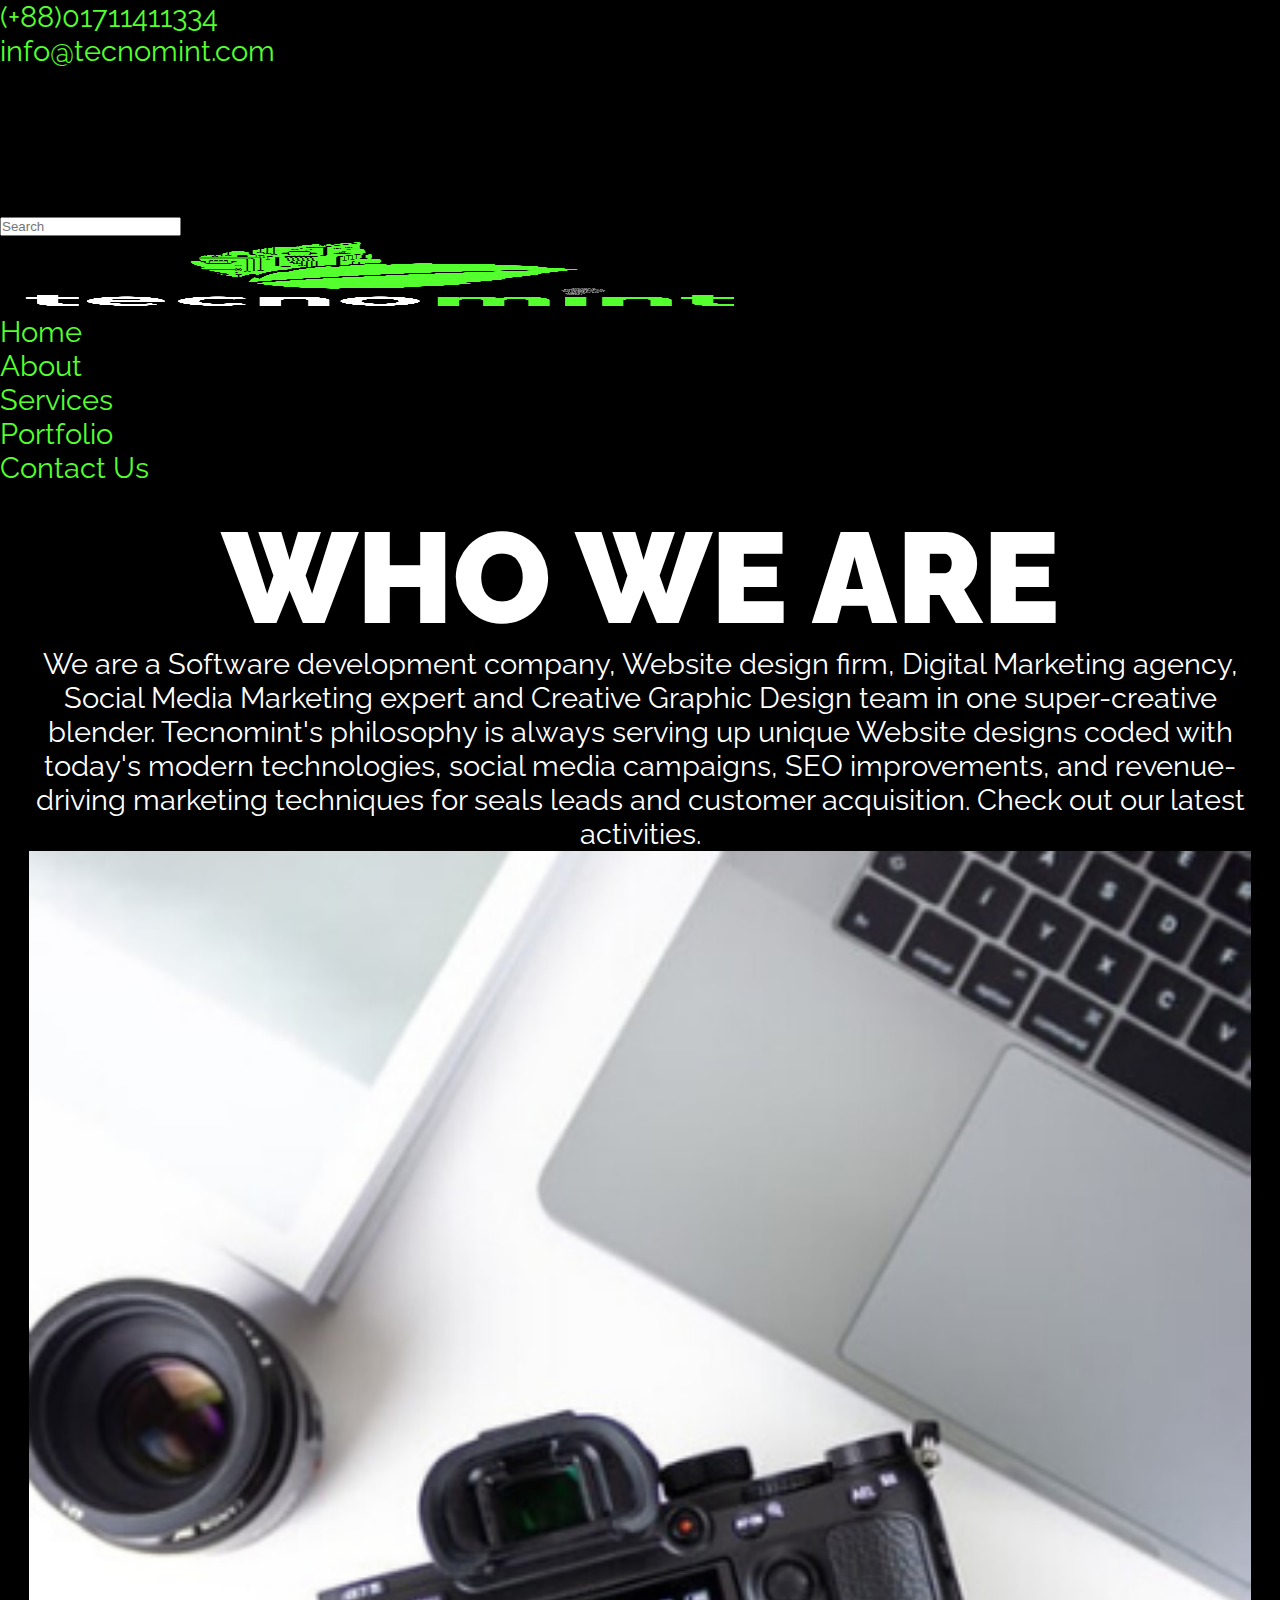
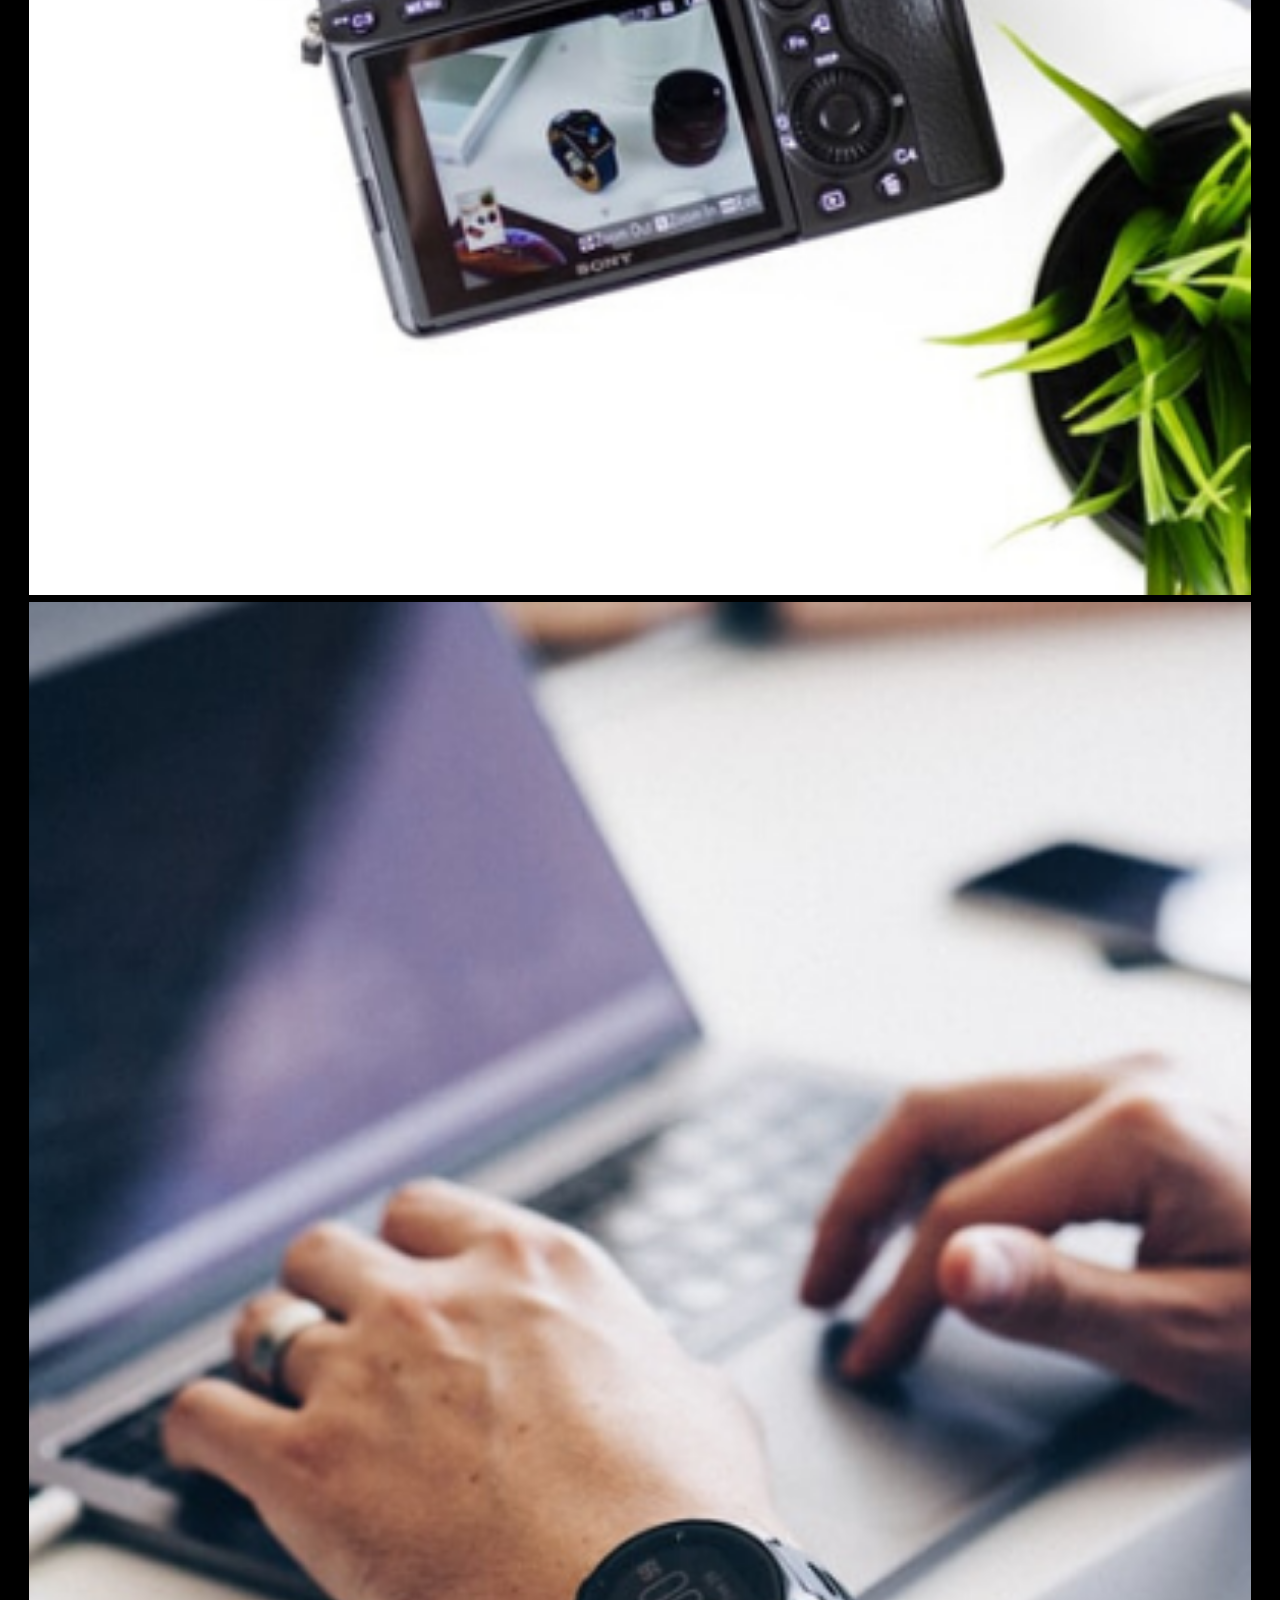
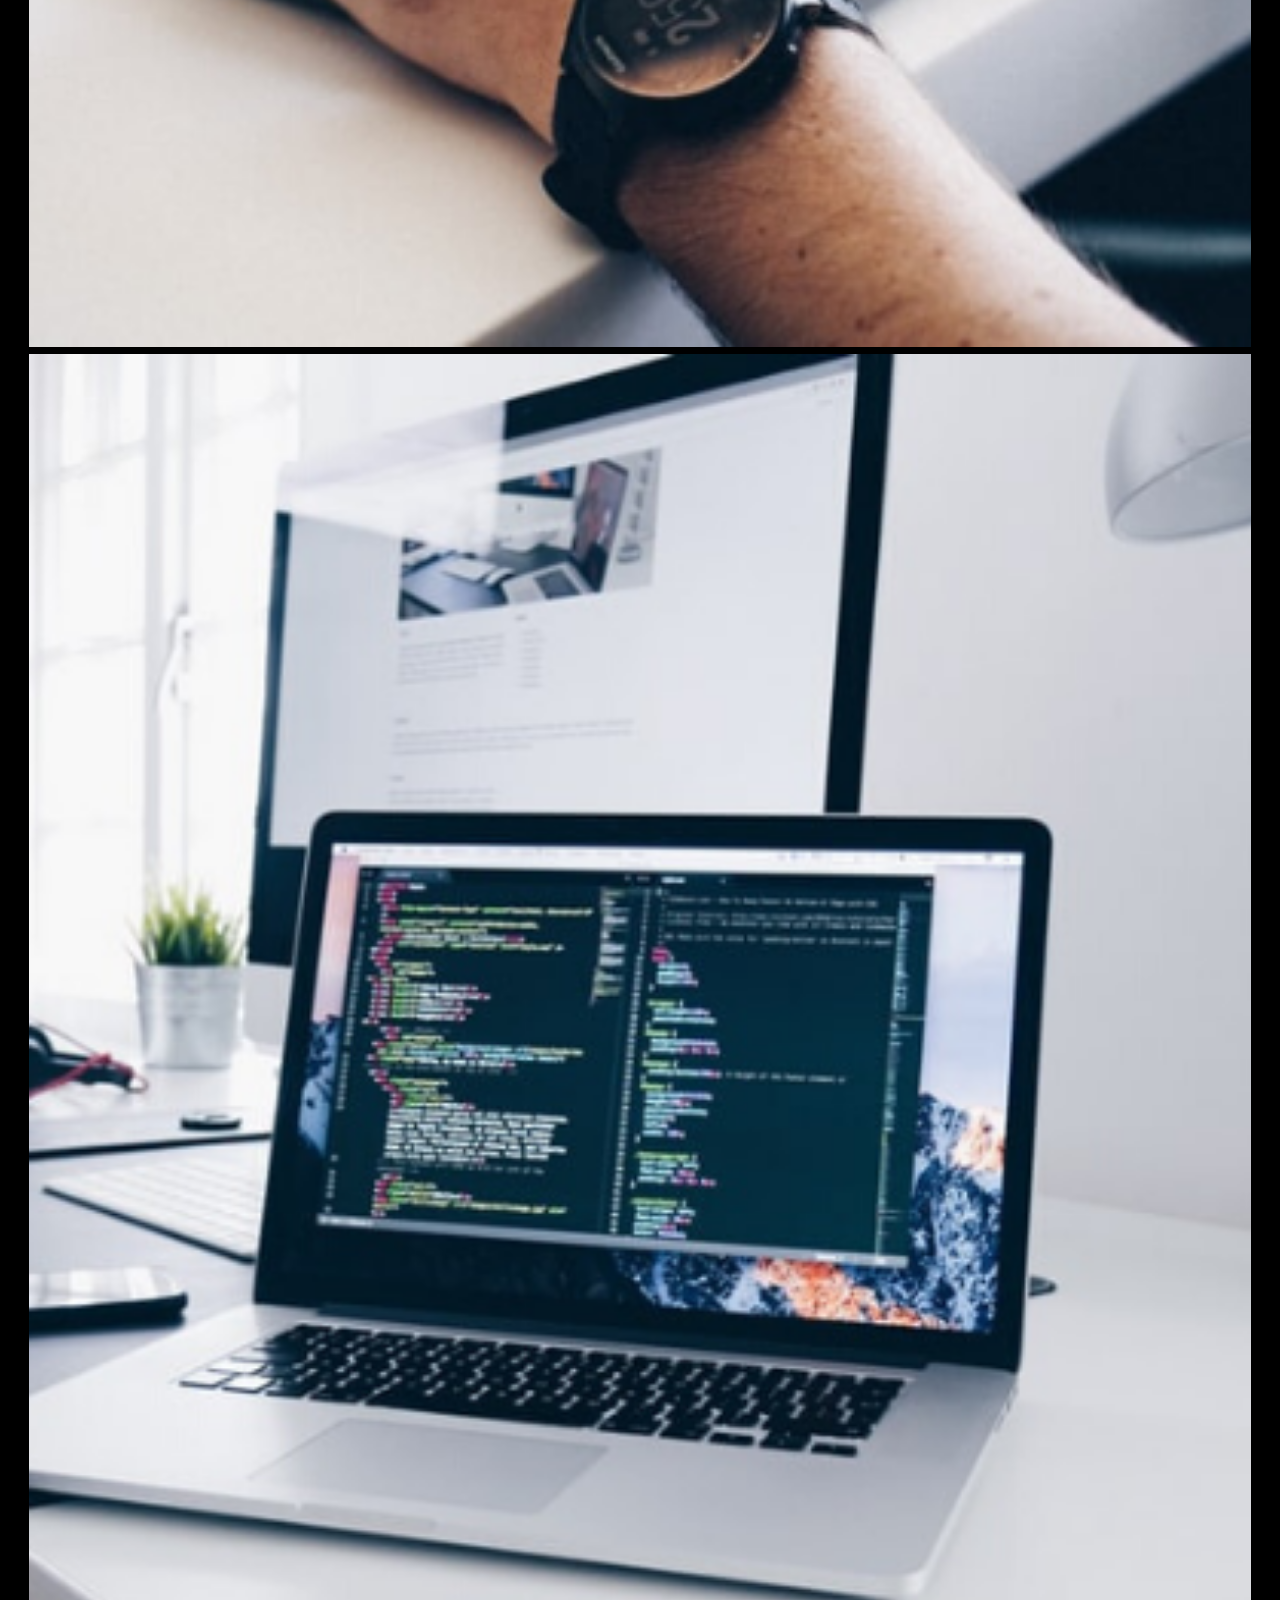
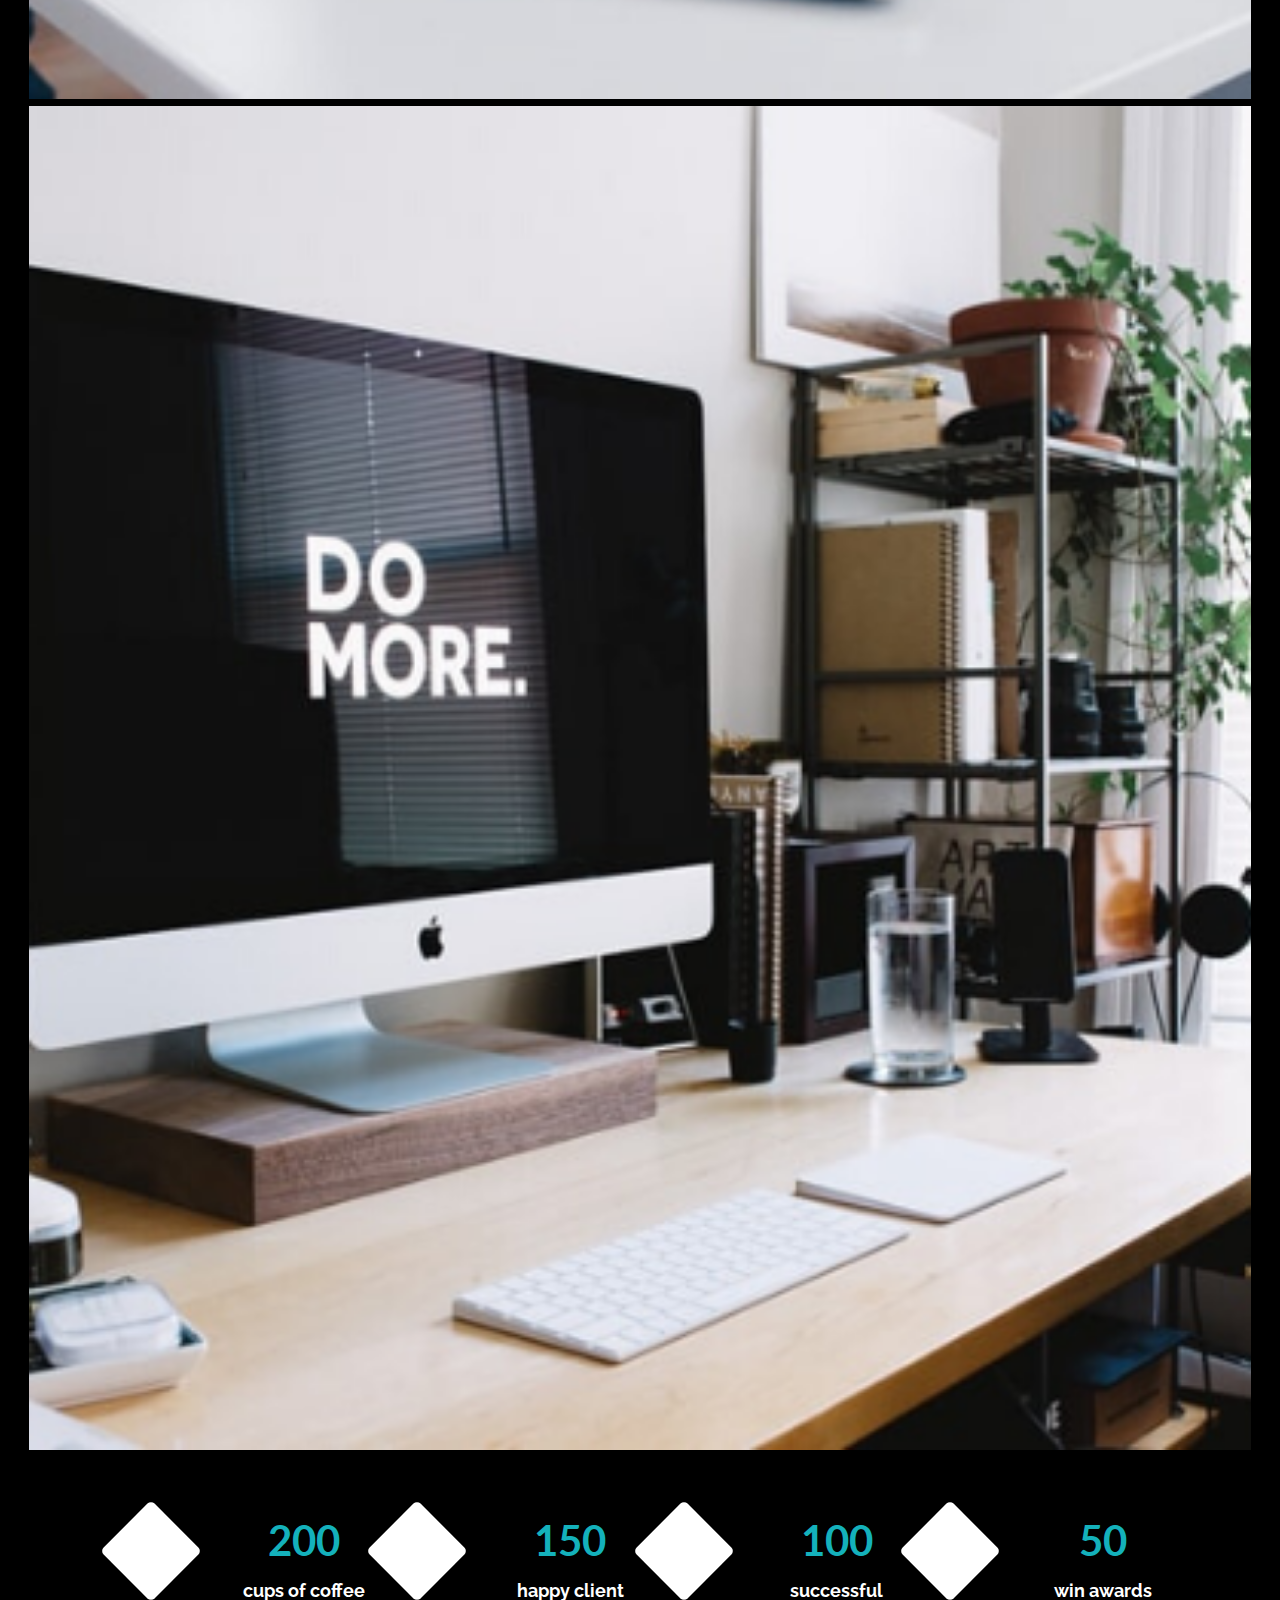
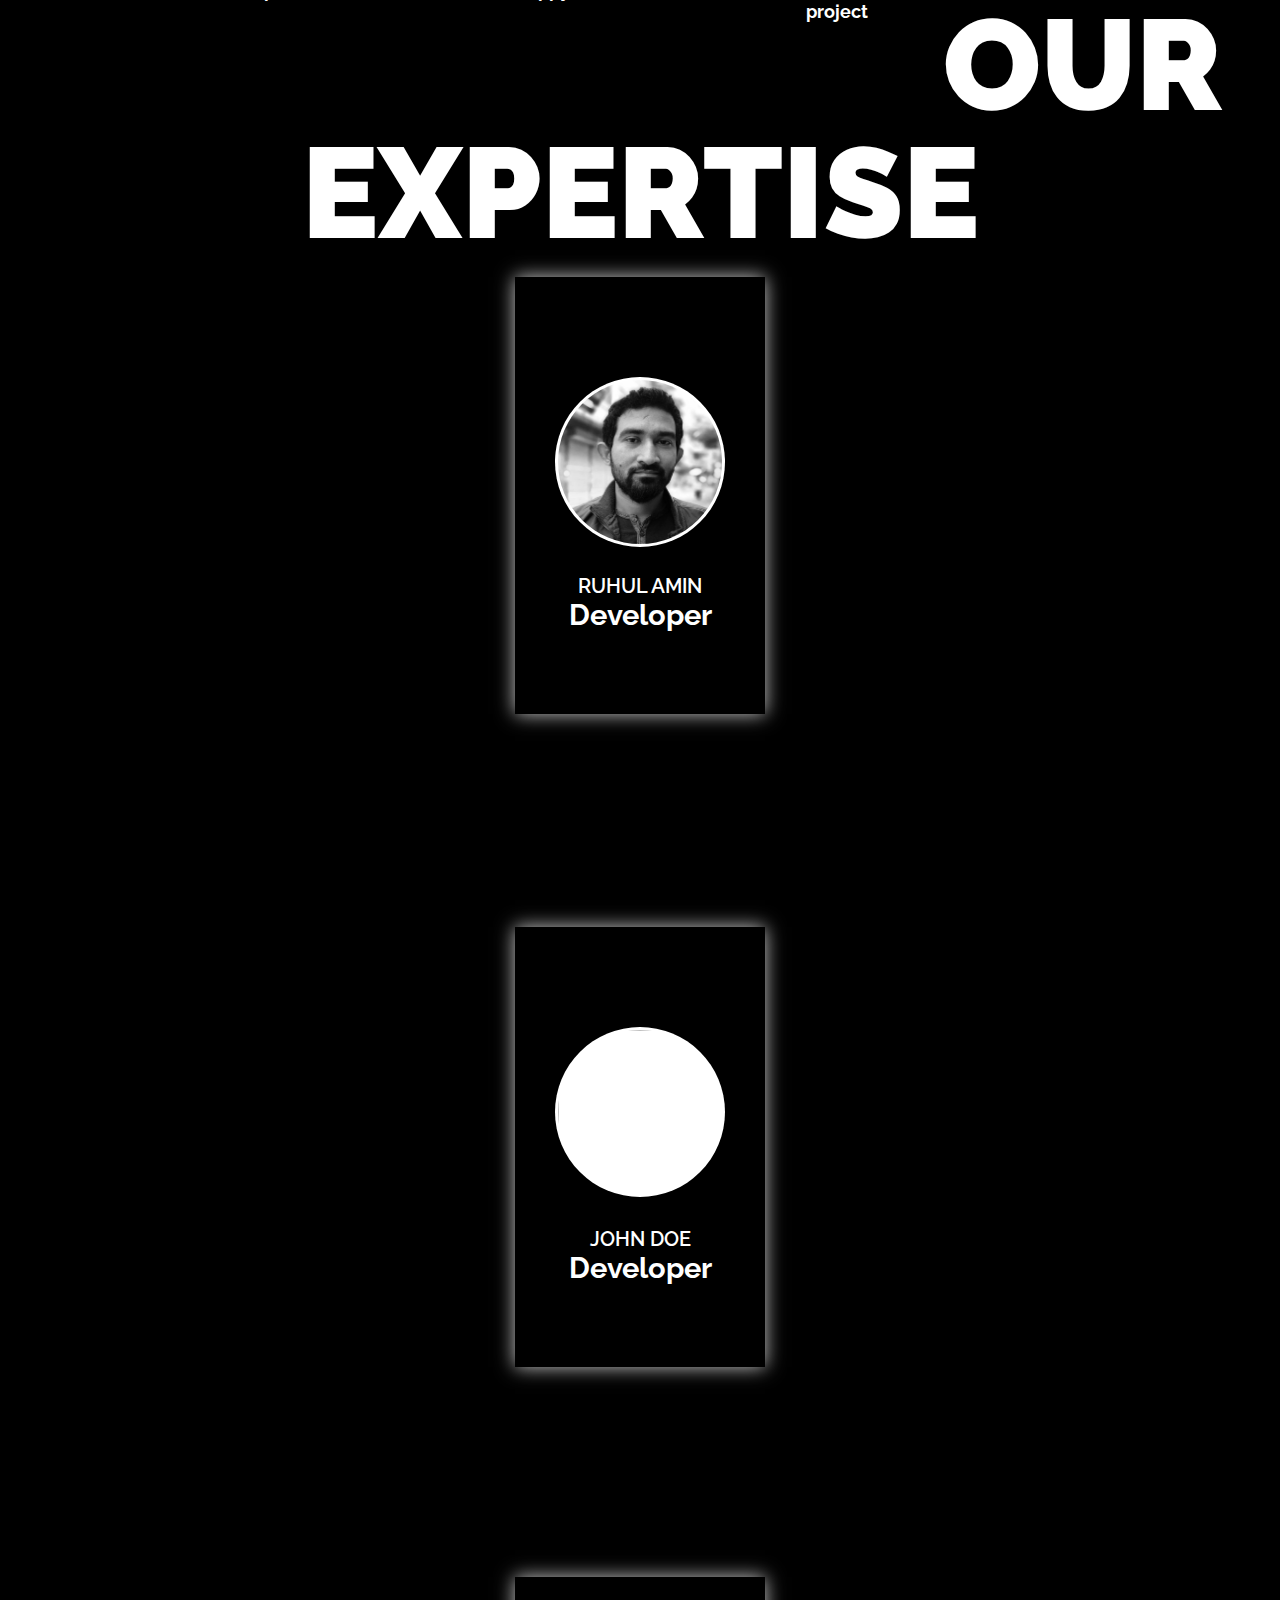
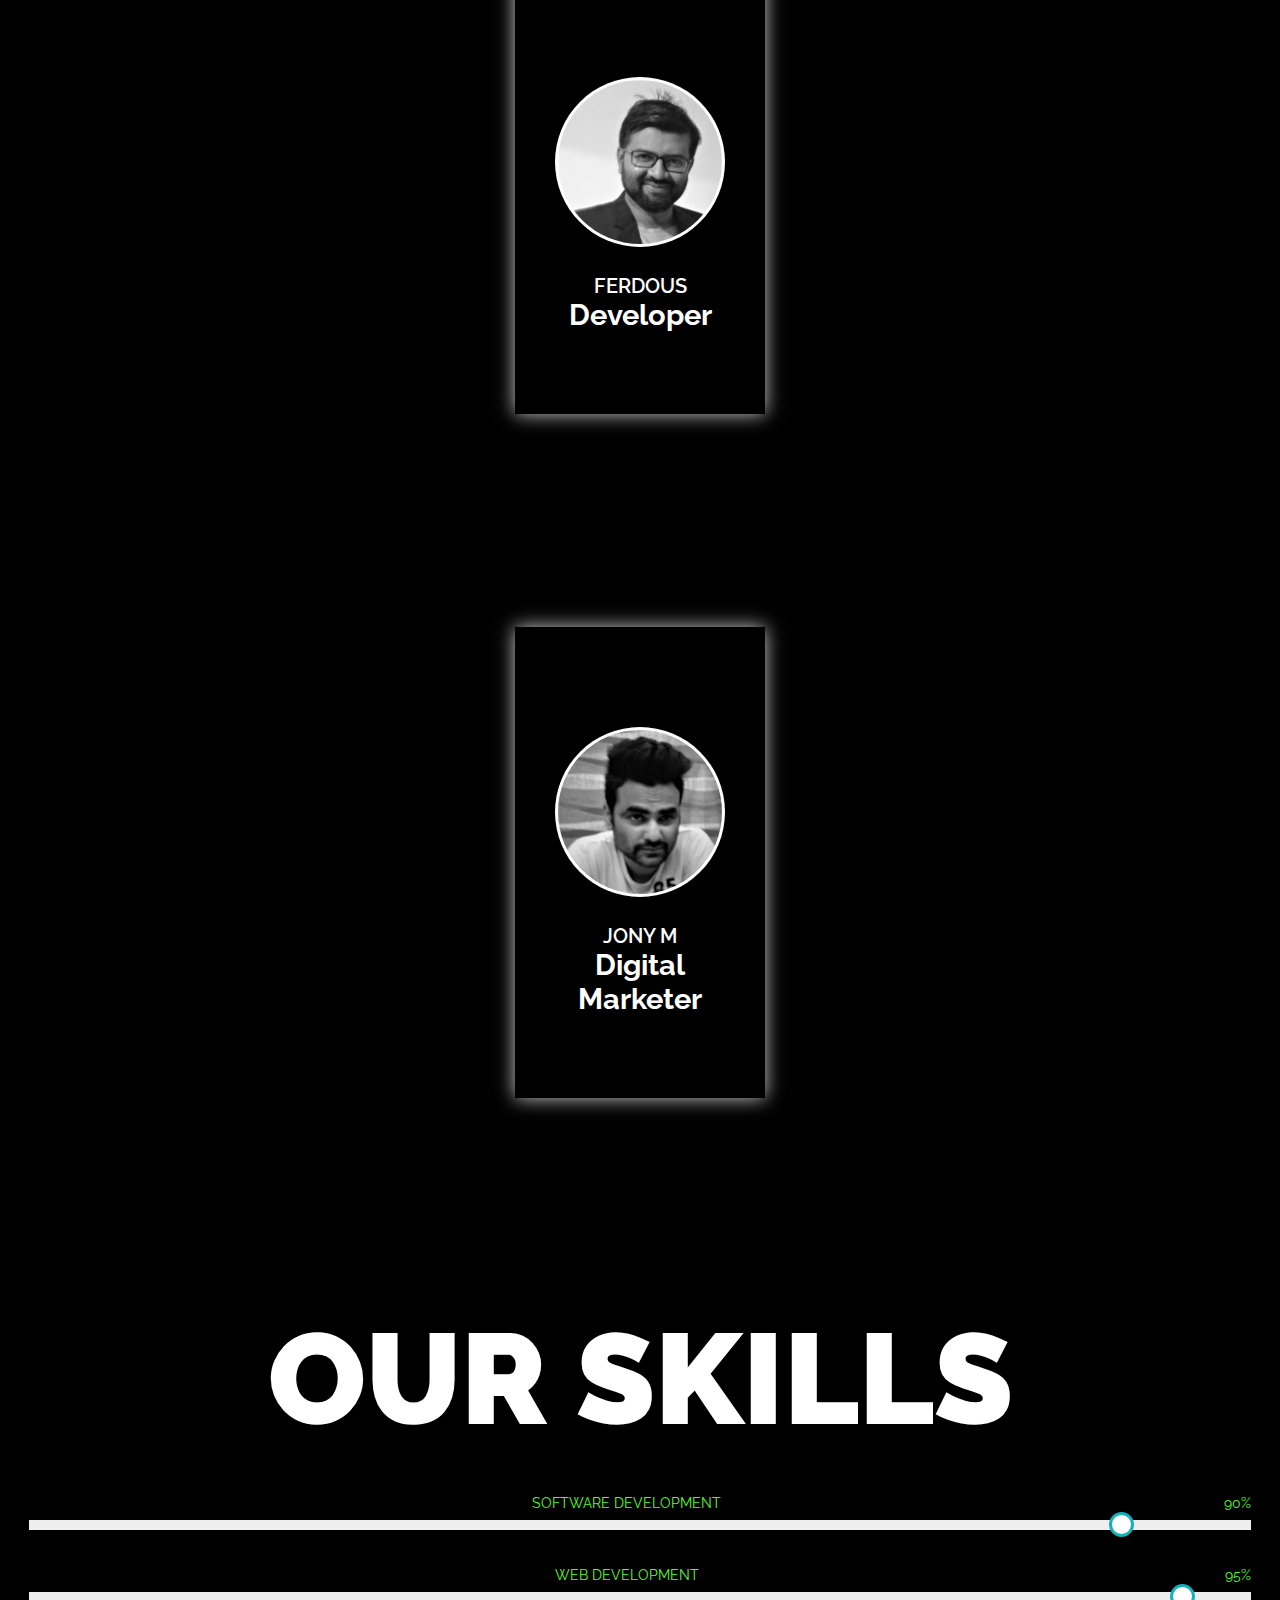
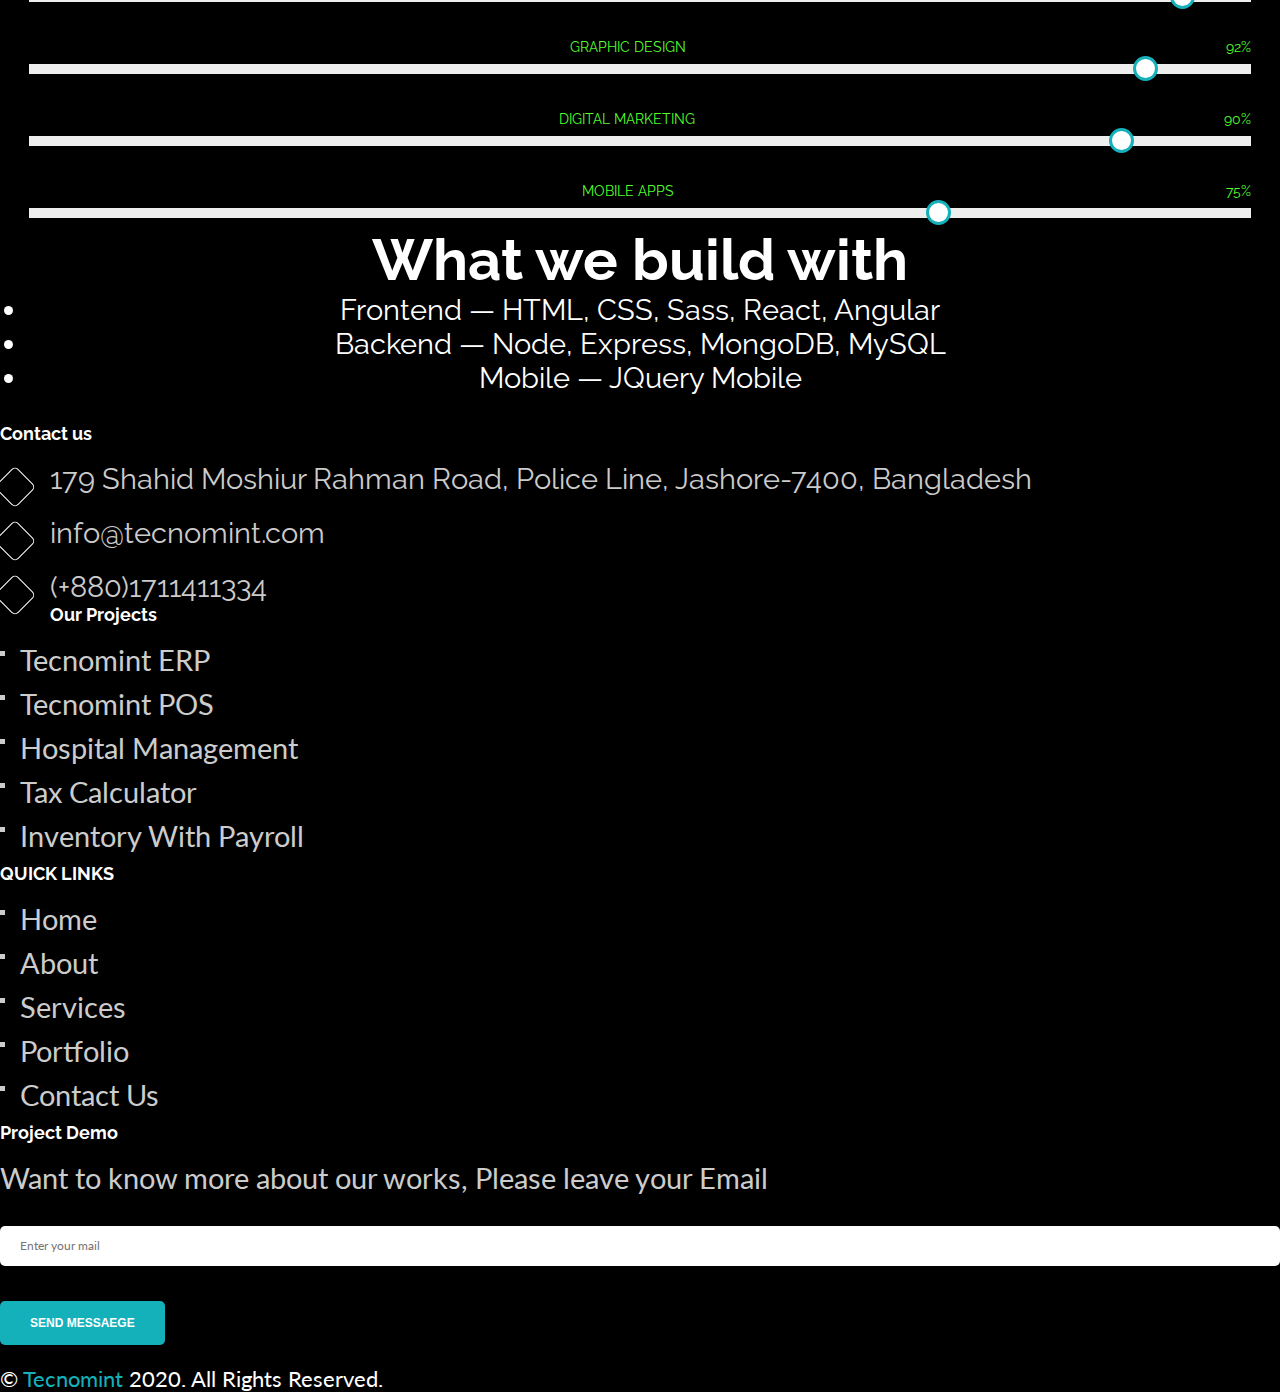
==== commit d0860bbd: "last" ====
--- a/about-us.html
+++ b/about-us.html
@@ -149,50 +149,87 @@
         </header>
         <!-- End of header area -->
 		
-		<section class="service-area pt-10">
-			<div class='container-fluid'>
+		<section class="ourawsome-team-area pt-30">
+			<div class="container">
+				<!-- Section Titel -->
 				<div class="row">
 					<div class="col-md-12">
+						<div class="col-md-12">
 						<div class="section-title-freatured text-center">
-							<h1>who we are</h1>
-							<p>Tecnomint's brand tenders always serve up something distinct. We min a potent combination of digital marketing strategy with a generous splash of creative juices. We made your business is easier than before. Terget your customer and make them happy, is out main moto.</p>
-
-						</div>
-					</div>
-				</div>
-				<div class="row pt-20 pb-50">
-					<div class="box four-col">
-					<div class="col-md-3">
-
-						<img src="images/brand/1.png">
-					</div>
-					
-
-					<div class="col-md-3">
-						<img src="images/brand/2.jpg">
-						</div>
-										
-					<div class="col-md-3">
-						<img src="images/brand/3.jpg">
-						</div>
-						<div class="col-md-3">
-						<img src="images/brand/4.jpg">
-						</div>
-						</div>
-						</div>
-
-						<div class="row">
-
-						<div class="col-md-12">
-							<div class="text-center">
-								<a href="#" class="button5" >To Know more about our services</a>
-
-							</div>
-						</div>
-					</div>
-
+							<h1>Who we are</h1>
+							<p>
+								We are a Software development company, Website design firm, Digital Marketing agency, Social Media Marketing expert and Creative Graphic Design team in one super-creative blender. Tecnomint's philosophy is always serving up unique Website designs coded with today's modern technologies, social media campaigns, SEO improvements, and revenue-driving marketing techniques for seals leads and customer acquisition. Check out our latest activities.  
+							</p>
+							
+						</div>
+					</div>
+					</div>
+				</div>
+				<!-- Section Titel -->
+				<!-- Team area Start -->
+				<div class="row pt-55 pb-55">
+					<!-- Team Single -->
+					<div class="col-md-3 col-sm-6 res-pb-xs-30">
+						<div class="team-single">
+							<img src="images/brand/1.png" alt="" />
+							<div class="team-details text-center">
+								<div class="team-adrs pt-120">
+									<h5>Custom Software</h5>
+									
+								</div>								
+								
+							</div>
+						</div>
+					</div>
+					<!-- Team Single -->
+					<!-- Team Single -->
+					<div class="col-md-3 col-sm-6">
+						<div class="team-single">
+							<img src="images/brand/2.png" alt="" />
+							<div class="team-details text-center">
+								<div class="team-adrs pt-120">
+									<h5>Website Redesign</h5>
+									
+								</div>								
+								
+							</div>
+						</div>
+					</div>
+					<!-- Team Single -->
+					<!-- Team Single -->
+					<div class="col-md-3 hidden-sm hidden-xs">
+						<div class="team-single">
+							<img src="images/brand/4.png" alt="" />
+							<div class="team-details text-center">
+								<div class="team-adrs pt-120">
+									<h5>Branding</h5>
+									
+								</div>								
+								
+							</div>
+						</div>
+					</div>
+					<!-- Team Single -->
+					<!-- Team Single -->
+					<div class="col-md-3 hidden-sm hidden-xs">
+						<div class="team-single">
+							<img src="images/brand/6.png" alt="" />
+							<div class="team-details text-center">
+								<div class="team-adrs pt-120">
+									<h5>Mobile Apps</h5>
+									
+								</div>								
+								
+							</div>
+						</div>
+					</div>
+					<!-- Team Single -->
+				</div>
+				<!-- Team area Start -->
+				<!-- Our Team Skill Area Start -->
+	
+				<!-- Our Team Skill Area End -->
 			</div>
-
 		</section>
 		<!-- Our Succesful Area Start -->
 		<section class="successful-area pt-115 pb-50 overlay">
@@ -245,12 +282,12 @@
 		</section>
 		<!-- Our Succesful Area End -->
 		<!-- Why Choose Us Area Start -->
-		<section>
+		<section class="ptb-100">
 			<div class="container">
 				<div class="row">
 					
 					<div class="col-md-12">
-						<div class="weare-freatured text-center">
+						<div class="weare-freatured text-center ptb-50">
 							<h1>our expertise</h1>
 							</div>
 					</div>
@@ -266,10 +303,10 @@
 								          </div>
 								          <div class="profile-body">
 								                <div class="author-img">
-								                    <img src="https://i.imgur.com/4FbD7mF.png" alt="">
+								                    <img src="images/team/1bw.jpg" alt="">
 								                </div>
-								                <div class="name">Robert smith</div>
-								               <h4>Software</h4>
+								                <div class="name">Ruhul Amin</div>
+								               <h4>Developer</h4>
 								                <div class="social-icon-tm">
 								                    <ul>
 								                        <li>
@@ -307,11 +344,11 @@
 								          </div>
 								          <div class="profile-body">
 								                <div class="author-img">
-								                    <img src="https://i.imgur.com/4FbD7mF.png" alt="">
+								                    <img src="images/team/4.jpg" alt="">
 								                </div>
-								                <div class="name">Robert smith</div>
+								                <div class="name">John Doe</div>
 								                
-								                   <h4>Graphic</h4>
+								                   <h4>Developer</h4>
 								                
 								                <div class="social-icon-tm">
 								                    <ul>
@@ -350,11 +387,11 @@
 								          </div>
 								          <div class="profile-body">
 								                <div class="author-img">
-								                    <img src="https://i.imgur.com/4FbD7mF.png" alt="">
+								                    <img src="images/team/4bw.jpg" alt="">
 								                </div>
-								                <div class="name">Robert smith</div>
+								                <div class="name">Ferdous</div>
 								                
-								                   <h4>Digital Marketer</h4>
+								                   <h4>Developer</h4>
 
 								                <div class="social-icon-tm">
 								                    <ul>
@@ -393,10 +430,10 @@
 								          </div>
 								          <div class="profile-body">
 								                <div class="author-img">
-								                    <img src="https://i.imgur.com/4FbD7mF.png" alt="">
+								                    <img src="images/team/3bw.jpg" alt="">
 								                </div>
-								                <div class="name">Robert smith</div>
-								                <h4>Marketing Head</h4>
+								                <div class="name">Jony M</div>
+								                <h4>Digital Marketer</h4>
 								                <div class="social-icon-tm">
 								                    <ul>
 								                        <li>
@@ -429,7 +466,7 @@
 		</section>
 				
 		<!-- Our Awesome Team Area Start  -->
-		<section class="ourawsome-team-area pb-100">
+		<section class="ourawsome-team-area ptb-100">
 			<div class="container">
 				
 				<div class="row">
@@ -450,8 +487,8 @@
 									<div class="skill">
 										<!-- PROGRESS START -->
 										<div class="progress">
-											<div class="lead">Software Development<span>95%</span></div>
-											<div data-wow-delay="1.2s" data-wow-duration="1.5s" style="width: 95%; visibility: visible; animation-duration: 1.5s; animation-delay: 1.2s; animation-name: fadeInLeft;" data-progress="90%" class="progress-bar wow fadeInLeft animated"></div>
+											<div class="lead">Software Development<span>90%</span></div>
+											<div data-wow-delay="1.2s" data-wow-duration="1.5s" style="width: 90%; visibility: visible; animation-duration: 1.5s; animation-delay: 1.2s; animation-name: fadeInLeft;" data-progress="90%" class="progress-bar wow fadeInLeft animated"></div>
 										</div>
 										<!-- PROGRESS END -->						
 										<!-- PROGRESS START -->
@@ -462,19 +499,19 @@
 										<!-- PROGRESS END -->
 										<!-- PROGRESS START -->							
 										<div class="progress">
-											<div class="lead">Graphic Design<span>95%</span> </div>
-											<div data-wow-delay="1.2s" data-wow-duration="1.5s" style="width: 95%; visibility: visible; animation-duration: 1.5s; animation-delay: 1.2s; animation-name: fadeInLeft;" data-progress="95%" class="progress-bar wow fadeInLeft animated"></div>
+											<div class="lead">Graphic Design<span>92%</span> </div>
+											<div data-wow-delay="1.2s" data-wow-duration="1.5s" style="width: 92%; visibility: visible; animation-duration: 1.5s; animation-delay: 1.2s; animation-name: fadeInLeft;" data-progress="95%" class="progress-bar wow fadeInLeft animated"></div>
 										</div>	
 										<!-- PROGRESS END -->	
 
 										<div class="progress">
-											<div class="lead">Digital Marketing<span>95%</span> </div>
-											<div data-wow-delay="1.2s" data-wow-duration="1.5s" style="width: 95%; visibility: visible; animation-duration: 1.5s; animation-delay: 1.2s; animation-name: fadeInLeft;" data-progress="95%" class="progress-bar wow fadeInLeft animated"></div>
+											<div class="lead">Digital Marketing<span>90%</span> </div>
+											<div data-wow-delay="1.2s" data-wow-duration="1.5s" style="width: 90%; visibility: visible; animation-duration: 1.5s; animation-delay: 1.2s; animation-name: fadeInLeft;" data-progress="95%" class="progress-bar wow fadeInLeft animated"></div>
 										</div>
 
 										<div class="progress">
-											<div class="lead">Digital Marketing<span>95%</span> </div>
-											<div data-wow-delay="1.2s" data-wow-duration="1.5s" style="width: 95%; visibility: visible; animation-duration: 1.5s; animation-delay: 1.2s; animation-name: fadeInLeft;" data-progress="95%" class="progress-bar wow fadeInLeft animated"></div>
+											<div class="lead">Mobile Apps<span>75%</span> </div>
+											<div data-wow-delay="1.2s" data-wow-duration="1.5s" style="width: 75%; visibility: visible; animation-duration: 1.5s; animation-delay: 1.2s; animation-name: fadeInLeft;" data-progress="95%" class="progress-bar wow fadeInLeft animated"></div>
 										</div>												
 									</div>						
 								</div>
@@ -534,20 +571,20 @@
 								<div class="quick-link">
 								<ul>
 									<li>
-										<a href="index.html">Home</a>
-									</li>
-									<li>
-										<a href="about-us.html">About</a>
+										<a href="portfolio-details.html#rmg-erp">Tecnomint ERP</a>
+									</li>
+									<li>
+										<a href="portfolio-details.html#pos">Tecnomint POS</a>
 									</li>
 									
 									<li>
-										<a href="services.html">Services</a>
-									</li>
-									<li>
-										<a href="portfolio.html">Portfolio</a>
-									</li>
-									<li>
-										<a href="contact-us.html">Contact Us</a>
+										<a href="portfolio-details.html#hospital">Hospital Management</a>
+									</li>
+									<li>
+										<a href="portfolio-details.html#tax">Tax Calculator</a>
+									</li>
+									<li>
+										<a href="portfolio-details.html#inventory">Inventory With Payroll</a>
 									</li>
 								</ul>
 							</div>
@@ -622,8 +659,7 @@
     </div>
     <!-- Body main wrapper end -->
 
-    <!-- Placed js at the end of the document so the pages load faster -->
-    <script src="js/all.js"></script>
+   
 
     <!-- jquery latest version -->
     <script src="js/vendor/jquery-1.12.4.min.js"></script>
--- a/style.css
+++ b/style.css
@@ -35,6 +35,8 @@
 .button5:hover {
     text-shadow: 0 0 2em #14B1BB;
 }
+
+
 
 
 
@@ -1809,6 +1811,8 @@
     padding: 20px 40px 40px 40px;
 }
 
+
+
 .profile-card .profile-body .author-img{
     margin-top: -100px;
     margin-bottom: 20px;
@@ -3371,5 +3375,13 @@
 .icon-titel h5 {
     text-transform: uppercase;
 }
+
+.icon-six h5 {
+    margin-top: 30px;
+}
+
+.icon-one h5 {
+    margin-top: 30px;
+}
   
 
